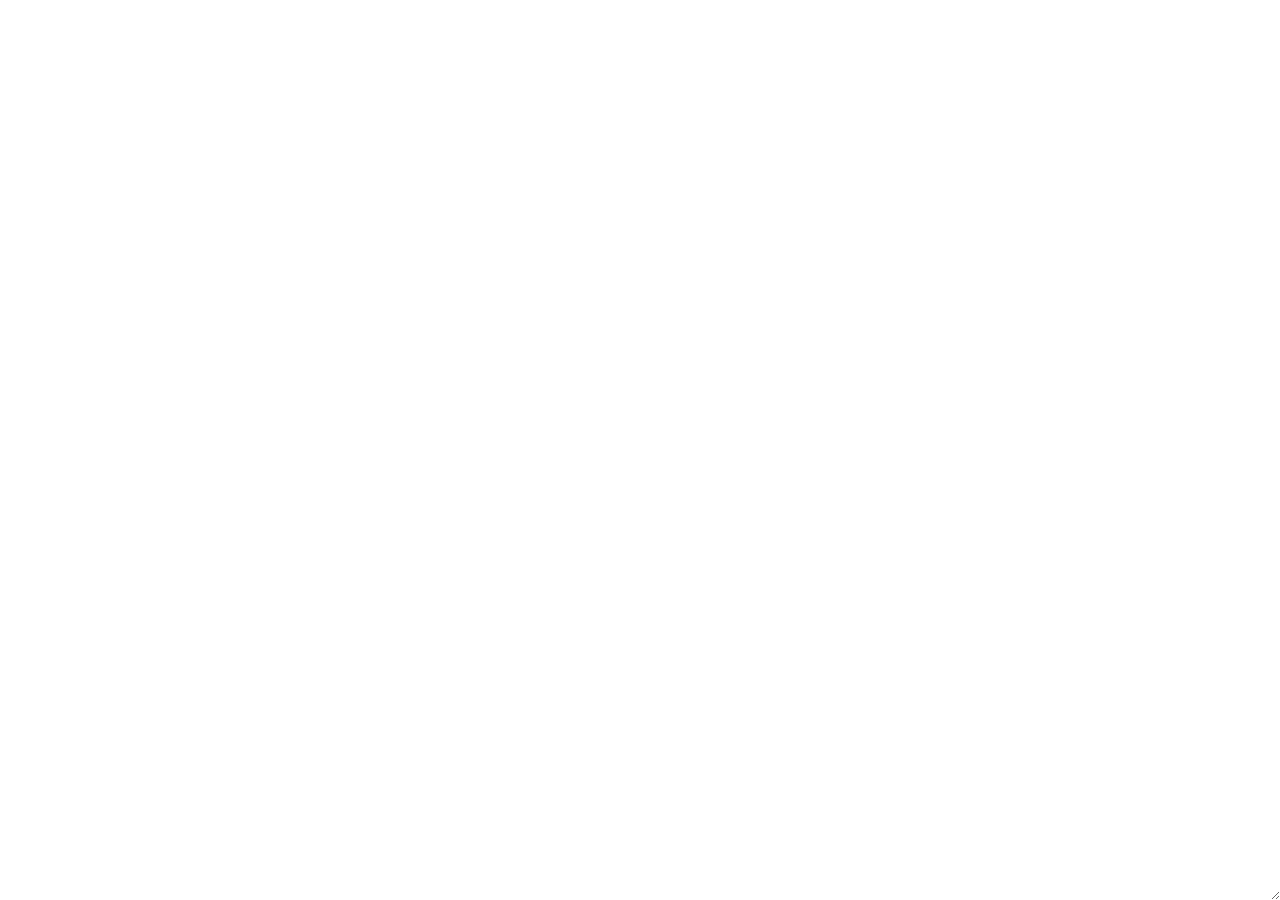
==== index.html @ e2af0a5c "Nth pages commit" ====
<!DOCTYPE html>
<html>
<head>
<meta http-equiv="X-UA-Compatible" content="IE=Edge">
<link href="https://cdnjs.cloudflare.com/ajax/libs/leaflet/0.7.7/leaflet.css" rel="stylesheet" type="text/css"/>
<link href="css/leaflet.label.css" rel="stylesheet" type="text/css"/>

<link href="css/app.css" rel="stylesheet" type="text/css"/>
<script>
    (function(i,s,o,g,r,a,m){i['GoogleAnalyticsObject']=r;i[r]=i[r]||function(){
     (i[r].q=i[r].q||[]).push(arguments)},i[r].l=1*new Date();a=s.createElement(o),
     m=s.getElementsByTagName(o)[0];a.async=1;a.src=g;m.parentNode.insertBefore(a,m)
     })(window,document,'script','//www.google-analytics.com/analytics.js','ga');
     
     ga('create', 'UA-73612892-1', 'auto');
     ga('send', 'pageview');
     </script>
<script>

/* Begin Config */
var config = {
    baseMapProvider: 'esri',    // Valid values: esri, osm
    startLatLng: [3.175, 73.509],
    startZoom: 9,
    linePopup: 'hover',                 // Valid values: hover, click
    datasets: {
        "Male' and atolls": {
            linkFile: 'population_sankey_maleandatolls.csv',  // data file name (may include path)
            weightMin: 1,
            weightMax: 30,
            lineColorMode: 'fixed',     // Valid values: fixed, random, weight, atoll or any color name
            lineColorIn: 'orange',         // Valid values: any color name
            lineColorOut: 'violet',      // Valid values: any color name
            skipValueThreshold: 1,
            skipWeightThreshold: 0,
            active: true
        },
        "To Male'": {
            linkFile: 'population_sankey_maleonly.csv',  // data file name (may include path)
            weightMin: 1,
            weightMax: 40,
            lineColorMode: 'atoll',     // Valid values: fixed, random, weight, atoll or any color name
            lineColorIn: 'orange',         // Valid values: any color name
            lineColorOut: 'violet',      // Valid values: any color name
            skipValueThreshold: 1,
            skipWeightThreshold: 0,
            active: false
        },
        "Among atolls": {
            linkFile: 'population_sankey_wo_male.csv',  // data file name (may include path)
            weightMin: 1,
            weightMax: 40,
            lineColorMode: 'fixed',     // Valid values: fixed, random, weight, atoll or any color name
            lineColorIn: 'orange',         // Valid values: any color name
            lineColorOut: 'violet',      // Valid values: any color name
            skipValueThreshold: 1,
            skipWeightThreshold: 0,
            active: false
        }
    }
};
/* End Config */
</script>
</head>
<body>
<div id="map"></div>


<script src="https://cdnjs.cloudflare.com/ajax/libs/leaflet/0.7.7/leaflet.js"></script>
<script src="https://cdnjs.cloudflare.com/ajax/libs/d3/3.4.9/d3.min.js"></script>
<script src="js/leaflet-providers.js"></script>
<script src="js/leaflet.polylinedecorator.min.js"></script>
<script src="js/leaflet.label.js"></script>
<script src="js/app.js"></script>
</body>
</html>
---- css/leaflet.label.css ----
@import url(http://fonts.googleapis.com/css?family=Source+Code+Pro:400,600);

@font-face {
    font-family: 'unfpabold';
    src: url("http://unfpamaldives.github.io/migration/css/assets/unfpa-bold-webfont.eot");
}
@font-face {
    font-family: 'unfpasemibold';
    src: url("http://unfpamaldives.github.io/migration/css/assets/unfpa-semibold-webfont.eot");
}
@font-face {
    font-family: 'unfpatext';
    src: url("http://unfpamaldives.github.io/migration/css/assets/unfpa-text-webfont.eot");
}
@font-face {
    font-family: 'unfpasemibolditalic';
    src: url("http://unfpamaldives.github.io/migration/css/assets/unfpa-semibolditalic-webfont.eot");
}
@font-face {
    font-family: 'unfpatextitalic';
    src: url("http://unfpamaldives.github.io/migration/css/assets/unfpa-textitalic-webfont.eot");
}


p3 { 
    margin-left: 0;
    margin-right: 0;
	font: 14px "unfpabold";
}
p4 { 
    margin-left: 0;
    margin-right: 0;
	font: 14px "unfpatext";
}



.leaflet-label {
	background: rgb(235, 235, 235);
	background: rgba(235, 235, 235, 0.81);
	background-clip: padding-box;
	border-color: #777;
	border-color: rgba(0,0,0,0.25);
	border-radius: 4px;
	border-style: solid;
	border-width: 4px;
	color: #111;
	display: block;
	font: 14px/20px "unfpabold";
	padding: 1px 6px;
	position: absolute;
	-webkit-user-select: none;
	   -moz-user-select: none;
	    -ms-user-select: none;
	        user-select: none;
	pointer-events: none;
	white-space: nowrap;
	z-index: 6;
}

.leaflet-label.leaflet-clickable {
	cursor: pointer;
	pointer-events: auto;
}

.leaflet-label:before,
.leaflet-label:after {
	border-top: 6px solid transparent;
	border-bottom: 6px solid transparent;
	content: none;
	position: absolute;
	top: 5px;
}

.leaflet-label:before {
	border-right: 6px solid black;
	border-right-color: inherit;
	left: -10px;
}

.leaflet-label:after {
	border-left: 6px solid black;
	border-left-color: inherit;
	right: -10px;
}

.leaflet-label-right:before,
.leaflet-label-left:after {
	content: "";
}
.leaflet-container {
    font: 14px/ "unfpatext";
---- css/app.css ----
body {
    margin: 0;
    padding: 0;
}
#map {
    position: absolute;
    top: 0;
    bottom: 0;
    width: 100%;
    resize: both;
    overflow: auto;
}

white-space: nowrap;    
}
@font-face {
    font-family: 'unfpabold';
    src: url("http://unfpamaldives.github.io/migration/css/assets/unfpa-bold-webfont.eot");
}
@font-face {
    font-family: 'unfpasemibold';
"    src: url("http://unfpamaldives.github.io/migration/css/assets/unfpa-semibold-webfont.eot");
}
@font-face {
    font-family: 'unfpatext';
    src: url("http://unfpamaldives.github.io/migration/css/assets/unfpa-text-webfont.eot");
}
@font-face {
    font-family: 'unfpatext';
    src: url("http://unfpamaldives.github.io/migration/css/assets/unfpa-text-webfont.eot");
}
@font-face {
    font-family: 'unfpasemibolditalic';
    src: url("http://unfpamaldives.github.io/migration/css/assets/unfpa-semibolditalic-webfont.eot");
}
@font-face {
    font-family: 'unfpatextitalic';
    src: url("http://unfpamaldives.github.io/migration/css/assets/unfpa-textitalic-webfont.eot");
}
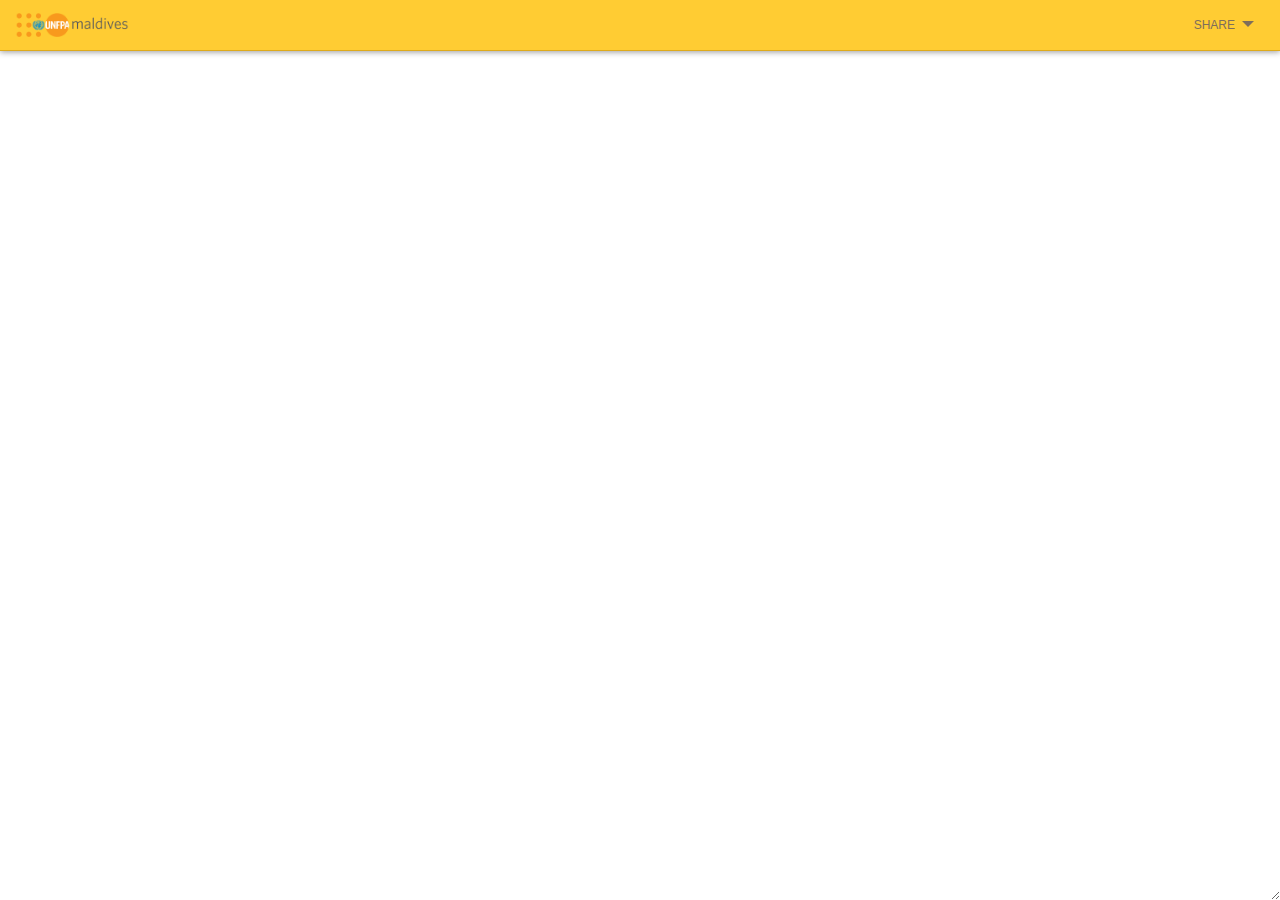
==== commit 8b45080e: "Nth pages commit" ====
--- a/index.html
+++ b/index.html
@@ -1,11 +1,71 @@
 <!DOCTYPE html>
-<html>
-<head>
-<meta http-equiv="X-UA-Compatible" content="IE=Edge">
-<link href="https://cdnjs.cloudflare.com/ajax/libs/leaflet/0.7.7/leaflet.css" rel="stylesheet" type="text/css"/>
-<link href="css/leaflet.label.css" rel="stylesheet" type="text/css"/>
-
-<link href="css/app.css" rel="stylesheet" type="text/css"/>
+<html id="index-page" lang="en">
+    <head>
+    <meta charset="utf-8">
+    <meta name="viewport" content="width=device-width, initial-scale=1.0, user-scalable=yes, minimum-scale=1.0, maximum-scale=1.0">
+
+<title>Maldivians on the Move: UNFPA's Migration Map</title>
+    <meta name="twitter:title" content="Maldives abuse database: 1,500 of the worst things to happen since 2005">
+    <meta property="og:title" content="Maldives abuse database: 1,500 of the worst things to happen since 2005">
+        <meta name="description" content="According
+            to administrative records from the the Family Protection Unit, since
+            2005 there have been 1,507 cases of abuse to which authorities have
+            responded: These range from alleged neglect to sexual assault,
+            as well as self-harm and out-of-wedlock pregnancies.
+            Mental health issues also figure prominently, but
+            are not depicted here">
+            <meta property="og:description" ccontent="According
+                to administrative records from the the Family Protection Unit, since
+                2005 there have been 1,507 cases of abuse to which authorities have
+                responded: These range from alleged neglect to sexual assault,
+                as well as self-harm and out-of-wedlock pregnancies.
+                Mental health issues also figure prominently, but
+                are not depicted here">
+                <meta name="twitter:description" content="According
+                    to administrative records from the the Family Protection Unit, since
+                    2005 there have been 1,507 cases of abuse to which authorities have
+                    responded: These range from alleged neglect to sexual assault,
+                    as well as self-harm and out-of-wedlock pregnancies.
+                    Mental health issues also figure prominently, but
+                    are not depicted here">
+    <meta name="keywords" content="migration; migrants; population dynamics; population data">
+    <link rel="canonical" href="http://unfpamaldives.github.io/migration/">
+    <meta property="og:url" content="http://unfpamaldives.github.io/migration/">
+    <meta name="twitter:url" content="http://unfpamaldives.github.io/migration/">
+    <link rel="shorturl" href="http://unfpamaldives.github.io/migration/">
+    <meta property="og:image" content="//unfpamaldives.github.io/abuse/drone-db/abuse_promo.jpg">
+    <meta name="twitter:image" content="//unfpamaldives.github.io/migration/drone-db/abuse_promo.jpg">
+
+    <meta name="twitter:site" content="@unfpamaldives">
+    <meta property="article:publisher" content="www.facebook.com/unfpamaldives">
+    <meta property="article:author" content="//www.facebook.com/UNFPAmaldives">
+    <!--<meta name="twitter:creator"    content="@username" />-->
+    <meta name="twitter:card" content="summary_large_image">
+    <meta property="fb:app_id" content="1203881719652746">
+    <meta property="og:site_name" content="UNFPA Maldives">
+    <meta property="fb:admins" content="1244584375">
+
+
+    <!-- FILL OUT THISNODE WITH SECTION HERE -->
+    <script src="drone-db/head.js"></script>
+    <script src="http://unfpamaldives.github.io/migration/" async="" type="text/javascript"></script>
+    <script src="../graphics.1" async="" type="text/javascript"></script>
+    <script type="text/javascript" charset="utf-8">
+        var wp_content_type = 'interactive graphics';
+        var thisNode = 'world/national-security',
+            navNode = thisNode,
+            commercialNode = 'national/sensitive',
+            wp_channel = 'world', // this should be top level section node only
+            wp_section = wp_channel,
+            wp_proj_directory  = document.location.pathname.replace('/wp-srv/special', ''),
+            wp_page_name = wp_section + ':' + wp_content_type + ':' + wp_proj_directory;
+        var wp_track_scrolling = true;
+        //var wp_subsection = 'sports - nationals'; // top level - subsection level, usually only used for sports
+        var wp_content_category = 'wp - ' + thisNode;
+        //var wp_hierarchy = 'sports|nationals'; // top level|subsection level, usually only used for sports
+        TWP = window.TWP || {};TWP.Data = {};TWP.base = '//maldives.unfpa.org';eidosBase = TWP.base;TWP.SocialConfig;
+    </script>
+
 <script>
     (function(i,s,o,g,r,a,m){i['GoogleAnalyticsObject']=r;i[r]=i[r]||function(){
      (i[r].q=i[r].q||[]).push(arguments)},i[r].l=1*new Date();a=s.createElement(o),
@@ -14,23 +74,155 @@
      
      ga('create', 'UA-73612892-1', 'auto');
      ga('send', 'pageview');
-     </script>
+     
+    </script>
+    <!-- Le styles -->
+    <!-- You will need to fix up your include paths due to subdirectory of project -->
+    <link href="drone-db/wpbootstrap.css" rel="stylesheet">
+    <link href="drone-db/wpbootstrap-responsive.css" rel="stylesheet">
+    <!--
+        Foundation Zurb Text Icons Fonts: //www.zurb.com/playground/foundation-icons
+        Example usage:
+        <i class="general foundicon-settings"></i> (Produces settings cog icon as a font)
+    -->
+<!-- More style stuff -->
+
+
+    <link href="drone-db/general_enclosed_foundicons.css" rel="stylesheet">
+    <link href="drone-db/general_foundicons.css" rel="stylesheet">
+    <link href="drone-db/social_foundicons.css" rel="stylesheet">
+    <link href="drone-db/accessibility_foundicons.css" rel="stylesheet">
+    <!--[if lt IE 8]>
+        <link rel="stylesheet" href="//www.washingtonpost.com/wp-srv/graphics/templates/mobile/assets/fonts/foundation-icons/css/accessibility_foundicons_ie7.css">
+        <link rel="stylesheet" href="//www.washingtonpost.com/wp-srv/graphics/templates/mobile/assets/fonts/foundation-icons/css/general_enclosed_foundicons_ie7.css">
+        <link rel="stylesheet" href="//www.washingtonpost.com/wp-srv/graphics/templates/mobile/assets/fonts/foundation-icons/css/general_foundicons_ie7.css">
+        <link rel="stylesheet" href="//www.washingtonpost.com/wp-srv/graphics/templates/mobile/assets/fonts/foundation-icons/css/social_foundicons_ie7.css">
+    <![endif]-->
+    <!-- End Foundation Icon Fonts -->
+    <link href="drone-db/colors.css" rel="stylesheet">
+    <link href="drone-db/fonts.css" rel="stylesheet">
+    <!--[if IE]>
+        <link rel="stylesheet" href="//www.washingtonpost.com/wp-srv/graphics/templates/mobile/css/iefonts.css" type="text/css" charset="utf-8" />
+    <![endif]-->
+    <link href="drone-db/css/font-awesome.min.css" rel="stylesheet">
+    <link href="https://css.washingtonpost.com/wp-srv/graphics/templates/mobile/css/font-awesome.min.css" rel="stylesheet">
+    <link href="drone-db/inline.css" rel="stylesheet">
+    <link href="drone-db/wp_002.css" rel="stylesheet">
+    <link href="drone-db/wp-responsive.css" rel="stylesheet">
+    <link rel="stylesheet" type="text/css" href="drone-db/pretty-comments.css">
+    <link href="drone-db/mobile-base.css" rel="stylesheet">
+    <!-- INCLUDE YOUR OWN CSS FILE HERE -->
+    <link rel="stylesheet" type="text/css" href="drone-db/drones-db.css">
+
+    <!-- Le HTML5 shim, for IE6-8 support of HTML5 elements -->
+    <!--[if lt IE 9]>
+    <script src="//html5shim.googlecode.com/svn/trunk/html5.js"></script>
+    <![endif]-->
+
+    <!-- Le fav and touch icons -->
+    <link rel="shortcut icon" href="drone-db/favicon.ico">
+    <link rel="apple-touch-icon-precomposed" sizes="144x144" href="drone-db/apple-icon-144x144.png">
+    <link rel="apple-touch-icon-precomposed" sizes="114x114" href="drone-db/apple-icon-114x114.png">
+    <link rel="apple-touch-icon-precomposed" sizes="72x72" href="drone-db/apple-icon-72x72.png">
+    <link rel="apple-touch-icon-precomposed" href="drone-db/apple-icon-57x57.png">
+
+    <!-- Core AD code includes -->
+    <script type="text/javascript" src="drone-db/jquery-min.js"></script>
+
+
+<!-- Main Bootstrap Functionality, Controls Menu -->
+<script type="text/javascript" src="drone-db/bootstrap.js"></script>
+<!-- Main Controls JS -->
+<script type="text/javascript" src="drone-db/wpcontrols.js"></script>
+<script type="text/javascript" src="drone-db/twp.js"></script>
+<script type="text/javascript" src="drone-db/mobile-base-1.js"></script>
+    </head>
+
+<!-- SCRIPTS CUSTOMIZED FOR THIS VIZ -->
+
+<link href="https://cdnjs.cloudflare.com/ajax/libs/leaflet/0.7.7/leaflet.css" rel="stylesheet" type="text/css">
+<link href="css/leaflet.label.css" rel="stylesheet" type="text/css">
+<link href="css/app.css" rel="stylesheet" type="text/css">
+    
+    <!--[if lt IE 7]><body class="ie6 d3-ie"><![endif]-->
+    <!--[if IE 7]><body class="ie7 d3-ie"><![endif]-->
+    <!--[if IE 8]><body class="ie8 d3-ie"><![endif]-->
+    <!--[if gt IE 8]><!--><body>
+        <!-- GLOBAL RESPONSIVE HEADER -->
+    <div id="nav">
+            <a class="branding" href="http://maldives.unfpa.org/">
+                <div class="hidden-phone">
+                    <img class="" src="drone-db/unfpa115px.png" alt="UNFPA Maldives">
+                        </div>
+                <div class="visible-phone">
+                    <img class="" src="drone-db/unfpa@60px.png" alt="UNFPA Maldives">
+                        </div>
+            </a>
+<!--         <p class="title">
+            <a href="#main-container">A swing of beauty</a>
+        </p> -->
+        <ul class="sections nav">
+            <li class="share">
+                <a href="#">
+                    <span class="text">Share</span>
+                </a>
+                <ul class="dropdown-menu" role="menu">
+                    <li id="dd-share-em"><a href="" title="Email" target="_blank"><i class="icon-envelope-alt mr5"></i> Email</a></li>
+                    <li class="divider show-for-medium-and-up"></li>
+                    <li id="dd-share-fb"><a href="" target="_blank"><i class="icon-facebook mr5"></i> Facebook</a></li>
+                    <li class="divider show-for-medium-and-up"></li>
+                    <li id="dd-share-tw"><a href="" target="_blank"><i class="icon-twitter mr5"></i> Tweet</a></li>
+                </ul>
+            </li>
+                <!-- <li class="comment visible-desktop">
+                <a href="#comments">
+                    <span class="icon">
+                        <img src="//www.washingtonpost.com/wp-srv/special/sports/cycling/images/comment-icon.png">
+                    </span>
+                    <span class="text">Comment</span>
+                </a>
+            </li> -->
+        </ul>
+        <div class="clear"></div>
+    </div>
+
+<!-- END GLOBAL RESPONSIVE NAV -->
+
+<!-- SECTION Logo Container for Header (remove "hidden" and add "visible-phone" class to show and hide toplogo) -->
+<div id="mobile-header" class="visible-phone">
+    <div class="navbar tight navbarlogo navsection">
+        <div class="pagination-centered">
+            <!-- Replace this link with section direct link or leave as home -->
+            <a href="http://unfpamaldives.github.io/migration" title="UNFPA Maldives">
+                <img src="drone-db/android-icon-36x36.png" class="UNFPA tiny" alt="UNFPA Maldives">
+                    <!-- REPLACE with Section name -->
+                    <h1 id="pagetitle" class="wptitle blacktxt">Data</h1>
+                    </a>
+        </div>
+    </div>
+</div>
+<!-- END SECTION Logo Container for Header -->
+
+    <!-- !!!!!!!!!!!!!!!!!!!!!!!!!!!!!!!!!!!!!!!!!!!!!! -->
+    <!-- !!!!!!!!!! MAIN CONTENT STARTS HERE !!!!!!!!!! -->
+    <!-- !!!!!!!!!!!!!!!!!!!!!!!!!!!!!!!!!!!!!!!!!!!!!! -->
 <script>
+
 
 /* Begin Config */
 var config = {
     baseMapProvider: 'esri',    // Valid values: esri, osm
-    startLatLng: [3.175, 73.509],
-    startZoom: 9,
-    linePopup: 'hover',                 // Valid values: hover, click
+    startLatLng: [4.1755, 73.509], //[3.175, 73.509],
+    startZoom: 8,
+    linePopup: 'click',                 // Valid values: hover, click
     datasets: {
         "Male' and atolls": {
             linkFile: 'population_sankey_maleandatolls.csv',  // data file name (may include path)
             weightMin: 1,
             weightMax: 30,
             lineColorMode: 'fixed',     // Valid values: fixed, random, weight, atoll or any color name
-            lineColorIn: 'orange',         // Valid values: any color name
-            lineColorOut: 'violet',      // Valid values: any color name
+            lineColorIn: '#fdb921',         // Valid values: any color name
+            lineColorOut: '#eb539e',      // Valid values: any color name
             skipValueThreshold: 1,
             skipWeightThreshold: 0,
             active: true
@@ -39,9 +231,9 @@
             linkFile: 'population_sankey_maleonly.csv',  // data file name (may include path)
             weightMin: 1,
             weightMax: 40,
-            lineColorMode: 'atoll',     // Valid values: fixed, random, weight, atoll or any color name
+            lineColorMode: 'fixed',     // Valid values: fixed, random, weight, atoll or any color name
             lineColorIn: 'orange',         // Valid values: any color name
-            lineColorOut: 'violet',      // Valid values: any color name
+            lineColorOut: '#e6e5d6',      // Valid values: any color name
             skipValueThreshold: 1,
             skipWeightThreshold: 0,
             active: false
@@ -49,10 +241,10 @@
         "Among atolls": {
             linkFile: 'population_sankey_wo_male.csv',  // data file name (may include path)
             weightMin: 1,
-            weightMax: 40,
+            weightMax: 5,
             lineColorMode: 'fixed',     // Valid values: fixed, random, weight, atoll or any color name
-            lineColorIn: 'orange',         // Valid values: any color name
-            lineColorOut: 'violet',      // Valid values: any color name
+            lineColorIn: '#fdb921',         // Valid values: any color name
+            lineColorOut: '#eb539e',      // Valid values: any color name
             skipValueThreshold: 1,
             skipWeightThreshold: 0,
             active: false
@@ -64,7 +256,16 @@
 </head>
 <body>
 <div id="map"></div>
-
+<!--
+<div id="main-container" class="drones main-content">
+        <div class="container">
+            <div class="intro-wrapper mt20">
+                <p class="franklin kicker caps text-center"><strong><a href="http://mpop.xyz" target="_blank">Back to MPop</a>: Migrants in Maldives</strong></p>
+                <h1 class="postoni large text-center">Maldivians on the move</h1>
+                <p class="franklin large text-center">By John Zuwasti Curran, <span style="color: #a00">Updated 13 May, 2016</span>, originally published December 12, 2015.</p>
+<p class="franklin kicker caps xx-marleft xx-marright-intro"><strong>Where is everyone going?</strong></p>
+<p class="body large georgia xx-marleft xx-marright-intro">This visualization depicts where Maldivians migrate. The page is under construction. This section will contain some expository text. It needs to be beautified, and I hope to add the navbar from mpop.xyz/graphics. Lorem ipsum, everyone! </p>
+-->
 
 <script src="https://cdnjs.cloudflare.com/ajax/libs/leaflet/0.7.7/leaflet.js"></script>
 <script src="https://cdnjs.cloudflare.com/ajax/libs/d3/3.4.9/d3.min.js"></script>
@@ -73,4 +274,70 @@
 <script src="js/leaflet.label.js"></script>
 <script src="js/app.js"></script>
 </body>
-</html>+</html>
+
+
+
+    <!-- !!!!!!!!!!!!!!!!!!!!!!!!!!!!!!!!!!!!!!!!!!!!!! -->
+    <!-- !!!!!!!!!!! MAIN CONTENT ENDS HERE !!!!!!!!!!! -->
+    <!-- !!!!!!!!!!!!!!!!!!!!!!!!!!!!!!!!!!!!!!!!!!!!!! -->
+
+<!-- <div class="comment-share-info hide hidden">
+    <div id="newsharebar">
+        <div class="newshare">
+            <ul class="share mega-menu inline-list">
+                <li class="sharetop">
+                    <div class="more" style="display: none;">
+                        <div class="arrow-one"></div>
+                        <div class="arrow-two"></div>
+                        <div class="morebottom">
+                            <div class="left">
+                                <ul>
+                                    <li><div class="shareitems facebook"></div> <a href="javascript:void(0)" class="facebook-link" onclick="window.open('https://www.facebook.com/share.php?u={shareURL}','','width=658,height=354,scrollbars=no');return false;">Facebook</a></li>
+                                    <li><div class="shareitems twitter"></div> <a href="javascript:void(0)" onclick="window.open('https://www.twitter.com/intent/tweet?text={headline}&amp;url={shareURL}','','width=550, height=350, scrollbars=no')">Twitter</a></li>
+                                    <li><div class="shareitems reddit"></div> <a href="javascript:void(0)" onclick="window.open('//reddit.com/submit?url={shareURL}%3Ftid%3Dsm_btn_reddit&amp;title={headline}','','width=550, height=350, scrollbars=no')">Reddit</a></li>
+                                </ul>
+                            </div>
+                            <div class="right">
+                                <ul>
+                                    <li><div class="shareitems stumbleupon"></div><a href="https://www.stumbleupon.com/submit?url=%7BshareURL%7D%3Ftid%3Dsm_btn_su&amp;title=%7Bheadline%7D">StumbleUpon</a></li>
+                                    <li><div class="shareitems digg"></div> <a href="https://digg.com/submit?phase=2&amp;url=%7BshareURL%7D%3Ftid%3Dsm_btn_digg&amp;title=%7Bheadline%7D">Digg</a></li>
+                                    <li><div class="shareitems delicious"></div> <a href="https://www.delicious.com/save?v=5&amp;noui&amp;jump=close&amp;url=%7BshareURL%7D%3Ftid%3Dsm_btn_delicious&amp;title=%7Bheadline%7D">Delicious</a></li>
+                                </ul>
+                            </div>
+                            <div style="clear:both;"></div>
+                        </div>
+                    </div>
+                </li>
+            </ul>
+        </div>
+    </div>     
+
+ </div></div>
+    <script type="text/javascript">jQuery('#echo_container').attr('guid',jQuery('link[rel=canonical]').eq(0).attr('href'));</script>
+    <script src="drone-db/twp-comments.js"></script>
+    </div>
+    <!-- end comments
+    <div class="span4 col pull-right side-articles hidden-phone mt20">
+        <!-- <div class="heading franklin"><strong>More stories</strong></div>
+        </div>
+    </div>
+    </div> -->
+
+
+
+
+<!-- GLOBAL WP MOBILE FOOTER -->
+<div class="wpfooter visible-phone">
+    <div class="pagination-centered">
+        <p><small>© Copyright 2016 UNFPA</small></p>
+        <!-- <p><strong><a href="#" class="fullSiteLink" title="View desktop site">View desktop site</a></strong></p> -->
+    </div>
+</div>
+
+    <!-- END GLOBAL WP MOBILE FOOTER -->
+
+
+    <!-- new ads -->
+    <!-- if mobile fallback, switch to data-ad-site to wp_mobile and remove data-ad-page-type entirely -->
+    <script src="drone-db/loader.js" data-ad-site="wp" data-ad-page-type="responsive" async=""></script>--- a/drone-db/wpbootstrap.css
+++ b/drone-db/wpbootstrap.css
@@ -0,0 +1,10 @@
+/*!
+ * WP Bootstrap v1.0.0
+ *
+ * (Based on Bootstrap v2.2.1)
+ * Copyright 2012 Twitter, Inc
+ * Licensed under the Apache License v2.0
+ * http://www.apache.org/licenses/LICENSE-2.0
+ *
+ * Designed and built with all the love in the world @twitter by @mdo and @fat.
+ */article,aside,details,figcaption,figure,footer,header,hgroup,nav,section{display:block}audio,canvas,video{display:inline-block;*display:inline;*zoom:1}audio:not([controls]){display:none}html{font-size:100%;-webkit-text-size-adjust:100%;-ms-text-size-adjust:100%}a:focus{outline:thin dotted #333;outline:5px auto -webkit-focus-ring-color;outline-offset:-2px}a:hover,a:active{outline:0}sub,sup{position:relative;font-size:75%;line-height:0;vertical-align:baseline}sup{top:-0.5em}sub{bottom:-0.25em}img{width:auto\9;height:auto;max-width:100%;vertical-align:middle;border:0;-ms-interpolation-mode:bicubic}#map_canvas img,.google-maps img{max-width:none}button,input,select,textarea{margin:0;font-size:100%;vertical-align:middle}button,input{*overflow:visible;line-height:normal}button::-moz-focus-inner,input::-moz-focus-inner{padding:0;border:0}button,html input[type="button"],input[type="reset"],input[type="submit"]{cursor:pointer;-webkit-appearance:button}input[type="search"]{-webkit-box-sizing:content-box;-moz-box-sizing:content-box;box-sizing:content-box;-webkit-appearance:textfield}input[type="search"]::-webkit-search-decoration,input[type="search"]::-webkit-search-cancel-button{-webkit-appearance:none}textarea{overflow:auto;vertical-align:top}.clearfix{*zoom:1}.clearfix:before,.clearfix:after{display:table;line-height:0;content:""}.clearfix:after{clear:both}.hide-text{font:0/0 a;color:transparent;text-shadow:none;background-color:transparent;border:0}.input-block-level{display:block;width:100%;min-height:30px;-webkit-box-sizing:border-box;-moz-box-sizing:border-box;box-sizing:border-box}body{margin:0;font-family:"Helvetica Neue",Helvetica,Arial,sans-serif;font-size:14px;line-height:20px;color:#333;background-color:#fff}a{color:#2e6d9d;text-decoration:none}a:hover{color:#005580;text-decoration:underline}.img-rounded{-webkit-border-radius:0;-moz-border-radius:0;border-radius:0}.img-polaroid{padding:4px;background-color:#fff;border:1px solid #ccc;border:1px solid rgba(0,0,0,0.2);-webkit-box-shadow:0 1px 3px rgba(0,0,0,0.1);-moz-box-shadow:0 1px 3px rgba(0,0,0,0.1);box-shadow:0 1px 3px rgba(0,0,0,0.1)}.img-circle{-webkit-border-radius:500px;-moz-border-radius:500px;border-radius:500px}.row{margin-left:-20px;*zoom:1}.row:before,.row:after{display:table;line-height:0;content:""}.row:after{clear:both}[class*="span"]{float:left;min-height:1px;margin-left:20px}.container,.navbar-static-top .container,.navbar-fixed-top .container,.navbar-fixed-bottom .container{width:940px}.span12{width:940px}.span11{width:860px}.span10{width:780px}.span9{width:700px}.span8{width:620px}.span7{width:540px}.span6{width:460px}.span5{width:380px}.span4{width:300px}.span3{width:220px}.span2{width:140px}.span1{width:60px}.offset12{margin-left:980px}.offset11{margin-left:900px}.offset10{margin-left:820px}.offset9{margin-left:740px}.offset8{margin-left:660px}.offset7{margin-left:580px}.offset6{margin-left:500px}.offset5{margin-left:420px}.offset4{margin-left:340px}.offset3{margin-left:260px}.offset2{margin-left:180px}.offset1{margin-left:100px}.row-fluid{width:100%;*zoom:1}.row-fluid:before,.row-fluid:after{display:table;line-height:0;content:""}.row-fluid:after{clear:both}.row-fluid [class*="span"]{display:block;float:left;width:100%;min-height:30px;margin-left:2.127659574468085%;*margin-left:2.074468085106383%;-webkit-box-sizing:border-box;-moz-box-sizing:border-box;box-sizing:border-box}.row-fluid [class*="span"]:first-child{margin-left:0}.row-fluid .controls-row [class*="span"]+[class*="span"]{margin-left:2.127659574468085%}.row-fluid .span12{width:100%;*width:99.94680851063829%}.row-fluid .span11{width:91.48936170212765%;*width:91.43617021276594%}.row-fluid .span10{width:82.97872340425532%;*width:82.92553191489361%}.row-fluid .span9{width:74.46808510638297%;*width:74.41489361702126%}.row-fluid .span8{width:65.95744680851064%;*width:65.90425531914893%}.row-fluid .span7{width:57.44680851063829%;*width:57.39361702127659%}.row-fluid .span6{width:48.93617021276595%;*width:48.88297872340425%}.row-fluid .span5{width:40.42553191489362%;*width:40.37234042553192%}.row-fluid .span4{width:31.914893617021278%;*width:31.861702127659576%}.row-fluid .span3{width:23.404255319148934%;*width:23.351063829787233%}.row-fluid .span2{width:14.893617021276595%;*width:14.840425531914894%}.row-fluid .span1{width:6.382978723404255%;*width:6.329787234042553%}.row-fluid .offset12{margin-left:104.25531914893617%;*margin-left:104.14893617021275%}.row-fluid .offset12:first-child{margin-left:102.12765957446808%;*margin-left:102.02127659574467%}.row-fluid .offset11{margin-left:95.74468085106382%;*margin-left:95.6382978723404%}.row-fluid .offset11:first-child{margin-left:93.61702127659574%;*margin-left:93.51063829787232%}.row-fluid .offset10{margin-left:87.23404255319149%;*margin-left:87.12765957446807%}.row-fluid .offset10:first-child{margin-left:85.1063829787234%;*margin-left:84.99999999999999%}.row-fluid .offset9{margin-left:78.72340425531914%;*margin-left:78.61702127659572%}.row-fluid .offset9:first-child{margin-left:76.59574468085106%;*margin-left:76.48936170212764%}.row-fluid .offset8{margin-left:70.2127659574468%;*margin-left:70.10638297872339%}.row-fluid .offset8:first-child{margin-left:68.08510638297872%;*margin-left:67.9787234042553%}.row-fluid .offset7{margin-left:61.70212765957446%;*margin-left:61.59574468085106%}.row-fluid .offset7:first-child{margin-left:59.574468085106375%;*margin-left:59.46808510638297%}.row-fluid .offset6{margin-left:53.191489361702125%;*margin-left:53.085106382978715%}.row-fluid .offset6:first-child{margin-left:51.063829787234035%;*margin-left:50.95744680851063%}.row-fluid .offset5{margin-left:44.68085106382979%;*margin-left:44.57446808510638%}.row-fluid .offset5:first-child{margin-left:42.5531914893617%;*margin-left:42.4468085106383%}.row-fluid .offset4{margin-left:36.170212765957444%;*margin-left:36.06382978723405%}.row-fluid .offset4:first-child{margin-left:34.04255319148936%;*margin-left:33.93617021276596%}.row-fluid .offset3{margin-left:27.659574468085104%;*margin-left:27.5531914893617%}.row-fluid .offset3:first-child{margin-left:25.53191489361702%;*margin-left:25.425531914893618%}.row-fluid .offset2{margin-left:19.148936170212764%;*margin-left:19.04255319148936%}.row-fluid .offset2:first-child{margin-left:17.02127659574468%;*margin-left:16.914893617021278%}.row-fluid .offset1{margin-left:10.638297872340425%;*margin-left:10.53191489361702%}.row-fluid .offset1:first-child{margin-left:8.51063829787234%;*margin-left:8.404255319148938%}[class*="span"].hide,.row-fluid [class*="span"].hide{display:none}[class*="span"].pull-right,.row-fluid [class*="span"].pull-right{float:right}.container{margin-right:auto;margin-left:auto;*zoom:1}.container:before,.container:after{display:table;line-height:0;content:""}.container:after{clear:both}.container-fluid{padding-right:20px;padding-left:20px;*zoom:1}.container-fluid:before,.container-fluid:after{display:table;line-height:0;content:""}.container-fluid:after{clear:both}p{margin:0 0 10px}.lead{margin-bottom:20px;font-size:21px;font-weight:200;line-height:30px}small{font-size:85%}strong{font-weight:bold}em{font-style:italic}cite{font-style:normal}.muted{color:#999}.text-warning{color:#c09853}a.text-warning:hover{color:#a47e3c}.text-error{color:#b94a48}a.text-error:hover{color:#953b39}.text-info{color:#3a87ad}a.text-info:hover{color:#2d6987}.text-success{color:#468847}a.text-success:hover{color:#356635}h1,h2,h3,h4,h5,h6{margin:10px 0;font-family:inherit;font-weight:bold;line-height:20px;color:inherit;text-rendering:optimizelegibility}h1 small,h2 small,h3 small,h4 small,h5 small,h6 small{font-weight:normal;line-height:1;color:#999}h1,h2,h3{line-height:40px}h1{font-size:38.5px}h2{font-size:31.5px}h3{font-size:24.5px}h4{font-size:17.5px}h5{font-size:14px}h6{font-size:11.9px}h1 small{font-size:24.5px}h2 small{font-size:17.5px}h3 small{font-size:14px}h4 small{font-size:14px}.page-header{padding-bottom:9px;margin:20px 0 30px;border-bottom:1px solid #eee}ul,ol{padding:0;margin:0 0 10px 25px}ul ul,ul ol,ol ol,ol ul{margin-bottom:0}li{line-height:20px}ul.unstyled,ol.unstyled{margin-left:0;list-style:none}dl{margin-bottom:20px}dt,dd{line-height:20px}dt{font-weight:bold}dd{margin-left:10px}.dl-horizontal{*zoom:1}.dl-horizontal:before,.dl-horizontal:after{display:table;line-height:0;content:""}.dl-horizontal:after{clear:both}.dl-horizontal dt{float:left;width:160px;overflow:hidden;clear:left;text-align:right;text-overflow:ellipsis;white-space:nowrap}.dl-horizontal dd{margin-left:180px}hr{margin:20px 0;border:0;border-top:1px solid #eee;border-bottom:1px solid #fff}abbr[title],abbr[data-original-title]{cursor:help;border-bottom:1px dotted #999}abbr.initialism{font-size:90%;text-transform:uppercase}blockquote{padding:0 0 0 15px;margin:0 0 20px;border-left:5px solid #eee}blockquote p{margin-bottom:0;font-size:16px;font-weight:300;line-height:25px}blockquote small{display:block;line-height:20px;color:#999}blockquote small:before{content:'\2014 \00A0'}blockquote.pull-right{float:right;padding-right:15px;padding-left:0;border-right:5px solid #eee;border-left:0}blockquote.pull-right p,blockquote.pull-right small{text-align:right}blockquote.pull-right small:before{content:''}blockquote.pull-right small:after{content:'\00A0 \2014'}q:before,q:after,blockquote:before,blockquote:after{content:""}address{display:block;margin-bottom:20px;font-style:normal;line-height:20px}code,pre{padding:0 3px 2px;font-family:Monaco,Menlo,Consolas,"Courier New",monospace;font-size:12px;color:#333;-webkit-border-radius:0;-moz-border-radius:0;border-radius:0}code{padding:2px 4px;color:#d14;background-color:#f7f7f9;border:1px solid #e1e1e8}pre{display:block;padding:9.5px;margin:0 0 10px;font-size:13px;line-height:20px;word-break:break-all;word-wrap:break-word;white-space:pre;white-space:pre-wrap;background-color:#f5f5f5;border:1px solid #ccc;border:1px solid rgba(0,0,0,0.15);-webkit-border-radius:0;-moz-border-radius:0;border-radius:0}pre.prettyprint{margin-bottom:20px}pre code{padding:0;color:inherit;background-color:transparent;border:0}.pre-scrollable{max-height:340px;overflow-y:scroll}form{margin:0 0 20px}fieldset{padding:0;margin:0;border:0}legend{display:block;width:100%;padding:0;margin-bottom:20px;font-size:21px;line-height:40px;color:#333;border:0;border-bottom:1px solid #e5e5e5}legend small{font-size:15px;color:#999}label,input,button,select,textarea{font-size:14px;font-weight:normal;line-height:20px}input,button,select,textarea{font-family:"Helvetica Neue",Helvetica,Arial,sans-serif}label{display:block;margin-bottom:5px}select,textarea,input[type="text"],input[type="password"],input[type="datetime"],input[type="datetime-local"],input[type="date"],input[type="month"],input[type="time"],input[type="week"],input[type="number"],input[type="email"],input[type="url"],input[type="search"],input[type="tel"],input[type="color"],.uneditable-input{display:inline-block;height:20px;padding:4px 6px;margin-bottom:10px;font-size:14px;line-height:20px;color:#555;vertical-align:middle;-webkit-border-radius:0;-moz-border-radius:0;border-radius:0}input,textarea,.uneditable-input{width:206px}textarea{height:auto}textarea,input[type="text"],input[type="password"],input[type="datetime"],input[type="datetime-local"],input[type="date"],input[type="month"],input[type="time"],input[type="week"],input[type="number"],input[type="email"],input[type="url"],input[type="search"],input[type="tel"],input[type="color"],.uneditable-input{background-color:#fff;border:1px solid #ccc;-webkit-box-shadow:inset 0 1px 1px rgba(0,0,0,0.075);-moz-box-shadow:inset 0 1px 1px rgba(0,0,0,0.075);box-shadow:inset 0 1px 1px rgba(0,0,0,0.075);-webkit-transition:border linear .2s,box-shadow linear .2s;-moz-transition:border linear .2s,box-shadow linear .2s;-o-transition:border linear .2s,box-shadow linear .2s;transition:border linear .2s,box-shadow linear .2s}textarea:focus,input[type="text"]:focus,input[type="password"]:focus,input[type="datetime"]:focus,input[type="datetime-local"]:focus,input[type="date"]:focus,input[type="month"]:focus,input[type="time"]:focus,input[type="week"]:focus,input[type="number"]:focus,input[type="email"]:focus,input[type="url"]:focus,input[type="search"]:focus,input[type="tel"]:focus,input[type="color"]:focus,.uneditable-input:focus{border-color:rgba(82,168,236,0.8);outline:0;outline:thin dotted \9;-webkit-box-shadow:inset 0 1px 1px rgba(0,0,0,0.075),0 0 8px rgba(82,168,236,0.6);-moz-box-shadow:inset 0 1px 1px rgba(0,0,0,0.075),0 0 8px rgba(82,168,236,0.6);box-shadow:inset 0 1px 1px rgba(0,0,0,0.075),0 0 8px rgba(82,168,236,0.6)}input[type="radio"],input[type="checkbox"]{margin:4px 0 0;margin-top:1px \9;*margin-top:0;line-height:normal;cursor:pointer}input[type="file"],input[type="image"],input[type="submit"],input[type="reset"],input[type="button"],input[type="radio"],input[type="checkbox"]{width:auto}select,input[type="file"]{height:30px;*margin-top:4px;line-height:30px}select{width:220px;background-color:#fff;border:1px solid #ccc}select[multiple],select[size]{height:auto}select:focus,input[type="file"]:focus,input[type="radio"]:focus,input[type="checkbox"]:focus{outline:thin dotted #333;outline:5px auto -webkit-focus-ring-color;outline-offset:-2px}.uneditable-input,.uneditable-textarea{color:#999;cursor:not-allowed;background-color:#fcfcfc;border-color:#ccc;-webkit-box-shadow:inset 0 1px 2px rgba(0,0,0,0.025);-moz-box-shadow:inset 0 1px 2px rgba(0,0,0,0.025);box-shadow:inset 0 1px 2px rgba(0,0,0,0.025)}.uneditable-input{overflow:hidden;white-space:nowrap}.uneditable-textarea{width:auto;height:auto}input:-moz-placeholder,textarea:-moz-placeholder{color:#999}input:-ms-input-placeholder,textarea:-ms-input-placeholder{color:#999}input::-webkit-input-placeholder,textarea::-webkit-input-placeholder{color:#999}.radio,.checkbox{min-height:20px;padding-left:20px}.radio input[type="radio"],.checkbox input[type="checkbox"]{float:left;margin-left:-20px}.controls>.radio:first-child,.controls>.checkbox:first-child{padding-top:5px}.radio.inline,.checkbox.inline{display:inline-block;padding-top:5px;margin-bottom:0;vertical-align:middle}.radio.inline+.radio.inline,.checkbox.inline+.checkbox.inline{margin-left:10px}.input-mini{width:60px}.input-small{width:90px}.input-medium{width:150px}.input-large{width:210px}.input-xlarge{width:270px}.input-xxlarge{width:530px}input[class*="span"],select[class*="span"],textarea[class*="span"],.uneditable-input[class*="span"],.row-fluid input[class*="span"],.row-fluid select[class*="span"],.row-fluid textarea[class*="span"],.row-fluid .uneditable-input[class*="span"]{float:none;margin-left:0}.input-append input[class*="span"],.input-append .uneditable-input[class*="span"],.input-prepend input[class*="span"],.input-prepend .uneditable-input[class*="span"],.row-fluid input[class*="span"],.row-fluid select[class*="span"],.row-fluid textarea[class*="span"],.row-fluid .uneditable-input[class*="span"],.row-fluid .input-prepend [class*="span"],.row-fluid .input-append [class*="span"]{display:inline-block}input,textarea,.uneditable-input{margin-left:0}.controls-row [class*="span"]+[class*="span"]{margin-left:20px}input.span12,textarea.span12,.uneditable-input.span12{width:926px}input.span11,textarea.span11,.uneditable-input.span11{width:846px}input.span10,textarea.span10,.uneditable-input.span10{width:766px}input.span9,textarea.span9,.uneditable-input.span9{width:686px}input.span8,textarea.span8,.uneditable-input.span8{width:606px}input.span7,textarea.span7,.uneditable-input.span7{width:526px}input.span6,textarea.span6,.uneditable-input.span6{width:446px}input.span5,textarea.span5,.uneditable-input.span5{width:366px}input.span4,textarea.span4,.uneditable-input.span4{width:286px}input.span3,textarea.span3,.uneditable-input.span3{width:206px}input.span2,textarea.span2,.uneditable-input.span2{width:126px}input.span1,textarea.span1,.uneditable-input.span1{width:46px}.controls-row{*zoom:1}.controls-row:before,.controls-row:after{display:table;line-height:0;content:""}.controls-row:after{clear:both}.controls-row [class*="span"],.row-fluid .controls-row [class*="span"]{float:left}.controls-row .checkbox[class*="span"],.controls-row .radio[class*="span"]{padding-top:5px}input[disabled],select[disabled],textarea[disabled],input[readonly],select[readonly],textarea[readonly]{cursor:not-allowed;background-color:#eee}input[type="radio"][disabled],input[type="checkbox"][disabled],input[type="radio"][readonly],input[type="checkbox"][readonly]{background-color:transparent}.control-group.warning>label,.control-group.warning .help-block,.control-group.warning .help-inline{color:#c09853}.control-group.warning .checkbox,.control-group.warning .radio,.control-group.warning input,.control-group.warning select,.control-group.warning textarea{color:#c09853}.control-group.warning input,.control-group.warning select,.control-group.warning textarea{border-color:#c09853;-webkit-box-shadow:inset 0 1px 1px rgba(0,0,0,0.075);-moz-box-shadow:inset 0 1px 1px rgba(0,0,0,0.075);box-shadow:inset 0 1px 1px rgba(0,0,0,0.075)}.control-group.warning input:focus,.control-group.warning select:focus,.control-group.warning textarea:focus{border-color:#a47e3c;-webkit-box-shadow:inset 0 1px 1px rgba(0,0,0,0.075),0 0 6px #dbc59e;-moz-box-shadow:inset 0 1px 1px rgba(0,0,0,0.075),0 0 6px #dbc59e;box-shadow:inset 0 1px 1px rgba(0,0,0,0.075),0 0 6px #dbc59e}.control-group.warning .input-prepend .add-on,.control-group.warning .input-append .add-on{color:#c09853;background-color:#fcf8e3;border-color:#c09853}.control-group.error>label,.control-group.error .help-block,.control-group.error .help-inline{color:#b94a48}.control-group.error .checkbox,.control-group.error .radio,.control-group.error input,.control-group.error select,.control-group.error textarea{color:#b94a48}.control-group.error input,.control-group.error select,.control-group.error textarea{border-color:#b94a48;-webkit-box-shadow:inset 0 1px 1px rgba(0,0,0,0.075);-moz-box-shadow:inset 0 1px 1px rgba(0,0,0,0.075);box-shadow:inset 0 1px 1px rgba(0,0,0,0.075)}.control-group.error input:focus,.control-group.error select:focus,.control-group.error textarea:focus{border-color:#953b39;-webkit-box-shadow:inset 0 1px 1px rgba(0,0,0,0.075),0 0 6px #d59392;-moz-box-shadow:inset 0 1px 1px rgba(0,0,0,0.075),0 0 6px #d59392;box-shadow:inset 0 1px 1px rgba(0,0,0,0.075),0 0 6px #d59392}.control-group.error .input-prepend .add-on,.control-group.error .input-append .add-on{color:#b94a48;background-color:#f2dede;border-color:#b94a48}.control-group.success>label,.control-group.success .help-block,.control-group.success .help-inline{color:#468847}.control-group.success .checkbox,.control-group.success .radio,.control-group.success input,.control-group.success select,.control-group.success textarea{color:#468847}.control-group.success input,.control-group.success select,.control-group.success textarea{border-color:#468847;-webkit-box-shadow:inset 0 1px 1px rgba(0,0,0,0.075);-moz-box-shadow:inset 0 1px 1px rgba(0,0,0,0.075);box-shadow:inset 0 1px 1px rgba(0,0,0,0.075)}.control-group.success input:focus,.control-group.success select:focus,.control-group.success textarea:focus{border-color:#356635;-webkit-box-shadow:inset 0 1px 1px rgba(0,0,0,0.075),0 0 6px #7aba7b;-moz-box-shadow:inset 0 1px 1px rgba(0,0,0,0.075),0 0 6px #7aba7b;box-shadow:inset 0 1px 1px rgba(0,0,0,0.075),0 0 6px #7aba7b}.control-group.success .input-prepend .add-on,.control-group.success .input-append .add-on{color:#468847;background-color:#dff0d8;border-color:#468847}.control-group.info>label,.control-group.info .help-block,.control-group.info .help-inline{color:#3a87ad}.control-group.info .checkbox,.control-group.info .radio,.control-group.info input,.control-group.info select,.control-group.info textarea{color:#3a87ad}.control-group.info input,.control-group.info select,.control-group.info textarea{border-color:#3a87ad;-webkit-box-shadow:inset 0 1px 1px rgba(0,0,0,0.075);-moz-box-shadow:inset 0 1px 1px rgba(0,0,0,0.075);box-shadow:inset 0 1px 1px rgba(0,0,0,0.075)}.control-group.info input:focus,.control-group.info select:focus,.control-group.info textarea:focus{border-color:#2d6987;-webkit-box-shadow:inset 0 1px 1px rgba(0,0,0,0.075),0 0 6px #7ab5d3;-moz-box-shadow:inset 0 1px 1px rgba(0,0,0,0.075),0 0 6px #7ab5d3;box-shadow:inset 0 1px 1px rgba(0,0,0,0.075),0 0 6px #7ab5d3}.control-group.info .input-prepend .add-on,.control-group.info .input-append .add-on{color:#3a87ad;background-color:#d9edf7;border-color:#3a87ad}input:focus:required:invalid,textarea:focus:required:invalid,select:focus:required:invalid{color:#b94a48;border-color:#ee5f5b}input:focus:required:invalid:focus,textarea:focus:required:invalid:focus,select:focus:required:invalid:focus{border-color:#e9322d;-webkit-box-shadow:0 0 6px #f8b9b7;-moz-box-shadow:0 0 6px #f8b9b7;box-shadow:0 0 6px #f8b9b7}.form-actions{padding:19px 20px 20px;margin-top:20px;margin-bottom:20px;background-color:#f5f5f5;border-top:1px solid #e5e5e5;*zoom:1}.form-actions:before,.form-actions:after{display:table;line-height:0;content:""}.form-actions:after{clear:both}.help-block,.help-inline{color:#595959}.help-block{display:block;margin-bottom:10px}.help-inline{display:inline-block;*display:inline;padding-left:5px;vertical-align:middle;*zoom:1}.input-append,.input-prepend{margin-bottom:5px;font-size:0;white-space:nowrap}.input-append input,.input-prepend input,.input-append select,.input-prepend select,.input-append .uneditable-input,.input-prepend .uneditable-input,.input-append .dropdown-menu,.input-prepend .dropdown-menu{font-size:14px}.input-append input,.input-prepend input,.input-append select,.input-prepend select,.input-append .uneditable-input,.input-prepend .uneditable-input{position:relative;margin-bottom:0;*margin-left:0;vertical-align:top;-webkit-border-radius:0;-moz-border-radius:0;border-radius:0}.input-append input:focus,.input-prepend input:focus,.input-append select:focus,.input-prepend select:focus,.input-append .uneditable-input:focus,.input-prepend .uneditable-input:focus{z-index:2}.input-append .add-on,.input-prepend .add-on{display:inline-block;width:auto;height:20px;min-width:16px;padding:4px 5px;font-size:14px;font-weight:normal;line-height:20px;text-align:center;text-shadow:0 1px 0 #fff;background-color:#eee;border:1px solid #ccc}.input-append .add-on,.input-prepend .add-on,.input-append .btn,.input-prepend .btn{vertical-align:top;-webkit-border-radius:0;-moz-border-radius:0;border-radius:0}.input-append .active,.input-prepend .active{background-color:#a9dba9;border-color:#46a546}.input-prepend .add-on,.input-prepend .btn{margin-right:-1px}.input-prepend .add-on:first-child,.input-prepend .btn:first-child{-webkit-border-radius:0;-moz-border-radius:0;border-radius:0}.input-append input,.input-append select,.input-append .uneditable-input{-webkit-border-radius:0;-moz-border-radius:0;border-radius:0}.input-append input+.btn-group .btn,.input-append select+.btn-group .btn,.input-append .uneditable-input+.btn-group .btn{-webkit-border-radius:0;-moz-border-radius:0;border-radius:0}.input-append .add-on,.input-append .btn,.input-append .btn-group{margin-left:-1px}.input-append .add-on:last-child,.input-append .btn:last-child{-webkit-border-radius:0;-moz-border-radius:0;border-radius:0}.input-append .btn:last-child i.general{display:block;-webkit-transform:rotate(270deg);-moz-transform:rotate(270deg);-o-transform:rotate(270deg);transform:rotate(270deg);ms-filter:"progid:DXImageTransform.Microsoft.BasicImage(rotation=3)";filter:progid:DXImageTransform.Microsoft.BasicImage(rotation=3);text-shadow:0 -1px 0 rgba(0,0,0,0.3);font-size:16px}.input-append .btn:last-child{border:0 none;padding-top:7px;padding-bottom:7px;line-height:14px;padding-right:10px}.input-prepend.input-append input,.input-prepend.input-append select,.input-prepend.input-append .uneditable-input{-webkit-border-radius:0;-moz-border-radius:0;border-radius:0}.input-prepend.input-append input+.btn-group .btn,.input-prepend.input-append select+.btn-group .btn,.input-prepend.input-append .uneditable-input+.btn-group .btn{-webkit-border-radius:0;-moz-border-radius:0;border-radius:0}.input-prepend.input-append .add-on:first-child,.input-prepend.input-append .btn:first-child{margin-right:-1px;-webkit-border-radius:0;-moz-border-radius:0;border-radius:0}.input-prepend.input-append .add-on:last-child,.input-prepend.input-append .btn:last-child{margin-left:-1px;-webkit-border-radius:0;-moz-border-radius:0;border-radius:0}.input-prepend.input-append .btn-group:first-child{margin-left:0}input.search-query{padding-right:14px;padding-right:4px \9;padding-left:14px;padding-left:4px \9;margin-bottom:0;-webkit-border-radius:15px;-moz-border-radius:15px;border-radius:15px}.form-search{padding-top:5px;margin-bottom:0}.container-fluid .form-search{float:right}.nav .form-search{margin-left:10px}.form-search .input-append .search-query,.form-search .input-prepend .search-query{-webkit-border-radius:0;-moz-border-radius:0;border-radius:0}.form-search .input-append .search-query{-webkit-border-radius:14px 0 0 14px;-moz-border-radius:14px 0 0 14px;border-radius:14px 0 0 14px}.form-search .input-append .btn{-webkit-border-radius:0;-moz-border-radius:0;border-radius:0}.form-search .input-prepend .search-query{-webkit-border-radius:0 14px 14px 0;-moz-border-radius:0 14px 14px 0;border-radius:0 14px 14px 0}.form-search .input-prepend .btn{-webkit-border-radius:0;-moz-border-radius:0;border-radius:0}.form-search input,.form-inline input,.form-horizontal input,.form-search textarea,.form-inline textarea,.form-horizontal textarea,.form-search select,.form-inline select,.form-horizontal select,.form-search .help-inline,.form-inline .help-inline,.form-horizontal .help-inline,.form-search .uneditable-input,.form-inline .uneditable-input,.form-horizontal .uneditable-input,.form-search .input-prepend,.form-inline .input-prepend,.form-horizontal .input-prepend,.form-search .input-append,.form-inline .input-append,.form-horizontal .input-append{display:inline-block;*display:inline;margin-bottom:0;vertical-align:middle;*zoom:1}.form-search .hide,.form-inline .hide,.form-horizontal .hide{display:none}.form-search label,.form-inline label,.form-search .btn-group,.form-inline .btn-group{display:inline-block}.form-search .input-append,.form-inline .input-append,.form-search .input-prepend,.form-inline .input-prepend{margin-bottom:0}.form-search .radio,.form-search .checkbox,.form-inline .radio,.form-inline .checkbox{padding-left:0;margin-bottom:0;vertical-align:middle}.form-search .radio input[type="radio"],.form-search .checkbox input[type="checkbox"],.form-inline .radio input[type="radio"],.form-inline .checkbox input[type="checkbox"]{float:left;margin-right:3px;margin-left:0}.control-group{margin-bottom:10px}legend+.control-group{margin-top:20px;-webkit-margin-top-collapse:separate}.form-horizontal .control-group{margin-bottom:20px;*zoom:1}.form-horizontal .control-group:before,.form-horizontal .control-group:after{display:table;line-height:0;content:""}.form-horizontal .control-group:after{clear:both}.form-horizontal .control-label{float:left;width:160px;padding-top:5px;text-align:right}.form-horizontal .controls{*display:inline-block;*padding-left:20px;margin-left:180px;*margin-left:0}.form-horizontal .controls:first-child{*padding-left:180px}.form-horizontal .help-block{margin-bottom:0}.form-horizontal input+.help-block,.form-horizontal select+.help-block,.form-horizontal textarea+.help-block{margin-top:10px}.form-horizontal .form-actions{padding-left:180px}table{max-width:100%;background-color:transparent;border-collapse:collapse;border-spacing:0}.table{width:100%;margin-bottom:20px}.table th,.table td{padding:8px;line-height:20px;text-align:left;vertical-align:top;border-top:1px solid #ddd}.table th{font-weight:bold}.table thead th{vertical-align:bottom}.table caption+thead tr:first-child th,.table caption+thead tr:first-child td,.table colgroup+thead tr:first-child th,.table colgroup+thead tr:first-child td,.table thead:first-child tr:first-child th,.table thead:first-child tr:first-child td{border-top:0}.table tbody+tbody{border-top:2px solid #ddd}.table-condensed th,.table-condensed td{padding:4px 5px}.table-bordered{border:1px solid #ddd;border-collapse:separate;*border-collapse:collapse;border-left:0;-webkit-border-radius:0;-moz-border-radius:0;border-radius:0}.table-bordered th,.table-bordered td{border-left:1px solid #ddd}.table-bordered caption+thead tr:first-child th,.table-bordered caption+tbody tr:first-child th,.table-bordered caption+tbody tr:first-child td,.table-bordered colgroup+thead tr:first-child th,.table-bordered colgroup+tbody tr:first-child th,.table-bordered colgroup+tbody tr:first-child td,.table-bordered thead:first-child tr:first-child th,.table-bordered tbody:first-child tr:first-child th,.table-bordered tbody:first-child tr:first-child td{border-top:0}.table-bordered thead:first-child tr:first-child th:first-child,.table-bordered tbody:first-child tr:first-child td:first-child{-webkit-border-top-left-radius:0;border-top-left-radius:0;-moz-border-radius-topleft:4px}.table-bordered thead:first-child tr:first-child th:last-child,.table-bordered tbody:first-child tr:first-child td:last-child{-webkit-border-top-right-radius:0;border-top-right-radius:0;-moz-border-radius-topright:4px}.table-bordered thead:last-child tr:last-child th:first-child,.table-bordered tbody:last-child tr:last-child td:first-child,.table-bordered tfoot:last-child tr:last-child td:first-child{-webkit-border-radius:0 0 0 4px;-moz-border-radius:0 0 0 4px;border-radius:0 0 0 4px;-webkit-border-bottom-left-radius:0;border-bottom-left-radius:0;-moz-border-radius-bottomleft:4px}.table-bordered thead:last-child tr:last-child th:last-child,.table-bordered tbody:last-child tr:last-child td:last-child,.table-bordered tfoot:last-child tr:last-child td:last-child{-webkit-border-bottom-right-radius:0;border-bottom-right-radius:0;-moz-border-radius-bottomright:4px}.table-bordered caption+thead tr:first-child th:first-child,.table-bordered caption+tbody tr:first-child td:first-child,.table-bordered colgroup+thead tr:first-child th:first-child,.table-bordered colgroup+tbody tr:first-child td:first-child{-webkit-border-top-left-radius:0;border-top-left-radius:0;-moz-border-radius-topleft:4px}.table-bordered caption+thead tr:first-child th:last-child,.table-bordered caption+tbody tr:first-child td:last-child,.table-bordered colgroup+thead tr:first-child th:last-child,.table-bordered colgroup+tbody tr:first-child td:last-child{-webkit-border-top-right-radius:0;border-top-right-radius:0;-moz-border-radius-topright:4px}.table-striped tbody tr:nth-child(odd) td,.table-striped tbody tr:nth-child(odd) th{background-color:#f9f9f9}.table-hover tbody tr:hover td,.table-hover tbody tr:hover th{background-color:#f5f5f5}table td[class*="span"],table th[class*="span"],.row-fluid table td[class*="span"],.row-fluid table th[class*="span"]{display:table-cell;float:none;margin-left:0}.table td.span1,.table th.span1{float:none;width:44px;margin-left:0}.table td.span2,.table th.span2{float:none;width:124px;margin-left:0}.table td.span3,.table th.span3{float:none;width:204px;margin-left:0}.table td.span4,.table th.span4{float:none;width:284px;margin-left:0}.table td.span5,.table th.span5{float:none;width:364px;margin-left:0}.table td.span6,.table th.span6{float:none;width:444px;margin-left:0}.table td.span7,.table th.span7{float:none;width:524px;margin-left:0}.table td.span8,.table th.span8{float:none;width:604px;margin-left:0}.table td.span9,.table th.span9{float:none;width:684px;margin-left:0}.table td.span10,.table th.span10{float:none;width:764px;margin-left:0}.table td.span11,.table th.span11{float:none;width:844px;margin-left:0}.table td.span12,.table th.span12{float:none;width:924px;margin-left:0}.table tbody tr.success td{background-color:#dff0d8}.table tbody tr.error td{background-color:#f2dede}.table tbody tr.warning td{background-color:#fcf8e3}.table tbody tr.info td{background-color:#d9edf7}.table-hover tbody tr.success:hover td{background-color:#d0e9c6}.table-hover tbody tr.error:hover td{background-color:#ebcccc}.table-hover tbody tr.warning:hover td{background-color:#faf2cc}.table-hover tbody tr.info:hover td{background-color:#c4e3f3}.reverse-text{-webkit-transform:rotate(270deg);-moz-transform:rotate(270deg);-o-transform:rotate(270deg);transform:rotate(270deg);ms-filter:"progid:DXImageTransform.Microsoft.BasicImage(rotation=3)";filter:progid:DXImageTransform.Microsoft.BasicImage(rotation=3)}input[type="text"].placeholdertxt{font-size:12px}[class*="social foundicon-"]:before{font-family:"SocialFoundicons"}[class*="general foundicon-"]:before{font-family:"GeneralFoundicons"}[class*="gen-enclosed foundicon-"]:before{font-family:"GeneralEnclosedFoundicons"}[class*="accessibility foundicon-"]:before{font-family:"AccessibilityFoundicons"}[class^="icon-"],[class*=" icon-"]{display:inline-block;width:14px;height:14px;margin-top:1px;*margin-right:.3em;line-height:14px;vertical-align:text-top;background-image:url("../img/glyphicons-halflings.png");background-position:14px 14px;background-repeat:no-repeat}.icon-white,.nav-pills>.active>a>[class^="icon-"],.nav-pills>.active>a>[class*=" icon-"],.nav-list>.active>a>[class^="icon-"],.nav-list>.active>a>[class*=" icon-"],.navbar-inverse .nav>.active>a>[class^="icon-"],.navbar-inverse .nav>.active>a>[class*=" icon-"],.dropdown-menu>li>a:hover>[class^="icon-"],.dropdown-menu>li>a:hover>[class*=" icon-"],.dropdown-menu>.active>a>[class^="icon-"],.dropdown-menu>.active>a>[class*=" icon-"],.dropdown-submenu:hover>a>[class^="icon-"],.dropdown-submenu:hover>a>[class*=" icon-"]{background-image:url("../img/glyphicons-halflings-white.png")}.icon-glass{background-position:0 0}.icon-music{background-position:-24px 0}.icon-search{background-position:-48px 0}.icon-envelope{background-position:-72px 0}.icon-heart{background-position:-96px 0}.icon-star{background-position:-120px 0}.icon-star-empty{background-position:-144px 0}.icon-user{background-position:-168px 0}.icon-film{background-position:-192px 0}.icon-th-large{background-position:-216px 0}.icon-th{background-position:-240px 0}.icon-th-list{background-position:-264px 0}.icon-ok{background-position:-288px 0}.icon-remove{background-position:-312px 0}.icon-zoom-in{background-position:-336px 0}.icon-zoom-out{background-position:-360px 0}.icon-off{background-position:-384px 0}.icon-signal{background-position:-408px 0}.icon-cog{background-position:-432px 0}.icon-trash{background-position:-456px 0}.icon-home{background-position:0 -24px}.icon-file{background-position:-24px -24px}.icon-time{background-position:-48px -24px}.icon-road{background-position:-72px -24px}.icon-download-alt{background-position:-96px -24px}.icon-download{background-position:-120px -24px}.icon-upload{background-position:-144px -24px}.icon-inbox{background-position:-168px -24px}.icon-play-circle{background-position:-192px -24px}.icon-repeat{background-position:-216px -24px}.icon-refresh{background-position:-240px -24px}.icon-list-alt{background-position:-264px -24px}.icon-lock{background-position:-287px -24px}.icon-flag{background-position:-312px -24px}.icon-headphones{background-position:-336px -24px}.icon-volume-off{background-position:-360px -24px}.icon-volume-down{background-position:-384px -24px}.icon-volume-up{background-position:-408px -24px}.icon-qrcode{background-position:-432px -24px}.icon-barcode{background-position:-456px -24px}.icon-tag{background-position:0 -48px}.icon-tags{background-position:-25px -48px}.icon-book{background-position:-48px -48px}.icon-bookmark{background-position:-72px -48px}.icon-print{background-position:-96px -48px}.icon-camera{background-position:-120px -48px}.icon-font{background-position:-144px -48px}.icon-bold{background-position:-167px -48px}.icon-italic{background-position:-192px -48px}.icon-text-height{background-position:-216px -48px}.icon-text-width{background-position:-240px -48px}.icon-align-left{background-position:-264px -48px}.icon-align-center{background-position:-288px -48px}.icon-align-right{background-position:-312px -48px}.icon-align-justify{background-position:-336px -48px}.icon-list{background-position:-360px -48px}.icon-indent-left{background-position:-384px -48px}.icon-indent-right{background-position:-408px -48px}.icon-facetime-video{background-position:-432px -48px}.icon-picture{background-position:-456px -48px}.icon-pencil{background-position:0 -72px}.icon-map-marker{background-position:-24px -72px}.icon-adjust{background-position:-48px -72px}.icon-tint{background-position:-72px -72px}.icon-edit{background-position:-96px -72px}.icon-share{background-position:-120px -72px}.icon-check{background-position:-144px -72px}.icon-move{background-position:-168px -72px}.icon-step-backward{background-position:-192px -72px}.icon-fast-backward{background-position:-216px -72px}.icon-backward{background-position:-240px -72px}.icon-play{background-position:-264px -72px}.icon-pause{background-position:-288px -72px}.icon-stop{background-position:-312px -72px}.icon-forward{background-position:-336px -72px}.icon-fast-forward{background-position:-360px -72px}.icon-step-forward{background-position:-384px -72px}.icon-eject{background-position:-408px -72px}.icon-chevron-left{background-position:-432px -72px}.icon-chevron-right{background-position:-456px -72px}.icon-plus-sign{background-position:0 -96px}.icon-minus-sign{background-position:-24px -96px}.icon-remove-sign{background-position:-48px -96px}.icon-ok-sign{background-position:-72px -96px}.icon-question-sign{background-position:-96px -96px}.icon-info-sign{background-position:-120px -96px}.icon-screenshot{background-position:-144px -96px}.icon-remove-circle{background-position:-168px -96px}.icon-ok-circle{background-position:-192px -96px}.icon-ban-circle{background-position:-216px -96px}.icon-arrow-left{background-position:-240px -96px}.icon-arrow-right{background-position:-264px -96px}.icon-arrow-up{background-position:-289px -96px}.icon-arrow-down{background-position:-312px -96px}.icon-share-alt{background-position:-336px -96px}.icon-resize-full{background-position:-360px -96px}.icon-resize-small{background-position:-384px -96px}.icon-plus{background-position:-408px -96px}.icon-minus{background-position:-433px -96px}.icon-asterisk{background-position:-456px -96px}.icon-exclamation-sign{background-position:0 -120px}.icon-gift{background-position:-24px -120px}.icon-leaf{background-position:-48px -120px}.icon-fire{background-position:-72px -120px}.icon-eye-open{background-position:-96px -120px}.icon-eye-close{background-position:-120px -120px}.icon-warning-sign{background-position:-144px -120px}.icon-plane{background-position:-168px -120px}.icon-calendar{background-position:-192px -120px}.icon-random{width:16px;background-position:-216px -120px}.icon-comment{background-position:-240px -120px}.icon-magnet{background-position:-264px -120px}.icon-chevron-up{background-position:-288px -120px}.icon-chevron-down{background-position:-313px -119px}.icon-retweet{background-position:-336px -120px}.icon-shopping-cart{background-position:-360px -120px}.icon-folder-close{background-position:-384px -120px}.icon-folder-open{width:16px;background-position:-408px -120px}.icon-resize-vertical{background-position:-432px -119px}.icon-resize-horizontal{background-position:-456px -118px}.icon-hdd{background-position:0 -144px}.icon-bullhorn{background-position:-24px -144px}.icon-bell{background-position:-48px -144px}.icon-certificate{background-position:-72px -144px}.icon-thumbs-up{background-position:-96px -144px}.icon-thumbs-down{background-position:-120px -144px}.icon-hand-right{background-position:-144px -144px}.icon-hand-left{background-position:-168px -144px}.icon-hand-up{background-position:-192px -144px}.icon-hand-down{background-position:-216px -144px}.icon-circle-arrow-right{background-position:-240px -144px}.icon-circle-arrow-left{background-position:-264px -144px}.icon-circle-arrow-up{background-position:-288px -144px}.icon-circle-arrow-down{background-position:-312px -144px}.icon-globe{background-position:-336px -144px}.icon-wrench{background-position:-360px -144px}.icon-tasks{background-position:-384px -144px}.icon-filter{background-position:-408px -144px}.icon-briefcase{background-position:-432px -144px}.icon-fullscreen{background-position:-456px -144px}.dropup,.dropdown{position:relative}.dropdown-toggle{*margin-bottom:-3px}.dropdown-toggle:active,.open .dropdown-toggle{outline:0}.caret{display:inline-block;width:0;height:0;vertical-align:top;border-top:4px solid #000;border-right:4px solid transparent;border-left:4px solid transparent;content:""}.dropdown .caret{margin-top:8px;margin-left:2px}.dropdown-menu{position:absolute;top:100%;left:0;z-index:1000;display:none;float:left;min-width:160px;padding:5px 0;margin:2px 0 0;list-style:none;background-color:#fff;border:1px solid #ccc;border:1px solid rgba(0,0,0,0.2);*border-right-width:2px;*border-bottom-width:2px;-webkit-border-radius:0;-moz-border-radius:0;border-radius:0;-webkit-box-shadow:0 5px 10px rgba(0,0,0,0.2);-moz-box-shadow:0 5px 10px rgba(0,0,0,0.2);box-shadow:0 5px 10px rgba(0,0,0,0.2);-webkit-background-clip:padding-box;-moz-background-clip:padding;background-clip:padding-box}.dropdown-menu.pull-right{right:0;left:auto}.dropdown-menu .divider{*width:100%;height:1px;margin:9px 1px;*margin:-5px 0 5px;overflow:hidden;background-color:#e5e5e5;border-bottom:1px solid #fff}.dropdown-menu li>a{display:block;padding:3px 20px;clear:both;font-weight:normal;line-height:20px;color:#333;white-space:nowrap}.dropdown-menu li>a:hover,.dropdown-menu li>a:focus,.dropdown-submenu:hover>a{color:#fff;text-decoration:none;background-color:#0081c2;background-image:-moz-linear-gradient(top,#2e6d9d,#0077b3);background-image:-webkit-gradient(linear,0 0,0 100%,from(#2e6d9d),to(#0077b3));background-image:-webkit-linear-gradient(top,#2e6d9d,#0077b3);background-image:-o-linear-gradient(top,#2e6d9d,#0077b3);background-image:linear-gradient(to bottom,#2e6d9d,#0077b3);background-repeat:repeat-x;filter:progid:DXImageTransform.Microsoft.gradient(startColorstr='#ff2e6d9d',endColorstr='#ff0077b3',GradientType=0)}.dropdown-menu .active>a,.dropdown-menu .active>a:hover{color:#333;text-decoration:none;background-color:#0081c2;background-image:-moz-linear-gradient(top,#2e6d9d,#0077b3);background-image:-webkit-gradient(linear,0 0,0 100%,from(#2e6d9d),to(#0077b3));background-image:-webkit-linear-gradient(top,#2e6d9d,#0077b3);background-image:-o-linear-gradient(top,#2e6d9d,#0077b3);background-image:linear-gradient(to bottom,#2e6d9d,#0077b3);background-repeat:repeat-x;outline:0;filter:progid:DXImageTransform.Microsoft.gradient(startColorstr='#ff2e6d9d',endColorstr='#ff0077b3',GradientType=0)}.dropdown-menu .disabled>a,.dropdown-menu .disabled>a:hover{color:#999}.dropdown-menu .disabled>a:hover{text-decoration:none;cursor:default;background-color:transparent;background-image:none}.open{*z-index:1000}.open>.dropdown-menu{display:block}.pull-right>.dropdown-menu{right:0;left:auto}.dropup .caret,.navbar-fixed-bottom .dropdown .caret{border-top:0;border-bottom:4px solid #000;content:""}.dropup .dropdown-menu,.navbar-fixed-bottom .dropdown .dropdown-menu{top:auto;bottom:100%;margin-bottom:1px}.dropdown-submenu{position:relative}.dropdown-submenu>.dropdown-menu{top:0;left:100%;margin-top:-6px;margin-left:-1px;-webkit-border-radius:0 6px 6px 6px;-moz-border-radius:0 6px 6px 6px;border-radius:0 6px 6px 6px}.dropdown-submenu:hover>.dropdown-menu{display:block}.dropup .dropdown-submenu>.dropdown-menu{top:auto;bottom:0;margin-top:0;margin-bottom:-2px;-webkit-border-radius:5px 5px 5px 0;-moz-border-radius:5px 5px 5px 0;border-radius:5px 5px 5px 0}.dropdown-submenu>a:after{display:block;float:right;width:0;height:0;margin-top:5px;margin-right:-10px;border-color:transparent;border-left-color:#ccc;border-style:solid;border-width:5px 0 5px 5px;content:" "}.dropdown-submenu:hover>a:after{border-left-color:#fff}.dropdown-submenu.pull-left{float:none}.dropdown-submenu.pull-left>.dropdown-menu{left:-100%;margin-left:10px;-webkit-border-radius:6px 0 6px 6px;-moz-border-radius:6px 0 6px 6px;border-radius:6px 0 6px 6px}.dropdown .dropdown-menu .nav-header{padding-right:20px;padding-left:20px}.typeahead{margin-top:2px;-webkit-border-radius:0;-moz-border-radius:0;border-radius:0}.well{min-height:20px;padding:19px;margin-bottom:20px;background-color:#f5f5f5;border:1px solid #e3e3e3;-webkit-border-radius:0;-moz-border-radius:0;border-radius:0;-webkit-box-shadow:inset 0 1px 1px rgba(0,0,0,0.05);-moz-box-shadow:inset 0 1px 1px rgba(0,0,0,0.05);box-shadow:inset 0 1px 1px rgba(0,0,0,0.05)}.well blockquote{border-color:#ddd;border-color:rgba(0,0,0,0.15)}.well-large{padding:24px;-webkit-border-radius:0;-moz-border-radius:0;border-radius:0}.well-small{padding:9px;-webkit-border-radius:0;-moz-border-radius:0;border-radius:0}.fade{opacity:0;-webkit-transition:opacity .15s linear;-moz-transition:opacity .15s linear;-o-transition:opacity .15s linear;transition:opacity .15s linear}.fade.in{opacity:1}.collapse{position:relative;height:0;overflow:hidden;-webkit-transition:height .35s ease;-moz-transition:height .35s ease;-o-transition:height .35s ease;transition:height .35s ease}.collapse.in{height:auto}.close{float:right;font-size:20px;font-weight:bold;line-height:20px;color:#000;text-shadow:0 1px 0 #fff;opacity:.2;filter:alpha(opacity=20)}.close:hover{color:#000;text-decoration:none;cursor:pointer;opacity:.4;filter:alpha(opacity=40)}button.close{padding:0;cursor:pointer;background:transparent;border:0;-webkit-appearance:none}.btn{display:inline-block;*display:inline;padding:4px 12px;margin-bottom:0;*margin-left:.3em;font-size:14px;line-height:20px;*line-height:20px;color:#333;text-align:center;text-shadow:0 1px 1px rgba(255,255,255,0.75);vertical-align:middle;cursor:pointer;background-color:#f5f5f5;*background-color:#e6e6e6;background-image:none;border:1px solid #bbb;*border:0;border-color:#e6e6e6 #e6e6e6 #bfbfbf;border-color:rgba(0,0,0,0.1) rgba(0,0,0,0.1) rgba(0,0,0,0.25);border-bottom-color:#a2a2a2;-webkit-border-radius:0;-moz-border-radius:0;border-radius:0;filter:progid:DXImageTransform.Microsoft.gradient(startColorstr='#ffffffff',endColorstr='#ffe6e6e6',GradientType=0);filter:progid:DXImageTransform.Microsoft.gradient(enabled=false);*zoom:1;-webkit-box-shadow:inset 0 1px 0 rgba(255,255,255,0.2),0 1px 2px rgba(0,0,0,0.05);-moz-box-shadow:inset 0 1px 0 rgba(255,255,255,0.2),0 1px 2px rgba(0,0,0,0.05);box-shadow:inset 0 1px 0 rgba(255,255,255,0.2),0 1px 2px rgba(0,0,0,0.05)}.btn:hover,.btn:active,.btn.active,.btn.disabled,.btn[disabled]{color:#333;background-color:#e6e6e6;*background-color:#d9d9d9}.btn:active,.btn.active{background-color:#ccc \9}.btn:first-child{*margin-left:0}.btn:hover{color:#333;text-decoration:none;background-color:#e6e6e6;*background-color:#d9d9d9;background-position:0 -15px;-webkit-transition:background-position .1s linear;-moz-transition:background-position .1s linear;-o-transition:background-position .1s linear;transition:background-position .1s linear}.btn:focus{outline:thin dotted #333;outline:5px auto -webkit-focus-ring-color;outline-offset:-2px}.btn.active,.btn:active{background-color:#e6e6e6;background-color:#d9d9d9 \9;background-image:none;outline:0;-webkit-box-shadow:inset 0 2px 4px rgba(0,0,0,0.15),0 1px 2px rgba(0,0,0,0.05);-moz-box-shadow:inset 0 2px 4px rgba(0,0,0,0.15),0 1px 2px rgba(0,0,0,0.05);box-shadow:inset 0 2px 4px rgba(0,0,0,0.15),0 1px 2px rgba(0,0,0,0.05)}.btn.disabled,.btn[disabled]{cursor:default;background-color:#e6e6e6;background-image:none;opacity:.65;filter:alpha(opacity=65);-webkit-box-shadow:none;-moz-box-shadow:none;box-shadow:none}.btn-large{padding:11px 19px;font-size:17.5px;-webkit-border-radius:0;-moz-border-radius:0;border-radius:0}.btn-large [class^="icon-"],.btn-large [class*=" icon-"]{margin-top:2px}.btn-small{padding:2px 10px;font-size:11.9px;-webkit-border-radius:0;-moz-border-radius:0;border-radius:0}.btn-small [class^="icon-"],.btn-small [class*=" icon-"]{margin-top:0}.btn-mini{padding:1px 6px;font-size:10.5px;-webkit-border-radius:0;-moz-border-radius:0;border-radius:0}.btn-block{display:block;width:100%;padding-right:0;padding-left:0;-webkit-box-sizing:border-box;-moz-box-sizing:border-box;box-sizing:border-box}.btn-block+.btn-block{margin-top:5px}input[type="submit"].btn-block,input[type="reset"].btn-block,input[type="button"].btn-block{width:100%}.btn-primary.active,.btn-warning.active,.btn-danger.active,.btn-success.active,.btn-info.active,.btn-inverse.active{color:rgba(255,255,255,0.75)}.btn{border-color:#c5c5c5;border-color:rgba(0,0,0,0.15) rgba(0,0,0,0.15) rgba(0,0,0,0.25)}.btn-primary{color:#fff;text-shadow:0 -1px 0 rgba(0,0,0,0.25);background-color:#2e6d9d;*background-color:#3178b5;background-image:none;border-color:#3178b5 #3178b5 #2e6d9d;border-color:rgba(0,0,0,0.1) rgba(0,0,0,0.1) rgba(0,0,0,0.25);filter:progid:DXImageTransform.Microsoft.gradient(startColorstr='#ff2e6d9d',endColorstr='#ff0044cc',GradientType=0);filter:progid:DXImageTransform.Microsoft.gradient(enabled=false)}.btn-primary:hover,.btn-primary:active,.btn-primary.active,.btn-primary.disabled,.btn-primary[disabled]{color:#fff;background-color:#2e6d9d;*background-color:#3178b5}.btn-primary:active,.btn-primary.active{background-color:#039 \9}.btn-warning{color:#fff;text-shadow:0 -1px 0 rgba(0,0,0,0.25);background-color:#f8b44e;*background-color:#f8b44e;background-image:none;border-color:#f8b44e #f8b44e #ad6704;border-color:rgba(0,0,0,0.1) rgba(0,0,0,0.1) rgba(0,0,0,0.25);filter:progid:DXImageTransform.Microsoft.gradient(startColorstr='#fffbb450',endColorstr='#fff89406',GradientType=0);filter:progid:DXImageTransform.Microsoft.gradient(enabled=false)}.btn-warning:hover,.btn-warning:active,.btn-warning.active,.btn-warning.disabled,.btn-warning[disabled]{color:#fff;background-color:#f8b44e;*background-color:#f8b44e}.btn-warning:active,.btn-warning.active{background-color:#fae17c \9}.btn-danger{color:#fff;text-shadow:0 -1px 0 rgba(0,0,0,0.25);background-color:#dc463f;*background-color:#d44c51;background-image:none;border-color:#dc463f #dc463f #802420;border-color:rgba(0,0,0,0.1) rgba(0,0,0,0.1) rgba(0,0,0,0.25);filter:progid:DXImageTransform.Microsoft.gradient(startColorstr='#ffee5f5b',endColorstr='#ffbd362f',GradientType=0);filter:progid:DXImageTransform.Microsoft.gradient(enabled=false)}.btn-danger:hover,.btn-danger:active,.btn-danger.active,.btn-danger.disabled,.btn-danger[disabled]{color:#fff;background-color:#dc463f;*background-color:#d44c51}.btn-danger:active,.btn-danger.active{background-color:#942a25 \9}.btn-success{color:#fff;text-shadow:0 -1px 0 rgba(0,0,0,0.25);background-color:#5bb75b;*background-color:#51a351;background-image:none;border-color:#51a351 #51a351 #387038;border-color:rgba(0,0,0,0.1) rgba(0,0,0,0.1) rgba(0,0,0,0.25);filter:progid:DXImageTransform.Microsoft.gradient(startColorstr='#ff62c462',endColorstr='#ff51a351',GradientType=0);filter:progid:DXImageTransform.Microsoft.gradient(enabled=false)}.btn-success:hover,.btn-success:active,.btn-success.active,.btn-success.disabled,.btn-success[disabled]{color:#fff;background-color:#51a351;*background-color:#499249}.btn-success:active,.btn-success.active{background-color:#408140 \9}.btn-info{color:#fff;text-shadow:0 -1px 0 rgba(0,0,0,0.25);background-color:#4c9bde;*background-color:#4c9bde;background-image:none;border-color:#2f96b4 #2f96b4 #1f6377;border-color:rgba(0,0,0,0.1) rgba(0,0,0,0.1) rgba(0,0,0,0.25);filter:progid:DXImageTransform.Microsoft.gradient(startColorstr='#ff5bc0de',endColorstr='#ff2f96b4',GradientType=0);filter:progid:DXImageTransform.Microsoft.gradient(enabled=false)}.btn-info:hover,.btn-info:active,.btn-info.active,.btn-info.disabled,.btn-info[disabled]{color:#fff;background-color:#4c9bde;*background-color:#4c9bde}.btn-info:active,.btn-info.active{background-color:#498cb2 \9}.btn-inverse{color:#fff;text-shadow:0 -1px 0 rgba(0,0,0,0.25);background-color:#2f2f2f;*background-color:#1f1f1f;background-image:none;border-color:#1f1f1f #1f1f1f #000;border-color:rgba(0,0,0,0.1) rgba(0,0,0,0.1) rgba(0,0,0,0.25);filter:progid:DXImageTransform.Microsoft.gradient(startColorstr='#ff444444',endColorstr='#ff222222',GradientType=0);filter:progid:DXImageTransform.Microsoft.gradient(enabled=false)}.btn-inverse:hover,.btn-inverse:active,.btn-inverse.active,.btn-inverse.disabled,.btn-inverse[disabled]{color:#fff;background-color:#1f1f1f;*background-color:#151515}.btn-inverse:active,.btn-inverse.active{background-color:#080808 \9}button.btn,input[type="submit"].btn{*padding-top:3px;*padding-bottom:3px}button.btn::-moz-focus-inner,input[type="submit"].btn::-moz-focus-inner{padding:0;border:0}button.btn.btn-large,input[type="submit"].btn.btn-large{*padding-top:7px;*padding-bottom:7px}button.btn.btn-small,input[type="submit"].btn.btn-small{*padding-top:3px;*padding-bottom:3px}button.btn.btn-mini,input[type="submit"].btn.btn-mini{*padding-top:1px;*padding-bottom:1px}.btn-link,.btn-link:active,.btn-link[disabled]{background-color:transparent;background-image:none;-webkit-box-shadow:none;-moz-box-shadow:none;box-shadow:none}.btn-link{color:#2e6d9d;cursor:pointer;border-color:transparent;-webkit-border-radius:0;-moz-border-radius:0;border-radius:0}.btn-link:hover{color:#005580;text-decoration:underline;background-color:transparent}.btn-link[disabled]:hover{color:#333;text-decoration:none}.btn-group{position:relative;display:inline-block;*display:inline;*margin-left:.3em;font-size:0;white-space:nowrap;vertical-align:middle;*zoom:1}.btn-group:first-child{*margin-left:0}.btn-group+.btn-group{margin-left:5px}.btn-toolbar{margin-top:10px;margin-bottom:10px;font-size:0}.btn-toolbar .btn+.btn,.btn-toolbar .btn-group+.btn,.btn-toolbar .btn+.btn-group{margin-left:5px}.btn-group>.btn{position:relative;-webkit-border-radius:0;-moz-border-radius:0;border-radius:0}.btn-group>.btn+.btn{margin-left:-1px}.btn-group>.btn,.btn-group>.dropdown-menu{font-size:14px}.btn-group>.btn-mini{font-size:11px}.btn-group>.btn-small{font-size:12px}.btn-group>.btn-large{font-size:16px}.btn-group>.btn:first-child{margin-left:0;-webkit-border-bottom-left-radius:0;border-bottom-left-radius:0;-webkit-border-top-left-radius:0;border-top-left-radius:0;-moz-border-radius-bottomleft:4px;-moz-border-radius-topleft:4px}.btn-group>.btn:last-child,.btn-group>.dropdown-toggle{-webkit-border-top-right-radius:0;border-top-right-radius:0;-webkit-border-bottom-right-radius:0;border-bottom-right-radius:0;-moz-border-radius-topright:4px;-moz-border-radius-bottomright:4px}.btn-group>.btn.large:first-child{margin-left:0;-webkit-border-bottom-left-radius:0;border-bottom-left-radius:0;-webkit-border-top-left-radius:0;border-top-left-radius:0;-moz-border-radius-bottomleft:6px;-moz-border-radius-topleft:6px}.btn-group>.btn.large:last-child,.btn-group>.large.dropdown-toggle{-webkit-border-top-right-radius:0;border-top-right-radius:0;-webkit-border-bottom-right-radius:0;border-bottom-right-radius:0;-moz-border-radius-topright:6px;-moz-border-radius-bottomright:6px}.btn-group>.btn:hover,.btn-group>.btn:focus,.btn-group>.btn:active,.btn-group>.btn.active{z-index:2}.btn-group .dropdown-toggle:active,.btn-group.open .dropdown-toggle{outline:0}.btn-group>.btn+.dropdown-toggle{*padding-top:5px;padding-right:8px;*padding-bottom:5px;padding-left:8px;-webkit-box-shadow:inset 1px 0 0 rgba(255,255,255,0.125),inset 0 1px 0 rgba(255,255,255,0.2),0 1px 2px rgba(0,0,0,0.05);-moz-box-shadow:inset 1px 0 0 rgba(255,255,255,0.125),inset 0 1px 0 rgba(255,255,255,0.2),0 1px 2px rgba(0,0,0,0.05);box-shadow:inset 1px 0 0 rgba(255,255,255,0.125),inset 0 1px 0 rgba(255,255,255,0.2),0 1px 2px rgba(0,0,0,0.05)}.btn-group>.btn-mini+.dropdown-toggle{*padding-top:2px;padding-right:5px;*padding-bottom:2px;padding-left:5px}.btn-group>.btn-small+.dropdown-toggle{*padding-top:5px;*padding-bottom:4px}.btn-group>.btn-large+.dropdown-toggle{*padding-top:7px;padding-right:12px;*padding-bottom:7px;padding-left:12px}.btn-group.open .dropdown-toggle{background-image:none;-webkit-box-shadow:inset 0 2px 4px rgba(0,0,0,0.15),0 1px 2px rgba(0,0,0,0.05);-moz-box-shadow:inset 0 2px 4px rgba(0,0,0,0.15),0 1px 2px rgba(0,0,0,0.05);box-shadow:inset 0 2px 4px rgba(0,0,0,0.15),0 1px 2px rgba(0,0,0,0.05)}.btn-group.open .btn.dropdown-toggle{background-color:#e6e6e6}.btn-group.open .btn-primary.dropdown-toggle{background-color:#04c}.btn-group.open .btn-warning.dropdown-toggle{background-color:#f89406}.btn-group.open .btn-danger.dropdown-toggle{background-color:#bd362f}.btn-group.open .btn-success.dropdown-toggle{background-color:#51a351}.btn-group.open .btn-info.dropdown-toggle{background-color:#2f96b4}.btn-group.open .btn-inverse.dropdown-toggle{background-color:#222}.btn .caret{margin-top:8px;margin-left:0}.btn-mini .caret,.btn-small .caret,.btn-large .caret{margin-top:6px}.btn-large .caret{border-top-width:5px;border-right-width:5px;border-left-width:5px}.dropup .btn-large .caret{border-bottom-width:5px}.btn-primary .caret,.btn-warning .caret,.btn-danger .caret,.btn-info .caret,.btn-success .caret,.btn-inverse .caret{border-top-color:#fff;border-bottom-color:#fff}.btn-group-vertical{display:inline-block;*display:inline;*zoom:1}.btn-group-vertical .btn{display:block;float:none;width:100%;-webkit-border-radius:0;-moz-border-radius:0;border-radius:0}.btn-group-vertical .btn+.btn{margin-top:-1px;margin-left:0}.btn-group-vertical .btn:first-child{-webkit-border-radius:4px 4px 0 0;-moz-border-radius:4px 4px 0 0;border-radius:4px 4px 0 0}.btn-group-vertical .btn:last-child{-webkit-border-radius:0 0 4px 4px;-moz-border-radius:0 0 4px 4px;border-radius:0 0 4px 4px}.btn-group-vertical .btn-large:first-child{-webkit-border-radius:6px 6px 0 0;-moz-border-radius:6px 6px 0 0;border-radius:6px 6px 0 0}.btn-group-vertical .btn-large:last-child{-webkit-border-radius:0 0 6px 6px;-moz-border-radius:0 0 6px 6px;border-radius:0 0 6px 6px}.alert{padding:8px 35px 8px 14px;margin-bottom:20px;color:#c09853;text-shadow:0 1px 0 rgba(255,255,255,0.5);background-color:#fcf8e3;border:1px solid #fbeed5;-webkit-border-radius:0;-moz-border-radius:0;border-radius:0}.alert h4{margin:0}.alert .close{position:relative;top:-2px;right:-21px;line-height:20px}.alert-success{color:#468847;background-color:#dff0d8;border-color:#d6e9c6}.alert-danger,.alert-error{color:#b94a48;background-color:#f2dede;border-color:#eed3d7}.alert-info{color:#3a87ad;background-color:#d9edf7;border-color:#bce8f1}.alert-block{padding-top:14px;padding-bottom:14px}.alert-block>p,.alert-block>ul{margin-bottom:0}.alert-block p+p{margin-top:5px}.nav{margin-bottom:20px;margin-left:0;list-style:none}.nav>li>a{display:block}.nav>li>a:hover{text-decoration:none;background-color:#eee}.nav>.pull-right{float:right}.nav-header{display:block;padding:3px 15px;font-size:11px;font-weight:bold;line-height:20px;color:#999;text-shadow:0 1px 0 rgba(255,255,255,0.5);text-transform:uppercase}.nav li+.nav-header{margin-top:9px}.nav-list{padding-right:15px;padding-left:15px;margin-bottom:0}.nav-list>li>a,.nav-list .nav-header{margin-right:-15px;margin-left:-15px;text-shadow:0 1px 0 rgba(255,255,255,0.5)}.nav-list>li>a{padding:3px 15px}.nav-list>.active>a,.nav-list>.active>a:hover{color:#fff;text-shadow:0 -1px 0 rgba(0,0,0,0.2);background-color:#2e6d9d}.nav-list [class^="icon-"],.nav-list [class*=" icon-"]{margin-right:2px}.nav-list .divider{*width:100%;height:1px;margin:9px 1px;*margin:-5px 0 5px;overflow:hidden;background-color:#e5e5e5;border-bottom:1px solid #fff}.nav-list .divider.dotted{margin:4px 1px;background-color:transparent;border-bottom:2px dotted #bfbfbf}.nav-tabs,.nav-pills{*zoom:1}.nav-tabs:before,.nav-pills:before,.nav-tabs:after,.nav-pills:after{display:table;line-height:0;content:""}.nav-tabs:after,.nav-pills:after{clear:both}.nav-tabs>li,.nav-pills>li{float:left}.nav-tabs>li>a,.nav-pills>li>a{padding-right:12px;padding-left:12px;margin-right:2px;line-height:14px}.nav-tabs{border-bottom:1px solid #ddd}.nav-tabs>li{margin-bottom:-1px}.nav-tabs>li>a{padding-top:8px;padding-bottom:8px;line-height:20px;border:1px solid transparent;-webkit-border-radius:4px 4px 0 0;-moz-border-radius:4px 4px 0 0;border-radius:4px 4px 0 0}.nav-tabs>li>a:hover{border-color:#eee #eee #ddd}.nav-tabs>.active>a,.nav-tabs>.active>a:hover{color:#555;cursor:default;background-color:#fff;border:1px solid #ddd;border-bottom-color:transparent}.nav-pills>li>a{padding-top:8px;padding-bottom:8px;margin-top:2px;margin-bottom:2px;-webkit-border-radius:0;-moz-border-radius:0;border-radius:0}.nav-pills>.active>a,.nav-pills>.active>a:hover{color:#fff;background-color:#2e6d9d}.nav-stacked>li{float:none}.nav-stacked>li>a{margin-right:0}.nav-tabs.nav-stacked{border-bottom:0}.nav-tabs.nav-stacked>li>a{border:1px solid #ddd;-webkit-border-radius:0;-moz-border-radius:0;border-radius:0}.nav-tabs.nav-stacked>li:first-child>a{-webkit-border-top-right-radius:0;border-top-right-radius:0;-webkit-border-top-left-radius:0;border-top-left-radius:0;-moz-border-radius-topright:4px;-moz-border-radius-topleft:4px}.nav-tabs.nav-stacked>li:last-child>a{-webkit-border-bottom-right-radius:0;border-bottom-right-radius:0;-webkit-border-bottom-left-radius:0;border-bottom-left-radius:0;-moz-border-radius-bottomright:4px;-moz-border-radius-bottomleft:4px}.nav-tabs.nav-stacked>li>a:hover{z-index:2;border-color:#ddd}.nav-pills.nav-stacked>li>a{margin-bottom:3px}.nav-pills.nav-stacked>li:last-child>a{margin-bottom:1px}.nav-tabs .dropdown-menu{-webkit-border-radius:0 0 6px 6px;-moz-border-radius:0 0 6px 6px;border-radius:0 0 6px 6px}.nav-pills .dropdown-menu{-webkit-border-radius:0;-moz-border-radius:0;border-radius:0}.nav .dropdown-toggle .caret{margin-top:6px;border-top-color:#2e6d9d;border-bottom-color:#2e6d9d}.nav .dropdown-toggle:hover .caret{border-top-color:#005580;border-bottom-color:#005580}.nav-tabs .dropdown-toggle .caret{margin-top:8px}.nav .active .dropdown-toggle .caret{border-top-color:#fff;border-bottom-color:#fff}.nav-tabs .active .dropdown-toggle .caret{border-top-color:#555;border-bottom-color:#555}.nav>.dropdown.active>a:hover{cursor:pointer}.nav-tabs .open .dropdown-toggle,.nav-pills .open .dropdown-toggle,.nav>li.dropdown.open.active>a:hover{color:#fff;background-color:#999;border-color:#999}.nav li.dropdown.open .caret,.nav li.dropdown.open.active .caret,.nav li.dropdown.open a:hover .caret{border-top-color:#fff;border-bottom-color:#fff;opacity:1;filter:alpha(opacity=100)}.tabs-stacked .open>a:hover{border-color:#999}.tabbable{*zoom:1}.tabbable:before,.tabbable:after{display:table;line-height:0;content:""}.tabbable:after{clear:both}.tab-content{overflow:auto}.tabs-below>.nav-tabs,.tabs-right>.nav-tabs,.tabs-left>.nav-tabs{border-bottom:0}.tab-content>.tab-pane,.pill-content>.pill-pane{display:none}.tab-content>.active,.pill-content>.active{display:block}.tabs-below>.nav-tabs{border-top:1px solid #ddd}.tabs-below>.nav-tabs>li{margin-top:-1px;margin-bottom:0}.tabs-below>.nav-tabs>li>a{-webkit-border-radius:0 0 4px 4px;-moz-border-radius:0 0 4px 4px;border-radius:0 0 4px 4px}.tabs-below>.nav-tabs>li>a:hover{border-top-color:#ddd;border-bottom-color:transparent}.tabs-below>.nav-tabs>.active>a,.tabs-below>.nav-tabs>.active>a:hover{border-color:transparent #ddd #ddd #ddd}.tabs-left>.nav-tabs>li,.tabs-right>.nav-tabs>li{float:none}.tabs-left>.nav-tabs>li>a,.tabs-right>.nav-tabs>li>a{min-width:74px;margin-right:0;margin-bottom:3px}.tabs-left>.nav-tabs{float:left;margin-right:19px;border-right:1px solid #ddd}.tabs-left>.nav-tabs>li>a{margin-right:-1px;-webkit-border-radius:0;-moz-border-radius:0;border-radius:0}.tabs-left>.nav-tabs>li>a:hover{border-color:#eee #ddd #eee #eee}.tabs-left>.nav-tabs .active>a,.tabs-left>.nav-tabs .active>a:hover{border-color:#ddd transparent #ddd #ddd;*border-right-color:#fff}.tabs-right>.nav-tabs{float:right;margin-left:19px;border-left:1px solid #ddd}.tabs-right>.nav-tabs>li>a{margin-left:-1px;-webkit-border-radius:0;-moz-border-radius:0;border-radius:0}.tabs-right>.nav-tabs>li>a:hover{border-color:#eee #eee #eee #ddd}.tabs-right>.nav-tabs .active>a,.tabs-right>.nav-tabs .active>a:hover{border-color:#ddd #ddd #ddd transparent;*border-left-color:#fff}.nav>.disabled>a{color:#999}.nav>.disabled>a:hover{text-decoration:none;cursor:default;background-color:transparent}.navbar{*position:relative;*z-index:2;margin-bottom:20px;overflow:visible;color:#777}.navbar-inner{min-height:40px;padding-right:20px;padding-left:20px;background-color:#fafafa;background-image:-moz-linear-gradient(top,#fff,#f2f2f2);background-image:-webkit-gradient(linear,0 0,0 100%,from(#fff),to(#f2f2f2));background-image:-webkit-linear-gradient(top,#fff,#f2f2f2);background-image:-o-linear-gradient(top,#fff,#f2f2f2);background-image:linear-gradient(to bottom,#fff,#f2f2f2);background-repeat:repeat-x;border:1px solid #d4d4d4;-webkit-border-radius:0;-moz-border-radius:0;border-radius:0;filter:progid:DXImageTransform.Microsoft.gradient(startColorstr='#ffffffff',endColorstr='#fff2f2f2',GradientType=0);*zoom:1;-webkit-box-shadow:0 1px 1px rgba(0,0,0,0.6);-moz-box-shadow:0 1px 1px rgba(0,0,0,0.6);box-shadow:0 1px 1px rgba(0,0,0,0.6)}.navbar-inner:before,.navbar-inner:after{display:table;line-height:0;content:""}.navbar-inner:after{clear:both}.navbar .container{width:auto}.nav-collapse.collapse{height:auto;overflow:visible}.navbar .brand{display:block;float:left;padding:10px 20px 1px;margin-left:-20px;font-size:20px;font-weight:200;color:#777;text-shadow:0 1px 0 #fff}.navbar .brand:hover{text-decoration:none}.navbar a.brand.wpicon{background:url(../img/wp_white_60.png) 15px 10px no-repeat;background-size:30px 30px;width:20px;height:30px;padding-bottom:0}.navbar a.brand.wplogo{background:url(../img/thewashingtonpost.png) 15px 12px no-repeat;background-size:167px 25px;width:157px;height:25px;padding-bottom:0}.navbar a.brand.wplogo span,.navbar a.brand.wpicon span{display:none}.navbar .brand img.wplogo{width:167px;height:25px}.navbar .brand img.wpicon{width:30px;height:30px}.navbar-text{margin-bottom:0;line-height:40px}.navbar-link{color:#777}.navbar-link:hover{color:#333}.navbar .divider-vertical{height:40px;margin:0;border-right:1px solid #fff;border-left:1px solid #f2f2f2}.navbar .btn,.navbar .btn-group{margin-top:5px}.navbar .btn-group .btn,.navbar .input-prepend .btn,.navbar .input-append .btn{margin-top:0}.navbar-form{margin-bottom:0;*zoom:1}.navbar-form:before,.navbar-form:after{display:table;line-height:0;content:""}.navbar-form:after{clear:both}.navbar-form input,.navbar-form select,.navbar-form .radio,.navbar-form .checkbox{margin-top:5px}.navbar-form input,.navbar-form select,.navbar-form .btn{display:inline-block;margin-bottom:0}.navbar-form input[type="image"],.navbar-form input[type="checkbox"],.navbar-form input[type="radio"]{margin-top:3px}.navbar-form .input-append,.navbar-form .input-prepend{margin-top:6px;white-space:nowrap}.navbar-form .input-append input,.navbar-form .input-prepend input{margin-top:0}.navbar-search{position:relative;float:left;margin-top:5px;margin-bottom:0}.navbar-search .search-query{padding:4px 14px;margin-bottom:0;font-family:"Helvetica Neue",Helvetica,Arial,sans-serif;font-size:13px;font-weight:normal;line-height:1;-webkit-border-radius:15px;-moz-border-radius:15px;border-radius:15px}.navbar-static-top{position:static;margin-bottom:0}.navbar-static-top .navbar-inner{-webkit-border-radius:0;-moz-border-radius:0;border-radius:0}.navbar-fixed-top,.navbar-fixed-bottom{position:fixed;right:0;left:0;z-index:1030;margin-bottom:0}.navbar-fixed-top .navbar-inner,.navbar-static-top .navbar-inner{border-width:0 0 1px}.navbar-fixed-bottom .navbar-inner{border-width:1px 0 0}.navbar-fixed-top .navbar-inner,.navbar-fixed-bottom .navbar-inner{padding-right:0;padding-left:0;-webkit-border-radius:0;-moz-border-radius:0;border-radius:0}.navbar-static-top .container,.navbar-fixed-top .container,.navbar-fixed-bottom .container{width:940px}.navbar-fixed-top{top:0}.navbar-fixed-top .navbar-inner,.navbar-static-top .navbar-inner{-webkit-box-shadow:0 1px 10px rgba(0,0,0,0.1);-moz-box-shadow:0 1px 10px rgba(0,0,0,0.1);box-shadow:0 1px 10px rgba(0,0,0,0.1)}.navbar-fixed-bottom{bottom:0}.navbar-fixed-bottom .navbar-inner{-webkit-box-shadow:0 -1px 10px rgba(0,0,0,0.1);-moz-box-shadow:0 -1px 10px rgba(0,0,0,0.1);box-shadow:0 -1px 10px rgba(0,0,0,0.1)}.navbar .nav{position:relative;left:0;display:block;float:left;margin:0 10px 0 0}.navbar .nav.pull-right{float:right;margin-right:0}.navbar .nav>li{float:left}.navbar .nav>li>a{float:none;padding:8px 15px 7px;color:#777;text-decoration:none;text-shadow:0 1px 0 #fff}.navbar .nav .dropdown-toggle .caret{margin-top:8px}.navbar .nav>li>a:focus,.navbar .nav>li>a:hover{color:#333;text-decoration:none;background-color:transparent}.navbar .nav>.active>a,.navbar .nav>.active>a:hover,.navbar .nav>.active>a:focus{color:#555;text-decoration:none;background-color:#e5e5e5;-webkit-box-shadow:inset 0 3px 8px rgba(0,0,0,0.125);-moz-box-shadow:inset 0 3px 8px rgba(0,0,0,0.125);box-shadow:inset 0 3px 8px rgba(0,0,0,0.125)}.navbar .btn-navbar{display:none;float:right;padding:7px 10px;margin-right:5px;margin-left:5px;color:#fff;text-shadow:0 -1px 0 rgba(0,0,0,0.25);background-color:#ededed;*background-color:#e5e5e5;background-image:-moz-linear-gradient(top,#f2f2f2,#e5e5e5);background-image:-webkit-gradient(linear,0 0,0 100%,from(#f2f2f2),to(#e5e5e5));background-image:-webkit-linear-gradient(top,#f2f2f2,#e5e5e5);background-image:-o-linear-gradient(top,#f2f2f2,#e5e5e5);background-image:linear-gradient(to bottom,#f2f2f2,#e5e5e5);background-repeat:repeat-x;border-color:#e5e5e5 #e5e5e5 #bfbfbf;border-color:rgba(0,0,0,0.1) rgba(0,0,0,0.1) rgba(0,0,0,0.25);filter:progid:DXImageTransform.Microsoft.gradient(startColorstr='#fff2f2f2',endColorstr='#ffe5e5e5',GradientType=0);filter:progid:DXImageTransform.Microsoft.gradient(enabled=false);-webkit-box-shadow:inset 0 1px 0 rgba(255,255,255,0.1),0 1px 0 rgba(255,255,255,0.075);-moz-box-shadow:inset 0 1px 0 rgba(255,255,255,0.1),0 1px 0 rgba(255,255,255,0.075);box-shadow:inset 0 1px 0 rgba(255,255,255,0.1),0 1px 0 rgba(255,255,255,0.075)}.navbar .btn-navbar:hover,.navbar .btn-navbar:active,.navbar .btn-navbar.active,.navbar .btn-navbar.disabled,.navbar .btn-navbar[disabled]{color:#fff;background-color:#e5e5e5;*background-color:#d9d9d9}.navbar .btn-navbar:active,.navbar .btn-navbar.active{background-color:#ccc \9}.navbar .btn-navbar .icon-bar{display:block;width:18px;height:2px;background-color:#f5f5f5;-webkit-border-radius:1px;-moz-border-radius:1px;border-radius:1px;-webkit-box-shadow:0 1px 0 rgba(0,0,0,0.25);-moz-box-shadow:0 1px 0 rgba(0,0,0,0.25);box-shadow:0 1px 0 rgba(0,0,0,0.25)}.btn-navbar .icon-bar+.icon-bar{margin-top:3px}.navbar .nav>li>.dropdown-menu:before{position:absolute;top:-7px;left:9px;display:inline-block;border-right:7px solid transparent;border-bottom:7px solid #ccc;border-left:7px solid transparent;border-bottom-color:rgba(0,0,0,0.2);content:''}.navbar .nav>li>.dropdown-menu:after{position:absolute;top:-6px;left:10px;display:inline-block;border-right:6px solid transparent;border-bottom:6px solid #fff;border-left:6px solid transparent;content:''}.navbar-fixed-bottom .nav>li>.dropdown-menu:before{top:auto;bottom:-7px;border-top:7px solid #ccc;border-bottom:0;border-top-color:rgba(0,0,0,0.2)}.navbar-fixed-bottom .nav>li>.dropdown-menu:after{top:auto;bottom:-6px;border-top:6px solid #fff;border-bottom:0}.navbar .nav li.dropdown.open>.dropdown-toggle,.navbar .nav li.dropdown.active>.dropdown-toggle,.navbar .nav li.dropdown.open.active>.dropdown-toggle{color:#555;background-color:#e5e5e5}.navbar .nav li.dropdown>.dropdown-toggle .caret{border-top-color:#777;border-bottom-color:#777}.navbar .nav li.dropdown.open>.dropdown-toggle .caret,.navbar .nav li.dropdown.active>.dropdown-toggle .caret,.navbar .nav li.dropdown.open.active>.dropdown-toggle .caret{border-top-color:#555;border-bottom-color:#555}.navbar .pull-right>li>.dropdown-menu,.navbar .nav>li>.dropdown-menu.pull-right{right:0;left:auto}.navbar .pull-right>li>.dropdown-menu:before,.navbar .nav>li>.dropdown-menu.pull-right:before{right:12px;left:auto}.navbar .pull-right>li>.dropdown-menu:after,.navbar .nav>li>.dropdown-menu.pull-right:after{right:13px;left:auto}.navbar .pull-right>li>.dropdown-menu .dropdown-menu,.navbar .nav>li>.dropdown-menu.pull-right .dropdown-menu{right:100%;left:auto;margin-right:-1px;margin-left:0;-webkit-border-radius:0;-moz-border-radius:0;border-radius:0}.navbar-inverse{color:#999}.navbar-inverse .navbar-inner{background-color:#1f1f1f;background-image:none;border-color:#1f1f1f}.navbar-inverse .brand,.navbar-inverse .nav>li>a{color:#999;text-shadow:0 -1px 0 rgba(0,0,0,0.25)}.navbar-inverse .brand:hover,.navbar-inverse .nav>li>a:hover{color:#fff}.navbar-inverse .nav>li>a:focus,.navbar-inverse .nav>li>a:hover{color:#fff;background-color:transparent}.navbar-inverse .nav .active>a,.navbar-inverse .nav .active>a:hover,.navbar-inverse .nav .active>a:focus{color:#fff;background-color:#111}.navbar-inverse .navbar-link{color:#999}.navbar-inverse .navbar-link:hover{color:#fff}.navbar-inverse .divider-vertical{border-left:1px solid #2b2b2b;border-right:1px solid #1b1b1b}.navbar-inverse .nav li.dropdown.open>.dropdown-toggle,.navbar-inverse .nav li.dropdown.active>.dropdown-toggle,.navbar-inverse .nav li.dropdown.open.active>.dropdown-toggle{color:#fff;background-color:#111}.navbar-inverse .nav li.dropdown>.dropdown-toggle .caret{border-top-color:#999;border-bottom-color:#999}.navbar-inverse .nav li.dropdown.open>.dropdown-toggle .caret,.navbar-inverse .nav li.dropdown.active>.dropdown-toggle .caret,.navbar-inverse .nav li.dropdown.open.active>.dropdown-toggle .caret{border-top-color:#fff;border-bottom-color:#fff}.navbar-inverse .navbar-search .search-query{color:#fff;background-color:#515151;border-color:#111;-webkit-box-shadow:inset 0 1px 2px rgba(0,0,0,0.1),0 1px 0 rgba(255,255,255,0.15);-moz-box-shadow:inset 0 1px 2px rgba(0,0,0,0.1),0 1px 0 rgba(255,255,255,0.15);box-shadow:inset 0 1px 2px rgba(0,0,0,0.1),0 1px 0 rgba(255,255,255,0.15);-webkit-transition:none;-moz-transition:none;-o-transition:none;transition:none}.navbar-inverse .navbar-search .search-query:-moz-placeholder{color:#ccc}.navbar-inverse .navbar-search .search-query:-ms-input-placeholder{color:#ccc}.navbar-inverse .navbar-search .search-query::-webkit-input-placeholder{color:#ccc}.navbar-inverse .navbar-search .search-query:focus,.navbar-inverse .navbar-search .search-query.focused{padding:5px 15px;color:#333;text-shadow:0 1px 0 #fff;background-color:#fff;border:0;outline:0;-webkit-box-shadow:0 0 3px rgba(0,0,0,0.15);-moz-box-shadow:0 0 3px rgba(0,0,0,0.15);box-shadow:0 0 3px rgba(0,0,0,0.15)}.navbar-inverse .btn-navbar{color:#fff;text-shadow:0 -1px 0 rgba(0,0,0,0.25);background-color:#0e0e0e;*background-color:#040404;background-image:-moz-linear-gradient(top,#151515,#040404);background-image:-webkit-gradient(linear,0 0,0 100%,from(#151515),to(#040404));background-image:-webkit-linear-gradient(top,#151515,#040404);background-image:-o-linear-gradient(top,#151515,#040404);background-image:linear-gradient(to bottom,#151515,#040404);background-repeat:repeat-x;border-color:#040404 #040404 #000;border-color:rgba(0,0,0,0.1) rgba(0,0,0,0.1) rgba(0,0,0,0.25);filter:progid:DXImageTransform.Microsoft.gradient(startColorstr='#ff151515',endColorstr='#ff040404',GradientType=0);filter:progid:DXImageTransform.Microsoft.gradient(enabled=false)}.navbar-inverse .btn-navbar:hover,.navbar-inverse .btn-navbar:active,.navbar-inverse .btn-navbar.active,.navbar-inverse .btn-navbar.disabled,.navbar-inverse .btn-navbar[disabled]{color:#fff;background-color:#040404;*background-color:#000}.navbar-inverse .btn-navbar:active,.navbar-inverse .btn-navbar.active{background-color:#000 \9}.breadcrumb{padding:8px 15px;margin:0 0 20px;list-style:none;background-color:#f5f5f5;-webkit-border-radius:0;-moz-border-radius:0;border-radius:0}.breadcrumb li{display:inline-block;*display:inline;text-shadow:0 1px 0 #fff;*zoom:1}.breadcrumb .divider{padding:0 5px;color:#ccc}.breadcrumb .active{color:#999}.pagination{margin:20px 0}.pagination ul{display:inline-block;*display:inline;margin-bottom:0;margin-left:0;-webkit-border-radius:0;-moz-border-radius:0;border-radius:0;*zoom:1;-webkit-box-shadow:0 1px 2px rgba(0,0,0,0.05);-moz-box-shadow:0 1px 2px rgba(0,0,0,0.05);box-shadow:0 1px 2px rgba(0,0,0,0.05)}.pagination ul>li{display:inline}.pagination ul>li>a,.pagination ul>li>span{float:left;padding:4px 12px;line-height:20px;text-decoration:none;background-color:#fff;border:1px solid #ddd;border-left-width:0}.pagination ul>li>a:hover,.pagination ul>.active>a,.pagination ul>.active>span{background-color:#f5f5f5}.pagination ul>.active>a,.pagination ul>.active>span{color:#999;cursor:default}.pagination ul>.disabled>span,.pagination ul>.disabled>a,.pagination ul>.disabled>a:hover{color:#999;cursor:default;background-color:transparent}.pagination ul>li:first-child>a,.pagination ul>li:first-child>span{border-left-width:1px;-webkit-border-bottom-left-radius:0;border-bottom-left-radius:0;-webkit-border-top-left-radius:0;border-top-left-radius:0;-moz-border-radius-bottomleft:4px;-moz-border-radius-topleft:4px}.pagination ul>li:last-child>a,.pagination ul>li:last-child>span{-webkit-border-top-right-radius:0;border-top-right-radius:0;-webkit-border-bottom-right-radius:0;border-bottom-right-radius:0;-moz-border-radius-topright:4px;-moz-border-radius-bottomright:4px}.pagination-centered{text-align:center}.pagination-right{text-align:right}.pagination-large ul>li>a,.pagination-large ul>li>span{padding:11px 19px;font-size:17.5px}.pagination-large ul>li:first-child>a,.pagination-large ul>li:first-child>span{-webkit-border-bottom-left-radius:0;border-bottom-left-radius:0;-webkit-border-top-left-radius:0;border-top-left-radius:0;-moz-border-radius-bottomleft:6px;-moz-border-radius-topleft:6px}.pagination-large ul>li:last-child>a,.pagination-large ul>li:last-child>span{-webkit-border-top-right-radius:0;border-top-right-radius:0;-webkit-border-bottom-right-radius:0;border-bottom-right-radius:0;-moz-border-radius-topright:6px;-moz-border-radius-bottomright:6px}.pagination-mini ul>li:first-child>a,.pagination-small ul>li:first-child>a,.pagination-mini ul>li:first-child>span,.pagination-small ul>li:first-child>span{-webkit-border-bottom-left-radius:0;border-bottom-left-radius:0;-webkit-border-top-left-radius:0;border-top-left-radius:0;-moz-border-radius-bottomleft:3px;-moz-border-radius-topleft:3px}.pagination-mini ul>li:last-child>a,.pagination-small ul>li:last-child>a,.pagination-mini ul>li:last-child>span,.pagination-small ul>li:last-child>span{-webkit-border-top-right-radius:0;border-top-right-radius:0;-webkit-border-bottom-right-radius:0;border-bottom-right-radius:0;-moz-border-radius-topright:3px;-moz-border-radius-bottomright:3px}.pagination-small ul>li>a,.pagination-small ul>li>span{padding:2px 10px;font-size:11.9px}.pagination-mini ul>li>a,.pagination-mini ul>li>span{padding:1px 6px;font-size:10.5px}.pager{margin:20px 0;text-align:center;list-style:none;*zoom:1}.pager:before,.pager:after{display:table;line-height:0;content:""}.pager:after{clear:both}.pager li{display:inline}.pager li>a,.pager li>span{display:inline-block;padding:5px 14px;background-color:#fff;border:1px solid #ddd;-webkit-border-radius:15px;-moz-border-radius:15px;border-radius:15px}.pager li>a:hover{text-decoration:none;background-color:#f5f5f5}.pager .next>a,.pager .next>span{float:right}.pager .previous>a,.pager .previous>span{float:left}.pager .disabled>a,.pager .disabled>a:hover,.pager .disabled>span{color:#999;cursor:default;background-color:#fff}.modal-backdrop{position:fixed;top:0;right:0;bottom:0;left:0;z-index:1040;background-color:#000}.modal-backdrop.fade{opacity:0}.modal-backdrop,.modal-backdrop.fade.in{opacity:.8;filter:alpha(opacity=80)}.modal{position:fixed;top:50%;left:50%;z-index:1050;width:560px;margin:-250px 0 0 -280px;background-color:#fff;border:1px solid #999;border:1px solid rgba(0,0,0,0.3);*border:1px solid #999;-webkit-border-radius:0;-moz-border-radius:0;border-radius:0;outline:0;-webkit-box-shadow:0 3px 7px rgba(0,0,0,0.3);-moz-box-shadow:0 3px 7px rgba(0,0,0,0.3);box-shadow:0 3px 7px rgba(0,0,0,0.3);-webkit-background-clip:padding-box;-moz-background-clip:padding-box;background-clip:padding-box}.modal.fade{top:-25%;-webkit-transition:opacity .3s linear,top .3s ease-out;-moz-transition:opacity .3s linear,top .3s ease-out;-o-transition:opacity .3s linear,top .3s ease-out;transition:opacity .3s linear,top .3s ease-out}.modal.fade.in{top:50%}.modal-header{padding:9px 15px;border-bottom:1px solid #eee}.modal-header .close{margin-top:2px}.modal-header h3{margin:0;line-height:30px}.modal-body{max-height:400px;padding:15px;overflow-y:auto}.modal-form{margin-bottom:0}.modal-footer{padding:14px 15px 15px;margin-bottom:0;text-align:right;background-color:#f5f5f5;border-top:1px solid #ddd;-webkit-border-radius:0 0 6px 6px;-moz-border-radius:0 0 6px 6px;border-radius:0 0 6px 6px;*zoom:1;-webkit-box-shadow:inset 0 1px 0 #fff;-moz-box-shadow:inset 0 1px 0 #fff;box-shadow:inset 0 1px 0 #fff}.modal-footer:before,.modal-footer:after{display:table;line-height:0;content:""}.modal-footer:after{clear:both}.modal-footer .btn+.btn{margin-bottom:0;margin-left:5px}.modal-footer .btn-group .btn+.btn{margin-left:-1px}.modal-footer .btn-block+.btn-block{margin-left:0}.tooltip{position:absolute;z-index:1030;display:block;padding:5px;font-size:11px;opacity:0;filter:alpha(opacity=0);visibility:visible}.tooltip.in{opacity:.8;filter:alpha(opacity=80)}.tooltip.top{margin-top:-3px}.tooltip.right{margin-left:3px}.tooltip.bottom{margin-top:3px}.tooltip.left{margin-left:-3px}.tooltip-inner{max-width:200px;padding:3px 8px;color:#fff;text-align:center;text-decoration:none;background-color:#000;-webkit-border-radius:0;-moz-border-radius:0;border-radius:0}.tooltip-arrow{position:absolute;width:0;height:0;border-color:transparent;border-style:solid}.tooltip.top .tooltip-arrow{bottom:0;left:50%;margin-left:-5px;border-top-color:#000;border-width:5px 5px 0}.tooltip.right .tooltip-arrow{top:50%;left:0;margin-top:-5px;border-right-color:#000;border-width:5px 5px 5px 0}.tooltip.left .tooltip-arrow{top:50%;right:0;margin-top:-5px;border-left-color:#000;border-width:5px 0 5px 5px}.tooltip.bottom .tooltip-arrow{top:0;left:50%;margin-left:-5px;border-bottom-color:#000;border-width:0 5px 5px}.popover{position:absolute;top:0;left:0;z-index:1010;display:none;width:236px;padding:1px;background-color:#fff;border:1px solid #ccc;border:1px solid rgba(0,0,0,0.2);-webkit-border-radius:0;-moz-border-radius:0;border-radius:0;-webkit-box-shadow:0 5px 10px rgba(0,0,0,0.2);-moz-box-shadow:0 5px 10px rgba(0,0,0,0.2);box-shadow:0 5px 10px rgba(0,0,0,0.2);-webkit-background-clip:padding-box;-moz-background-clip:padding;background-clip:padding-box}.popover.top{margin-top:-10px}.popover.right{margin-left:10px}.popover.bottom{margin-top:10px}.popover.left{margin-left:-10px}.popover-title{padding:8px 14px;margin:0;font-size:14px;font-weight:normal;line-height:18px;background-color:#f7f7f7;border-bottom:1px solid #ebebeb;-webkit-border-radius:5px 5px 0 0;-moz-border-radius:5px 5px 0 0;border-radius:5px 5px 0 0}.popover-content{padding:9px 14px}.popover-content p,.popover-content ul,.popover-content ol{margin-bottom:0}.popover .arrow,.popover .arrow:after{position:absolute;display:inline-block;width:0;height:0;border-color:transparent;border-style:solid}.popover .arrow:after{z-index:-1;content:""}.popover.top .arrow{bottom:-10px;left:50%;margin-left:-10px;border-top-color:#fff;border-width:10px 10px 0}.popover.top .arrow:after{bottom:-1px;left:-11px;border-top-color:rgba(0,0,0,0.25);border-width:11px 11px 0}.popover.right .arrow{top:50%;left:-10px;margin-top:-10px;border-right-color:#fff;border-width:10px 10px 10px 0}.popover.right .arrow:after{bottom:-11px;left:-1px;border-right-color:rgba(0,0,0,0.25);border-width:11px 11px 11px 0}.popover.bottom .arrow{top:-10px;left:50%;margin-left:-10px;border-bottom-color:#fff;border-width:0 10px 10px}.popover.bottom .arrow:after{top:-1px;left:-11px;border-bottom-color:rgba(0,0,0,0.25);border-width:0 11px 11px}.popover.left .arrow{top:50%;right:-10px;margin-top:-10px;border-left-color:#fff;border-width:10px 0 10px 10px}.popover.left .arrow:after{right:-1px;bottom:-11px;border-left-color:rgba(0,0,0,0.25);border-width:11px 0 11px 11px}.thumbnails{margin-left:-20px;list-style:none;*zoom:1}.thumbnails:before,.thumbnails:after{display:table;line-height:0;content:""}.thumbnails:after{clear:both}.row-fluid .thumbnails{margin-left:0}.thumbnails>li{float:left;margin-bottom:20px;margin-left:20px}.thumbnail{display:block;padding:4px;line-height:20px;border:1px solid #ddd;-webkit-border-radius:0;-moz-border-radius:0;border-radius:0;-webkit-box-shadow:0 1px 3px rgba(0,0,0,0.055);-moz-box-shadow:0 1px 3px rgba(0,0,0,0.055);box-shadow:0 1px 3px rgba(0,0,0,0.055);-webkit-transition:all .2s ease-in-out;-moz-transition:all .2s ease-in-out;-o-transition:all .2s ease-in-out;transition:all .2s ease-in-out}a.thumbnail:hover{border-color:#2e6d9d;-webkit-box-shadow:0 1px 4px rgba(0,105,214,0.25);-moz-box-shadow:0 1px 4px rgba(0,105,214,0.25);box-shadow:0 1px 4px rgba(0,105,214,0.25)}.thumbnail>img{display:block;max-width:100%;margin-right:auto;margin-left:auto}.thumbnail .caption{padding:9px;color:#555}.media,.media-body{overflow:hidden;*overflow:visible;zoom:1}.media,.media .media{margin-top:15px}.media:first-child{margin-top:0}.media-object{display:block}.media-heading{margin:0 0 5px}.media .pull-left{margin-right:10px}.media .pull-right{margin-left:10px}.media-list{margin-left:0;list-style:none}.light{opacity:.25}.label,.badge{display:inline-block;padding:2px 4px;font-size:11.844px;font-weight:bold;line-height:14px;color:#f5f5f5;text-shadow:0 -1px 0 rgba(0,0,0,0.15);white-space:nowrap;vertical-align:baseline;background-color:#9f9f9f}.label{-webkit-border-radius:0;-moz-border-radius:0;border-radius:0}.badge{padding-right:9px;padding-left:9px;-webkit-border-radius:9px;-moz-border-radius:9px;border-radius:9px}a.label:hover,a.badge:hover{color:#fff;text-decoration:none;cursor:pointer}.label-light,.badge-light{background-color:#efefef}.label-important,.badge-important{background-color:#dc463f}.label-important[href],.badge-important[href]{background-color:#dc463f}.label-warning,.badge-warning{background-color:#f8b44e}.label-warning[href],.badge-warning[href]{background-color:#f8b44e}.label-success,.badge-success{background-color:#5ea154}.label-success[href],.badge-success[href]{background-color:#5ea154}.label-info,.badge-info{background-color:#4c9bde}.label-info[href],.badge-info[href]{background-color:#4c9bde}.label-inverse,.badge-inverse{background-color:#1f1f1f}.label-inverse[href],.badge-inverse[href]{background-color:#1f1f1f}.btn .label,.btn .badge{position:relative;top:-1px}.btn-mini .label,.btn-mini .badge{top:0}@-webkit-keyframes progress-bar-stripes{from{background-position:40px 0}to{background-position:0 0}}@-moz-keyframes progress-bar-stripes{from{background-position:40px 0}to{background-position:0 0}}@-ms-keyframes progress-bar-stripes{from{background-position:40px 0}to{background-position:0 0}}@-o-keyframes progress-bar-stripes{from{background-position:0 0}to{background-position:40px 0}}@keyframes progress-bar-stripes{from{background-position:40px 0}to{background-position:0 0}}.progress{height:20px;margin-bottom:20px;overflow:hidden;background-color:#f7f7f7;background-image:-moz-linear-gradient(top,#f5f5f5,#f9f9f9);background-image:-webkit-gradient(linear,0 0,0 100%,from(#f5f5f5),to(#f9f9f9));background-image:-webkit-linear-gradient(top,#f5f5f5,#f9f9f9);background-image:-o-linear-gradient(top,#f5f5f5,#f9f9f9);background-image:linear-gradient(to bottom,#f5f5f5,#f9f9f9);background-repeat:repeat-x;-webkit-border-radius:0;-moz-border-radius:0;border-radius:0;filter:progid:DXImageTransform.Microsoft.gradient(startColorstr='#fff5f5f5',endColorstr='#fff9f9f9',GradientType=0);-webkit-box-shadow:inset 0 1px 2px rgba(0,0,0,0.1);-moz-box-shadow:inset 0 1px 2px rgba(0,0,0,0.1);box-shadow:inset 0 1px 2px rgba(0,0,0,0.1)}.progress .bar{float:left;width:0;height:100%;font-size:12px;color:#fff;text-align:center;text-shadow:0 -1px 0 rgba(0,0,0,0.25);background-color:#0e90d2;background-image:-moz-linear-gradient(top,#149bdf,#0480be);background-image:-webkit-gradient(linear,0 0,0 100%,from(#149bdf),to(#0480be));background-image:-webkit-linear-gradient(top,#149bdf,#0480be);background-image:-o-linear-gradient(top,#149bdf,#0480be);background-image:linear-gradient(to bottom,#149bdf,#0480be);background-repeat:repeat-x;filter:progid:DXImageTransform.Microsoft.gradient(startColorstr='#ff149bdf',endColorstr='#ff0480be',GradientType=0);-webkit-box-shadow:inset 0 -1px 0 rgba(0,0,0,0.15);-moz-box-shadow:inset 0 -1px 0 rgba(0,0,0,0.15);box-shadow:inset 0 -1px 0 rgba(0,0,0,0.15);-webkit-box-sizing:border-box;-moz-box-sizing:border-box;box-sizing:border-box;-webkit-transition:width .6s ease;-moz-transition:width .6s ease;-o-transition:width .6s ease;transition:width .6s ease}.progress .bar+.bar{-webkit-box-shadow:inset 1px 0 0 rgba(0,0,0,0.15),inset 0 -1px 0 rgba(0,0,0,0.15);-moz-box-shadow:inset 1px 0 0 rgba(0,0,0,0.15),inset 0 -1px 0 rgba(0,0,0,0.15);box-shadow:inset 1px 0 0 rgba(0,0,0,0.15),inset 0 -1px 0 rgba(0,0,0,0.15)}.progress-striped .bar{background-color:#149bdf;background-image:-webkit-gradient(linear,0 100%,100% 0,color-stop(0.25,rgba(255,255,255,0.15)),color-stop(0.25,transparent),color-stop(0.5,transparent),color-stop(0.5,rgba(255,255,255,0.15)),color-stop(0.75,rgba(255,255,255,0.15)),color-stop(0.75,transparent),to(transparent));background-image:-webkit-linear-gradient(45deg,rgba(255,255,255,0.15) 25%,transparent 25%,transparent 50%,rgba(255,255,255,0.15) 50%,rgba(255,255,255,0.15) 75%,transparent 75%,transparent);background-image:-moz-linear-gradient(45deg,rgba(255,255,255,0.15) 25%,transparent 25%,transparent 50%,rgba(255,255,255,0.15) 50%,rgba(255,255,255,0.15) 75%,transparent 75%,transparent);background-image:-o-linear-gradient(45deg,rgba(255,255,255,0.15) 25%,transparent 25%,transparent 50%,rgba(255,255,255,0.15) 50%,rgba(255,255,255,0.15) 75%,transparent 75%,transparent);background-image:linear-gradient(45deg,rgba(255,255,255,0.15) 25%,transparent 25%,transparent 50%,rgba(255,255,255,0.15) 50%,rgba(255,255,255,0.15) 75%,transparent 75%,transparent);-webkit-background-size:40px 40px;-moz-background-size:40px 40px;-o-background-size:40px 40px;background-size:40px 40px}.progress.active .bar{-webkit-animation:progress-bar-stripes 2s linear infinite;-moz-animation:progress-bar-stripes 2s linear infinite;-ms-animation:progress-bar-stripes 2s linear infinite;-o-animation:progress-bar-stripes 2s linear infinite;animation:progress-bar-stripes 2s linear infinite}.progress-danger .bar,.progress .bar-danger{background-color:#dd514c;background-image:-moz-linear-gradient(top,#ee5f5b,#c43c35);background-image:-webkit-gradient(linear,0 0,0 100%,from(#ee5f5b),to(#c43c35));background-image:-webkit-linear-gradient(top,#ee5f5b,#c43c35);background-image:-o-linear-gradient(top,#ee5f5b,#c43c35);background-image:linear-gradient(to bottom,#ee5f5b,#c43c35);background-repeat:repeat-x;filter:progid:DXImageTransform.Microsoft.gradient(startColorstr='#ffee5f5b',endColorstr='#ffc43c35',GradientType=0)}.progress-danger.progress-striped .bar,.progress-striped .bar-danger{background-color:#ee5f5b;background-image:-webkit-gradient(linear,0 100%,100% 0,color-stop(0.25,rgba(255,255,255,0.15)),color-stop(0.25,transparent),color-stop(0.5,transparent),color-stop(0.5,rgba(255,255,255,0.15)),color-stop(0.75,rgba(255,255,255,0.15)),color-stop(0.75,transparent),to(transparent));background-image:-webkit-linear-gradient(45deg,rgba(255,255,255,0.15) 25%,transparent 25%,transparent 50%,rgba(255,255,255,0.15) 50%,rgba(255,255,255,0.15) 75%,transparent 75%,transparent);background-image:-moz-linear-gradient(45deg,rgba(255,255,255,0.15) 25%,transparent 25%,transparent 50%,rgba(255,255,255,0.15) 50%,rgba(255,255,255,0.15) 75%,transparent 75%,transparent);background-image:-o-linear-gradient(45deg,rgba(255,255,255,0.15) 25%,transparent 25%,transparent 50%,rgba(255,255,255,0.15) 50%,rgba(255,255,255,0.15) 75%,transparent 75%,transparent);background-image:linear-gradient(45deg,rgba(255,255,255,0.15) 25%,transparent 25%,transparent 50%,rgba(255,255,255,0.15) 50%,rgba(255,255,255,0.15) 75%,transparent 75%,transparent)}.progress-success .bar,.progress .bar-success{background-color:#5eb95e;background-image:-moz-linear-gradient(top,#62c462,#57a957);background-image:-webkit-gradient(linear,0 0,0 100%,from(#62c462),to(#57a957));background-image:-webkit-linear-gradient(top,#62c462,#57a957);background-image:-o-linear-gradient(top,#62c462,#57a957);background-image:linear-gradient(to bottom,#62c462,#57a957);background-repeat:repeat-x;filter:progid:DXImageTransform.Microsoft.gradient(startColorstr='#ff62c462',endColorstr='#ff57a957',GradientType=0)}.progress-success.progress-striped .bar,.progress-striped .bar-success{background-color:#62c462;background-image:-webkit-gradient(linear,0 100%,100% 0,color-stop(0.25,rgba(255,255,255,0.15)),color-stop(0.25,transparent),color-stop(0.5,transparent),color-stop(0.5,rgba(255,255,255,0.15)),color-stop(0.75,rgba(255,255,255,0.15)),color-stop(0.75,transparent),to(transparent));background-image:-webkit-linear-gradient(45deg,rgba(255,255,255,0.15) 25%,transparent 25%,transparent 50%,rgba(255,255,255,0.15) 50%,rgba(255,255,255,0.15) 75%,transparent 75%,transparent);background-image:-moz-linear-gradient(45deg,rgba(255,255,255,0.15) 25%,transparent 25%,transparent 50%,rgba(255,255,255,0.15) 50%,rgba(255,255,255,0.15) 75%,transparent 75%,transparent);background-image:-o-linear-gradient(45deg,rgba(255,255,255,0.15) 25%,transparent 25%,transparent 50%,rgba(255,255,255,0.15) 50%,rgba(255,255,255,0.15) 75%,transparent 75%,transparent);background-image:linear-gradient(45deg,rgba(255,255,255,0.15) 25%,transparent 25%,transparent 50%,rgba(255,255,255,0.15) 50%,rgba(255,255,255,0.15) 75%,transparent 75%,transparent)}.progress-info .bar,.progress .bar-info{background-color:#4bb1cf;background-image:-moz-linear-gradient(top,#5bc0de,#339bb9);background-image:-webkit-gradient(linear,0 0,0 100%,from(#5bc0de),to(#339bb9));background-image:-webkit-linear-gradient(top,#5bc0de,#339bb9);background-image:-o-linear-gradient(top,#5bc0de,#339bb9);background-image:linear-gradient(to bottom,#5bc0de,#339bb9);background-repeat:repeat-x;filter:progid:DXImageTransform.Microsoft.gradient(startColorstr='#ff5bc0de',endColorstr='#ff339bb9',GradientType=0)}.progress-info.progress-striped .bar,.progress-striped .bar-info{background-color:#5bc0de;background-image:-webkit-gradient(linear,0 100%,100% 0,color-stop(0.25,rgba(255,255,255,0.15)),color-stop(0.25,transparent),color-stop(0.5,transparent),color-stop(0.5,rgba(255,255,255,0.15)),color-stop(0.75,rgba(255,255,255,0.15)),color-stop(0.75,transparent),to(transparent));background-image:-webkit-linear-gradient(45deg,rgba(255,255,255,0.15) 25%,transparent 25%,transparent 50%,rgba(255,255,255,0.15) 50%,rgba(255,255,255,0.15) 75%,transparent 75%,transparent);background-image:-moz-linear-gradient(45deg,rgba(255,255,255,0.15) 25%,transparent 25%,transparent 50%,rgba(255,255,255,0.15) 50%,rgba(255,255,255,0.15) 75%,transparent 75%,transparent);background-image:-o-linear-gradient(45deg,rgba(255,255,255,0.15) 25%,transparent 25%,transparent 50%,rgba(255,255,255,0.15) 50%,rgba(255,255,255,0.15) 75%,transparent 75%,transparent);background-image:linear-gradient(45deg,rgba(255,255,255,0.15) 25%,transparent 25%,transparent 50%,rgba(255,255,255,0.15) 50%,rgba(255,255,255,0.15) 75%,transparent 75%,transparent)}.progress-warning .bar,.progress .bar-warning{background-color:#faa732;background-image:-moz-linear-gradient(top,#fbb450,#f89406);background-image:-webkit-gradient(linear,0 0,0 100%,from(#fbb450),to(#f89406));background-image:-webkit-linear-gradient(top,#fbb450,#f89406);background-image:-o-linear-gradient(top,#fbb450,#f89406);background-image:linear-gradient(to bottom,#fbb450,#f89406);background-repeat:repeat-x;filter:progid:DXImageTransform.Microsoft.gradient(startColorstr='#fffbb450',endColorstr='#fff89406',GradientType=0)}.progress-warning.progress-striped .bar,.progress-striped .bar-warning{background-color:#fbb450;background-image:-webkit-gradient(linear,0 100%,100% 0,color-stop(0.25,rgba(255,255,255,0.15)),color-stop(0.25,transparent),color-stop(0.5,transparent),color-stop(0.5,rgba(255,255,255,0.15)),color-stop(0.75,rgba(255,255,255,0.15)),color-stop(0.75,transparent),to(transparent));background-image:-webkit-linear-gradient(45deg,rgba(255,255,255,0.15) 25%,transparent 25%,transparent 50%,rgba(255,255,255,0.15) 50%,rgba(255,255,255,0.15) 75%,transparent 75%,transparent);background-image:-moz-linear-gradient(45deg,rgba(255,255,255,0.15) 25%,transparent 25%,transparent 50%,rgba(255,255,255,0.15) 50%,rgba(255,255,255,0.15) 75%,transparent 75%,transparent);background-image:-o-linear-gradient(45deg,rgba(255,255,255,0.15) 25%,transparent 25%,transparent 50%,rgba(255,255,255,0.15) 50%,rgba(255,255,255,0.15) 75%,transparent 75%,transparent);background-image:linear-gradient(45deg,rgba(255,255,255,0.15) 25%,transparent 25%,transparent 50%,rgba(255,255,255,0.15) 50%,rgba(255,255,255,0.15) 75%,transparent 75%,transparent)}.accordion{margin-bottom:20px}.accordion-group{margin-bottom:2px;border:1px solid #e5e5e5;-webkit-border-radius:0;-moz-border-radius:0;border-radius:0}.accordion-heading{border-bottom:0}.accordion-heading .accordion-toggle{display:block;padding:8px 15px}.accordion-toggle{cursor:pointer}.accordion-inner{padding:9px 15px;border-top:1px solid #e5e5e5}.carousel{position:relative;margin-bottom:20px;line-height:1}.carousel-inner{position:relative;width:100%;overflow:hidden}.carousel .item{position:relative;display:none;-webkit-transition:.6s ease-in-out left;-moz-transition:.6s ease-in-out left;-o-transition:.6s ease-in-out left;transition:.6s ease-in-out left}.carousel .item>img{display:block;line-height:1}.carousel .active,.carousel .next,.carousel .prev{display:block}.carousel .active{left:0}.carousel .next,.carousel .prev{position:absolute;top:0;width:100%}.carousel .next{left:100%}.carousel .prev{left:-100%}.carousel .next.left,.carousel .prev.right{left:0}.carousel .active.left{left:-100%}.carousel .active.right{left:100%}.carousel-control{position:absolute;top:40%;left:15px;width:40px;height:40px;margin-top:-20px;font-size:60px;font-weight:100;line-height:30px;color:#fff;text-align:center;background:#222;border:3px solid #fff;-webkit-border-radius:23px;-moz-border-radius:23px;border-radius:23px;opacity:.5;filter:alpha(opacity=50)}.carousel-control.right{right:15px;left:auto}.carousel-control:hover{color:#fff;text-decoration:none;opacity:.9;filter:alpha(opacity=90)}.carousel-caption{position:absolute;right:0;bottom:0;left:0;padding:15px;background:#333;background:rgba(0,0,0,0.75)}.carousel-caption h4,.carousel-caption p{line-height:20px;color:#fff}.carousel-caption h4{margin:0 0 5px}.carousel-caption p{margin-bottom:0}.hero-unit{padding:60px;margin-bottom:30px;font-size:18px;font-weight:200;line-height:30px;color:inherit;background-color:#eee;-webkit-border-radius:0;-moz-border-radius:0;border-radius:0}.hero-unit h1{margin-bottom:0;font-size:60px;line-height:1;letter-spacing:-1px;color:inherit}.hero-unit li{line-height:30px}.pull-right{float:right}.pull-left{float:left}.hide{display:none}.show{display:block}.invisible{visibility:hidden}.affix{position:fixed}--- a/drone-db/wpbootstrap-responsive.css
+++ b/drone-db/wpbootstrap-responsive.css
@@ -0,0 +1,9 @@
+/*!
+ * Bootstrap Responsive v2.2.1
+ *
+ * Copyright 2012 Twitter, Inc
+ * Licensed under the Apache License v2.0
+ * http://www.apache.org/licenses/LICENSE-2.0
+ *
+ * Designed and built with all the love in the world @twitter by @mdo and @fat.
+ */.clearfix{*zoom:1}.clearfix:before,.clearfix:after{display:table;line-height:0;content:""}.clearfix:after{clear:both}.hide-text{font:0/0 a;color:transparent;text-shadow:none;background-color:transparent;border:0}.input-block-level{display:block;width:100%;min-height:30px;-webkit-box-sizing:border-box;-moz-box-sizing:border-box;box-sizing:border-box}.hidden{display:none;visibility:hidden}.visible-phone{display:none!important}.visible-tablet{display:none!important}.hidden-desktop{display:none!important}.visible-desktop{display:inherit!important}@media(min-width:768px) and (max-width:979px){.hidden-desktop{display:inherit!important}.visible-desktop{display:none!important}.visible-tablet{display:inherit!important}.hidden-tablet{display:none!important}}@media(max-width:767px){.hidden-desktop{display:inherit!important}.visible-desktop{display:none!important}.visible-phone{display:inherit!important}.hidden-phone{display:none!important}}@media(min-width:1200px){.row{margin-left:-30px;*zoom:1}.row:before,.row:after{display:table;line-height:0;content:""}.row:after{clear:both}[class*="span"]{float:left;min-height:1px;margin-left:30px}.container,.navbar-static-top .container,.navbar-fixed-top .container,.navbar-fixed-bottom .container{width:1170px}.span12{width:1170px}.span11{width:1070px}.span10{width:970px}.span9{width:870px}.span8{width:770px}.span7{width:670px}.span6{width:570px}.span5{width:470px}.span4{width:370px}.span3{width:270px}.span2{width:170px}.span1{width:70px}.offset12{margin-left:1230px}.offset11{margin-left:1130px}.offset10{margin-left:1030px}.offset9{margin-left:930px}.offset8{margin-left:830px}.offset7{margin-left:730px}.offset6{margin-left:630px}.offset5{margin-left:530px}.offset4{margin-left:430px}.offset3{margin-left:330px}.offset2{margin-left:230px}.offset1{margin-left:130px}.row-fluid{width:100%;*zoom:1}.row-fluid:before,.row-fluid:after{display:table;line-height:0;content:""}.row-fluid:after{clear:both}.row-fluid [class*="span"]{display:block;float:left;width:100%;min-height:30px;margin-left:2.564102564102564%;*margin-left:2.5109110747408616%;-webkit-box-sizing:border-box;-moz-box-sizing:border-box;box-sizing:border-box}.row-fluid [class*="span"]:first-child{margin-left:0}.row-fluid .controls-row [class*="span"]+[class*="span"]{margin-left:2.564102564102564%}.row-fluid .span12{width:100%;*width:99.94680851063829%}.row-fluid .span11{width:91.45299145299145%;*width:91.39979996362975%}.row-fluid .span10{width:82.90598290598291%;*width:82.8527914166212%}.row-fluid .span9{width:74.35897435897436%;*width:74.30578286961266%}.row-fluid .span8{width:65.81196581196582%;*width:65.75877432260411%}.row-fluid .span7{width:57.26495726495726%;*width:57.21176577559556%}.row-fluid .span6{width:48.717948717948715%;*width:48.664757228587014%}.row-fluid .span5{width:40.17094017094017%;*width:40.11774868157847%}.row-fluid .span4{width:31.623931623931625%;*width:31.570740134569924%}.row-fluid .span3{width:23.076923076923077%;*width:23.023731587561375%}.row-fluid .span2{width:14.52991452991453%;*width:14.476723040552828%}.row-fluid .span1{width:5.982905982905983%;*width:5.929714493544281%}.row-fluid .offset12{margin-left:105.12820512820512%;*margin-left:105.02182214948171%}.row-fluid .offset12:first-child{margin-left:102.56410256410257%;*margin-left:102.45771958537915%}.row-fluid .offset11{margin-left:96.58119658119658%;*margin-left:96.47481360247316%}.row-fluid .offset11:first-child{margin-left:94.01709401709402%;*margin-left:93.91071103837061%}.row-fluid .offset10{margin-left:88.03418803418803%;*margin-left:87.92780505546462%}.row-fluid .offset10:first-child{margin-left:85.47008547008548%;*margin-left:85.36370249136206%}.row-fluid .offset9{margin-left:79.48717948717949%;*margin-left:79.38079650845607%}.row-fluid .offset9:first-child{margin-left:76.92307692307693%;*margin-left:76.81669394435352%}.row-fluid .offset8{margin-left:70.94017094017094%;*margin-left:70.83378796144753%}.row-fluid .offset8:first-child{margin-left:68.37606837606839%;*margin-left:68.26968539734497%}.row-fluid .offset7{margin-left:62.393162393162385%;*margin-left:62.28677941443899%}.row-fluid .offset7:first-child{margin-left:59.82905982905982%;*margin-left:59.72267685033642%}.row-fluid .offset6{margin-left:53.84615384615384%;*margin-left:53.739770867430444%}.row-fluid .offset6:first-child{margin-left:51.28205128205128%;*margin-left:51.175668303327875%}.row-fluid .offset5{margin-left:45.299145299145295%;*margin-left:45.1927623204219%}.row-fluid .offset5:first-child{margin-left:42.73504273504273%;*margin-left:42.62865975631933%}.row-fluid .offset4{margin-left:36.75213675213675%;*margin-left:36.645753773413354%}.row-fluid .offset4:first-child{margin-left:34.18803418803419%;*margin-left:34.081651209310785%}.row-fluid .offset3{margin-left:28.205128205128204%;*margin-left:28.0987452264048%}.row-fluid .offset3:first-child{margin-left:25.641025641025642%;*margin-left:25.53464266230224%}.row-fluid .offset2{margin-left:19.65811965811966%;*margin-left:19.551736679396257%}.row-fluid .offset2:first-child{margin-left:17.094017094017094%;*margin-left:16.98763411529369%}.row-fluid .offset1{margin-left:11.11111111111111%;*margin-left:11.004728132387708%}.row-fluid .offset1:first-child{margin-left:8.547008547008547%;*margin-left:8.440625568285142%}input,textarea,.uneditable-input{margin-left:0}.controls-row [class*="span"]+[class*="span"]{margin-left:30px}input.span12,textarea.span12,.uneditable-input.span12{width:1156px}input.span11,textarea.span11,.uneditable-input.span11{width:1056px}input.span10,textarea.span10,.uneditable-input.span10{width:956px}input.span9,textarea.span9,.uneditable-input.span9{width:856px}input.span8,textarea.span8,.uneditable-input.span8{width:756px}input.span7,textarea.span7,.uneditable-input.span7{width:656px}input.span6,textarea.span6,.uneditable-input.span6{width:556px}input.span5,textarea.span5,.uneditable-input.span5{width:456px}input.span4,textarea.span4,.uneditable-input.span4{width:356px}input.span3,textarea.span3,.uneditable-input.span3{width:256px}input.span2,textarea.span2,.uneditable-input.span2{width:156px}input.span1,textarea.span1,.uneditable-input.span1{width:56px}.thumbnails{margin-left:-30px}.thumbnails>li{margin-left:30px}.row-fluid .thumbnails{margin-left:0}}@media(min-width:768px) and (max-width:979px){.row{margin-left:-20px;*zoom:1}.row:before,.row:after{display:table;line-height:0;content:""}.row:after{clear:both}[class*="span"]{float:left;min-height:1px;margin-left:20px}.container,.navbar-static-top .container,.navbar-fixed-top .container,.navbar-fixed-bottom .container{width:724px}.span12{width:724px}.span11{width:662px}.span10{width:600px}.span9{width:538px}.span8{width:476px}.span7{width:414px}.span6{width:352px}.span5{width:290px}.span4{width:228px}.span3{width:166px}.span2{width:104px}.span1{width:42px}.offset12{margin-left:764px}.offset11{margin-left:702px}.offset10{margin-left:640px}.offset9{margin-left:578px}.offset8{margin-left:516px}.offset7{margin-left:454px}.offset6{margin-left:392px}.offset5{margin-left:330px}.offset4{margin-left:268px}.offset3{margin-left:206px}.offset2{margin-left:144px}.offset1{margin-left:82px}.row-fluid{width:100%;*zoom:1}.row-fluid:before,.row-fluid:after{display:table;line-height:0;content:""}.row-fluid:after{clear:both}.row-fluid [class*="span"]{display:block;float:left;width:100%;min-height:30px;margin-left:2.7624309392265194%;*margin-left:2.709239449864817%;-webkit-box-sizing:border-box;-moz-box-sizing:border-box;box-sizing:border-box}.row-fluid [class*="span"]:first-child{margin-left:0}.row-fluid .controls-row [class*="span"]+[class*="span"]{margin-left:2.7624309392265194%}.row-fluid .span12{width:100%;*width:99.94680851063829%}.row-fluid .span11{width:91.43646408839778%;*width:91.38327259903608%}.row-fluid .span10{width:82.87292817679558%;*width:82.81973668743387%}.row-fluid .span9{width:74.30939226519337%;*width:74.25620077583166%}.row-fluid .span8{width:65.74585635359117%;*width:65.69266486422946%}.row-fluid .span7{width:57.18232044198895%;*width:57.12912895262725%}.row-fluid .span6{width:48.61878453038674%;*width:48.56559304102504%}.row-fluid .span5{width:40.05524861878453%;*width:40.00205712942283%}.row-fluid .span4{width:31.491712707182323%;*width:31.43852121782062%}.row-fluid .span3{width:22.92817679558011%;*width:22.87498530621841%}.row-fluid .span2{width:14.3646408839779%;*width:14.311449394616199%}.row-fluid .span1{width:5.801104972375691%;*width:5.747913483013988%}.row-fluid .offset12{margin-left:105.52486187845304%;*margin-left:105.41847889972962%}.row-fluid .offset12:first-child{margin-left:102.76243093922652%;*margin-left:102.6560479605031%}.row-fluid .offset11{margin-left:96.96132596685082%;*margin-left:96.8549429881274%}.row-fluid .offset11:first-child{margin-left:94.1988950276243%;*margin-left:94.09251204890089%}.row-fluid .offset10{margin-left:88.39779005524862%;*margin-left:88.2914070765252%}.row-fluid .offset10:first-child{margin-left:85.6353591160221%;*margin-left:85.52897613729868%}.row-fluid .offset9{margin-left:79.8342541436464%;*margin-left:79.72787116492299%}.row-fluid .offset9:first-child{margin-left:77.07182320441989%;*margin-left:76.96544022569647%}.row-fluid .offset8{margin-left:71.2707182320442%;*margin-left:71.16433525332079%}.row-fluid .offset8:first-child{margin-left:68.50828729281768%;*margin-left:68.40190431409427%}.row-fluid .offset7{margin-left:62.70718232044199%;*margin-left:62.600799341718584%}.row-fluid .offset7:first-child{margin-left:59.94475138121547%;*margin-left:59.838368402492065%}.row-fluid .offset6{margin-left:54.14364640883978%;*margin-left:54.037263430116376%}.row-fluid .offset6:first-child{margin-left:51.38121546961326%;*margin-left:51.27483249088986%}.row-fluid .offset5{margin-left:45.58011049723757%;*margin-left:45.47372751851417%}.row-fluid .offset5:first-child{margin-left:42.81767955801105%;*margin-left:42.71129657928765%}.row-fluid .offset4{margin-left:37.01657458563536%;*margin-left:36.91019160691196%}.row-fluid .offset4:first-child{margin-left:34.25414364640884%;*margin-left:34.14776066768544%}.row-fluid .offset3{margin-left:28.45303867403315%;*margin-left:28.346655695309746%}.row-fluid .offset3:first-child{margin-left:25.69060773480663%;*margin-left:25.584224756083227%}.row-fluid .offset2{margin-left:19.88950276243094%;*margin-left:19.783119783707537%}.row-fluid .offset2:first-child{margin-left:17.12707182320442%;*margin-left:17.02068884448102%}.row-fluid .offset1{margin-left:11.32596685082873%;*margin-left:11.219583872105325%}.row-fluid .offset1:first-child{margin-left:8.56353591160221%;*margin-left:8.457152932878806%}input,textarea,.uneditable-input{margin-left:0}.controls-row [class*="span"]+[class*="span"]{margin-left:20px}input.span12,textarea.span12,.uneditable-input.span12{width:710px}input.span11,textarea.span11,.uneditable-input.span11{width:648px}input.span10,textarea.span10,.uneditable-input.span10{width:586px}input.span9,textarea.span9,.uneditable-input.span9{width:524px}input.span8,textarea.span8,.uneditable-input.span8{width:462px}input.span7,textarea.span7,.uneditable-input.span7{width:400px}input.span6,textarea.span6,.uneditable-input.span6{width:338px}input.span5,textarea.span5,.uneditable-input.span5{width:276px}input.span4,textarea.span4,.uneditable-input.span4{width:214px}input.span3,textarea.span3,.uneditable-input.span3{width:152px}input.span2,textarea.span2,.uneditable-input.span2{width:90px}input.span1,textarea.span1,.uneditable-input.span1{width:28px}}@media(max-width:767px){body{padding-right:20px;padding-left:20px}.navbar-fixed-top,.navbar-fixed-bottom,.navbar-static-top{margin-right:-20px;margin-left:-20px}.container-fluid{padding:0}.dl-horizontal dt{float:none;width:auto;clear:none;text-align:left}.dl-horizontal dd{margin-left:0}.container{width:auto}.row-fluid{width:100%}.row,.thumbnails{margin-left:0}.thumbnails>li{float:none;margin-left:0}[class*="span"],.uneditable-input[class*="span"],.row-fluid [class*="span"]{display:block;float:none;width:100%;margin-left:0;-webkit-box-sizing:border-box;-moz-box-sizing:border-box;box-sizing:border-box}.span12,.row-fluid .span12{width:100%;-webkit-box-sizing:border-box;-moz-box-sizing:border-box;box-sizing:border-box}.row-fluid [class*="offset"]:first-child{margin-left:0}.input-large,.input-xlarge,.input-xxlarge,input[class*="span"],select[class*="span"],textarea[class*="span"],.uneditable-input{display:block;width:100%;min-height:30px;-webkit-box-sizing:border-box;-moz-box-sizing:border-box;box-sizing:border-box}.input-prepend input,.input-append input,.input-prepend input[class*="span"],.input-append input[class*="span"]{display:inline-block;width:auto}.controls-row [class*="span"]+[class*="span"]{margin-left:0}.modal{position:fixed;top:20px;right:20px;left:20px;width:auto;margin:0}.modal.fade{top:-100px}.modal.fade.in{top:20px}}@media(max-width:480px){.nav-collapse{-webkit-transform:translate3d(0,0,0)}.page-header h1 small{display:block;line-height:20px}input[type="checkbox"],input[type="radio"]{border:1px solid #ccc}.form-horizontal .control-label{float:none;width:auto;padding-top:0;text-align:left}.form-horizontal .controls{margin-left:0}.form-horizontal .control-list{padding-top:0}.form-horizontal .form-actions{padding-right:10px;padding-left:10px}.media .pull-left,.media .pull-right{display:block;float:none;margin-bottom:10px}.media-object{margin-right:0;margin-left:0}.modal{top:10px;right:10px;left:10px}.modal-header .close{padding:10px;margin:-10px}.carousel-caption{position:static}}@media(max-width:979px){body{padding-top:0}.navbar-fixed-top,.navbar-fixed-bottom{position:static}.navbar-fixed-top{margin-bottom:20px}.navbar-fixed-bottom{margin-top:20px}.navbar-fixed-top .navbar-inner,.navbar-fixed-bottom .navbar-inner{padding:5px}.navbar .container{width:auto;padding:0}.navbar .brand{padding-right:10px;padding-left:10px;margin:0 0 0 -5px}.nav-collapse{clear:both}.nav-collapse .nav{float:none;margin:0 0 10px}.nav-collapse .nav>li{float:none}.nav-collapse .nav>li>a{margin-bottom:2px}.nav-collapse .nav>.divider-vertical{display:none}.nav-collapse .nav .nav-header{color:#777;text-shadow:none}.nav-collapse .nav>li>a,.nav-collapse .dropdown-menu a{padding:9px 15px;font-weight:bold;color:#777;-webkit-border-radius:3px;-moz-border-radius:3px;border-radius:3px}.nav-collapse .btn{padding:4px 10px 4px;font-weight:normal;-webkit-border-radius:4px;-moz-border-radius:4px;border-radius:4px}.nav-collapse .dropdown-menu li+li a{margin-bottom:2px}.nav-collapse .nav>li>a:hover,.nav-collapse .dropdown-menu a:hover{background-color:#f2f2f2}.navbar-inverse .nav-collapse .nav>li>a,.navbar-inverse .nav-collapse .dropdown-menu a{color:#999}.navbar-inverse .nav-collapse .nav>li>a:hover,.navbar-inverse .nav-collapse .dropdown-menu a:hover{background-color:#111}.nav-collapse.in .btn-group{padding:0;margin-top:5px}.nav-collapse .dropdown-menu{position:static;top:auto;left:auto;display:none;float:none;max-width:none;padding:0;margin:0 15px;background-color:transparent;border:0;-webkit-border-radius:0;-moz-border-radius:0;border-radius:0;-webkit-box-shadow:none;-moz-box-shadow:none;box-shadow:none}.nav-collapse .open>.dropdown-menu{display:block}.nav-collapse .dropdown-menu:before,.nav-collapse .dropdown-menu:after{display:none}.nav-collapse .dropdown-menu .divider{display:none}.nav-collapse .nav>li>.dropdown-menu:before,.nav-collapse .nav>li>.dropdown-menu:after{display:none}.nav-collapse .navbar-form,.nav-collapse .navbar-search{float:none;padding:10px 15px;margin:10px 0;border-top:1px solid #f2f2f2;border-bottom:1px solid #f2f2f2;-webkit-box-shadow:inset 0 1px 0 rgba(255,255,255,0.1),0 1px 0 rgba(255,255,255,0.1);-moz-box-shadow:inset 0 1px 0 rgba(255,255,255,0.1),0 1px 0 rgba(255,255,255,0.1);box-shadow:inset 0 1px 0 rgba(255,255,255,0.1),0 1px 0 rgba(255,255,255,0.1)}.navbar-inverse .nav-collapse .navbar-form,.navbar-inverse .nav-collapse .navbar-search{border-top-color:#111;border-bottom-color:#111}.navbar .nav-collapse .nav.pull-right{float:none;margin-left:0}.nav-collapse,.nav-collapse.collapse{height:0;overflow:hidden}.navbar .btn-navbar{display:block}.navbar-static .navbar-inner{padding-right:10px;padding-left:10px}}@media(min-width:980px){.nav-collapse.collapse{height:auto!important;overflow:visible!important}}--- a/drone-db/general_enclosed_foundicons.css
+++ b/drone-db/general_enclosed_foundicons.css
@@ -0,0 +1,216 @@
+/* font-face */
+@font-face {
+  font-family: "GeneralEnclosedFoundicons";
+  src: url("http://mpop.xyz/graphics/fonts/general_enclosed_foundicons.eot");
+  src: url("http://mpop.xyz/graphics/fonts/general_enclosed_foundicons.eot?") format("embedded-opentype"), url("http://mpop.xyz/graphics/fonts/general_enclosed_foundicons.woff") format("woff"), url("http://mpop.xyz/graphics/fonts/general_enclosed_foundicons.ttf") format("truetype"), url("http://mpop.xyz/graphics/fonts/general_enclosed_foundicons.svg") format("svg");
+  font-weight: normal;
+  font-style: normal;
+}
+
+/* global foundicon styles */
+[class*="foundicon-"] {
+  display: inline;
+  width: auto;
+  height: auto;
+  line-height: inherit;
+  vertical-align: baseline;
+  background-image: none;
+  background-position: 0 0;
+  background-repeat: repeat;
+}
+
+[class*="foundicon-"]:before {
+  font-family: "GeneralEnclosedFoundicons";
+  font-weight: normal;
+  font-style: normal;
+  text-decoration: inherit;
+}
+
+/* icons */
+.foundicon-settings:before {
+  content: "\f000";
+}
+
+.foundicon-heart:before {
+  content: "\f001";
+}
+
+.foundicon-star:before {
+  content: "\f002";
+}
+
+.foundicon-plus:before {
+  content: "\f003";
+}
+
+.foundicon-minus:before {
+  content: "\f004";
+}
+
+.foundicon-checkmark:before {
+  content: "\f005";
+}
+
+.foundicon-remove:before {
+  content: "\f006";
+}
+
+.foundicon-mail:before {
+  content: "\f007";
+}
+
+.foundicon-calendar:before {
+  content: "\f008";
+}
+
+.foundicon-page:before {
+  content: "\f009";
+}
+
+.foundicon-tools:before {
+  content: "\f00a";
+}
+
+.foundicon-globe:before {
+  content: "\f00b";
+}
+
+.foundicon-home:before {
+  content: "\f00c";
+}
+
+.foundicon-quote:before {
+  content: "\f00d";
+}
+
+.foundicon-people:before {
+  content: "\f00e";
+}
+
+.foundicon-monitor:before {
+  content: "\f00f";
+}
+
+.foundicon-laptop:before {
+  content: "\f010";
+}
+
+.foundicon-phone:before {
+  content: "\f011";
+}
+
+.foundicon-cloud:before {
+  content: "\f012";
+}
+
+.foundicon-error:before {
+  content: "\f013";
+}
+
+.foundicon-right-arrow:before {
+  content: "\f014";
+}
+
+.foundicon-left-arrow:before {
+  content: "\f015";
+}
+
+.foundicon-up-arrow:before {
+  content: "\f016";
+}
+
+.foundicon-down-arrow:before {
+  content: "\f017";
+}
+
+.foundicon-trash:before {
+  content: "\f018";
+}
+
+.foundicon-add-doc:before {
+  content: "\f019";
+}
+
+.foundicon-edit:before {
+  content: "\f01a";
+}
+
+.foundicon-lock:before {
+  content: "\f01b";
+}
+
+.foundicon-unlock:before {
+  content: "\f01c";
+}
+
+.foundicon-refresh:before {
+  content: "\f01d";
+}
+
+.foundicon-paper-clip:before {
+  content: "\f01e";
+}
+
+.foundicon-video:before {
+  content: "\f01f";
+}
+
+.foundicon-photo:before {
+  content: "\f020";
+}
+
+.foundicon-graph:before {
+  content: "\f021";
+}
+
+.foundicon-idea:before {
+  content: "\f022";
+}
+
+.foundicon-mic:before {
+  content: "\f023";
+}
+
+.foundicon-cart:before {
+  content: "\f024";
+}
+
+.foundicon-address-book:before {
+  content: "\f025";
+}
+
+.foundicon-compass:before {
+  content: "\f026";
+}
+
+.foundicon-flag:before {
+  content: "\f027";
+}
+
+.foundicon-location:before {
+  content: "\f028";
+}
+
+.foundicon-clock:before {
+  content: "\f029";
+}
+
+.foundicon-folder:before {
+  content: "\f02a";
+}
+
+.foundicon-inbox:before {
+  content: "\f02b";
+}
+
+.foundicon-website:before {
+  content: "\f02c";
+}
+
+.foundicon-smiley:before {
+  content: "\f02d";
+}
+
+.foundicon-search:before {
+  content: "\f02e";
+}
--- a/drone-db/general_foundicons.css
+++ b/drone-db/general_foundicons.css
@@ -0,0 +1,216 @@
+/* font-face */
+@font-face {
+  font-family: "GeneralFoundicons";
+  src: url("http://mpop.xyz/graphics/fonts/general_foundicons.eot");
+  src: url("http://mpop.xyz/graphics/fonts/general_foundicons.eot?") format("embedded-opentype"), url("http://mpop.xyz/graphics/fonts/general_foundicons.woff") format("woff"), url("http://mpop.xyz/graphics/fonts/general_foundicons.ttf") format("truetype"), url("http://mpop.xyz/graphics/fonts/general_foundicons.svg") format("svg");
+  font-weight: normal;
+  font-style: normal;
+}
+
+/* global foundicon styles */
+[class*="foundicon-"] {
+  display: inline;
+  width: auto;
+  height: auto;
+  line-height: inherit;
+  vertical-align: baseline;
+  background-image: none;
+  background-position: 0 0;
+  background-repeat: repeat;
+}
+
+[class*="foundicon-"]:before {
+  font-family: "GeneralFoundicons";
+  font-weight: normal;
+  font-style: normal;
+  text-decoration: inherit;
+}
+
+/* icons */
+.foundicon-settings:before {
+  content: "\f000";
+}
+
+.foundicon-heart:before {
+  content: "\f001";
+}
+
+.foundicon-star:before {
+  content: "\f002";
+}
+
+.foundicon-plus:before {
+  content: "\f003";
+}
+
+.foundicon-minus:before {
+  content: "\f004";
+}
+
+.foundicon-checkmark:before {
+  content: "\f005";
+}
+
+.foundicon-remove:before {
+  content: "\f006";
+}
+
+.foundicon-mail:before {
+  content: "\f007";
+}
+
+.foundicon-calendar:before {
+  content: "\f008";
+}
+
+.foundicon-page:before {
+  content: "\f009";
+}
+
+.foundicon-tools:before {
+  content: "\f00a";
+}
+
+.foundicon-globe:before {
+  content: "\f00b";
+}
+
+.foundicon-home:before {
+  content: "\f00c";
+}
+
+.foundicon-quote:before {
+  content: "\f00d";
+}
+
+.foundicon-people:before {
+  content: "\f00e";
+}
+
+.foundicon-monitor:before {
+  content: "\f00f";
+}
+
+.foundicon-laptop:before {
+  content: "\f010";
+}
+
+.foundicon-phone:before {
+  content: "\f011";
+}
+
+.foundicon-cloud:before {
+  content: "\f012";
+}
+
+.foundicon-error:before {
+  content: "\f013";
+}
+
+.foundicon-right-arrow:before {
+  content: "\f014";
+}
+
+.foundicon-left-arrow:before {
+  content: "\f015";
+}
+
+.foundicon-up-arrow:before {
+  content: "\f016";
+}
+
+.foundicon-down-arrow:before {
+  content: "\f017";
+}
+
+.foundicon-trash:before {
+  content: "\f018";
+}
+
+.foundicon-add-doc:before {
+  content: "\f019";
+}
+
+.foundicon-edit:before {
+  content: "\f01a";
+}
+
+.foundicon-lock:before {
+  content: "\f01b";
+}
+
+.foundicon-unlock:before {
+  content: "\f01c";
+}
+
+.foundicon-refresh:before {
+  content: "\f01d";
+}
+
+.foundicon-paper-clip:before {
+  content: "\f01e";
+}
+
+.foundicon-video:before {
+  content: "\f01f";
+}
+
+.foundicon-photo:before {
+  content: "\f020";
+}
+
+.foundicon-graph:before {
+  content: "\f021";
+}
+
+.foundicon-idea:before {
+  content: "\f022";
+}
+
+.foundicon-mic:before {
+  content: "\f023";
+}
+
+.foundicon-cart:before {
+  content: "\f024";
+}
+
+.foundicon-address-book:before {
+  content: "\f025";
+}
+
+.foundicon-compass:before {
+  content: "\f026";
+}
+
+.foundicon-flag:before {
+  content: "\f027";
+}
+
+.foundicon-location:before {
+  content: "\f028";
+}
+
+.foundicon-clock:before {
+  content: "\f029";
+}
+
+.foundicon-folder:before {
+  content: "\f02a";
+}
+
+.foundicon-inbox:before {
+  content: "\f02b";
+}
+
+.foundicon-website:before {
+  content: "\f02c";
+}
+
+.foundicon-smiley:before {
+  content: "\f02d";
+}
+
+.foundicon-search:before {
+  content: "\f02e";
+}
--- a/drone-db/social_foundicons.css
+++ b/drone-db/social_foundicons.css
@@ -0,0 +1,147 @@
+/* font-face */
+@font-face {
+  font-family: "SocialFoundicons";
+  src: url("http://mpop.xyz/graphics/fonts/social_foundicons.eot");
+  src: url("http://mpop.xyz/graphics/fonts/social_foundicons.eot?") format("embedded-opentype"), url("http://mpop.xyz/graphics/fonts/social_foundicons.woff") format("woff"), url("http://mpop.xyz/graphics/fonts/social_foundicons.ttf") format("truetype"), url("http://mpop.xyz/graphics/fonts/social_foundicons.svg") format("svg");
+  font-weight: normal;
+  font-style: normal;
+}
+
+/* global foundicon styles */
+[class*="foundicon-"] {
+  display: inline;
+  width: auto;
+  height: auto;
+  line-height: inherit;
+  vertical-align: baseline;
+  background-image: none;
+  background-position: 0 0;
+  background-repeat: repeat;
+}
+
+[class*="foundicon-"]:before {
+  font-family: "SocialFoundicons";
+  font-weight: normal;
+  font-style: normal;
+  text-decoration: inherit;
+}
+
+/* icons */
+.foundicon-thumb-up:before {
+  content: "\f000";
+}
+
+.foundicon-thumb-down:before {
+  content: "\f001";
+}
+
+.foundicon-rss:before {
+  content: "\f002";
+}
+.foundicon-facebook:before {
+  content: "\f003";
+}
+
+.foundicon-twitter:before {
+  content: "\f004";
+}
+
+.foundicon-pinterest:before {
+  content: "\f005";
+}
+
+.foundicon-github:before {
+  content: "\f006";
+}
+
+.foundicon-path:before {
+  content: "\f007";
+}
+
+.foundicon-linkedin:before {
+  content: "\f008";
+}
+
+.foundicon-dribbble:before {
+  content: "\f009";
+}
+
+.foundicon-stumble-upon:before {
+  content: "\f00a";
+}
+
+.foundicon-behance:before {
+  content: "\f00b";
+}
+
+.foundicon-reddit:before {
+  content: "\f00c";
+}
+
+.foundicon-google-plus:before {
+  content: "\f00d";
+}
+
+.foundicon-youtube:before {
+  content: "\f00e";
+}
+
+.foundicon-vimeo:before {
+  content: "\f00f";
+}
+
+.foundicon-flickr:before {
+  content: "\f010";
+}
+
+.foundicon-slideshare:before {
+  content: "\f011";
+}
+
+.foundicon-picassa:before {
+  content: "\f012";
+}
+
+.foundicon-skype:before {
+  content: "\f013";
+}
+
+.foundicon-steam:before {
+  content: "\f014";
+}
+
+.foundicon-instagram:before {
+  content: "\f015";
+}
+
+.foundicon-foursquare:before {
+  content: "\f016";
+}
+
+.foundicon-delicious:before {
+  content: "\f017";
+}
+
+.foundicon-chat:before {
+  content: "\f018";
+}
+
+.foundicon-torso:before {
+  content: "\f019";
+}
+
+.foundicon-tumblr:before {
+  content: "\f01a";
+}
+
+.foundicon-video-chat:before {
+  content: "\f01b";
+}
+
+.foundicon-digg:before {
+  content: "\f01c";
+}
+
+.foundicon-wordpress:before {
+  content: "\f01d";
+}
--- a/drone-db/accessibility_foundicons.css
+++ b/drone-db/accessibility_foundicons.css
@@ -0,0 +1,132 @@
+/* font-face */
+@font-face {
+  font-family: "AccessibilityFoundicons";
+  src: url("http://mpop.xyz/graphics/fonts/accessibility_foundicons.eot");
+  src: url("http://mpop.xyz/graphics/fonts/accessibility_foundicons.eot?") format("embedded-opentype"), url("http://mpop.xyz/graphics/fonts/accessibility_foundicons.woff") format("woff"), url("http://mpop.xyz/graphics/fonts/accessibility_foundicons.ttf") format("truetype"), url("http://mpop.xyz/graphics/fonts/accessibility_foundicons.svg") format("svg");
+  font-weight: normal;
+  font-style: normal;
+}
+
+/* global foundicon styles */
+[class*="foundicon-"] {
+  display: inline;
+  width: auto;
+  height: auto;
+  line-height: inherit;
+  vertical-align: baseline;
+  background-image: none;
+  background-position: 0 0;
+  background-repeat: repeat;
+}
+
+[class*="foundicon-"]:before {
+  font-family: "AccessibilityFoundicons";
+  font-weight: normal;
+  font-style: normal;
+  text-decoration: inherit;
+}
+
+/* icons */
+.foundicon-wheelchair:before {
+  content: "\f000";
+}
+
+.foundicon-speaker:before {
+  content: "\f001";
+}
+
+.foundicon-fontsize:before {
+  content: "\f002";
+}
+
+.foundicon-eject:before {
+  content: "\f003";
+}
+
+.foundicon-view-mode:before {
+  content: "\f004";
+}
+
+.foundicon-eyeball:before {
+  content: "\f005";
+}
+
+.foundicon-asl:before {
+  content: "\f006";
+}
+
+.foundicon-person:before {
+  content: "\f007";
+}
+
+.foundicon-question:before {
+  content: "\f008";
+}
+
+.foundicon-adult:before {
+  content: "\f009";
+}
+
+.foundicon-child:before {
+  content: "\f00a";
+}
+
+.foundicon-glasses:before {
+  content: "\f00b";
+}
+
+.foundicon-cc:before {
+  content: "\f00c";
+}
+
+.foundicon-blind:before {
+  content: "\f00d";
+}
+
+.foundicon-braille:before {
+  content: "\f00e";
+}
+
+.foundicon-iphone-home:before {
+  content: "\f00f";
+}
+
+.foundicon-w3c:before {
+  content: "\f010";
+}
+
+.foundicon-css:before {
+  content: "\f011";
+}
+
+.foundicon-key:before {
+  content: "\f012";
+}
+
+.foundicon-hearing-impaired:before {
+  content: "\f013";
+}
+
+.foundicon-male:before {
+  content: "\f014";
+}
+
+.foundicon-female:before {
+  content: "\f015";
+}
+
+.foundicon-network:before {
+  content: "\f016";
+}
+
+.foundicon-guidedog:before {
+  content: "\f017";
+}
+
+.foundicon-universal-access:before {
+  content: "\f018";
+}
+
+.foundicon-elevator:before {
+  content: "\f019";
+}
--- a/drone-db/colors.css
+++ b/drone-db/colors.css
@@ -0,0 +1 @@
+.postblue,a.postblue,li a.postblue,label.postblue,.label.label-postblue,.badge.badge-postblue{color:#2e6d9d}.postbluealt,a.postbluealt,li a.postbluealt,label.postbluealt,.label.label-postbluealt,.badge.badge-postbluealt{color:#3178b5}.postred,a.postred,a:hover.postred,a:visited.postred{color:#dc463f}.label.label-postred,.badge.badge-postred{background-color:#dc463f}.postgreen,a.postgreen,a:hover.postgreen,a:visited.postgreen{color:#5ea154}.label.label-postgreen,.badge.badge-postgreen{background-color:#5ea154}.postorange,a.postorange,a:hover.postorange,a:visited.postorange{color:#f8b44e}.postyellow,a.postyellow,a:hover.postyellow,a:visited.postyellow{color:#e4d792}.label.label-postorange,.badge.badge-postorange{background-color:#f8b44e}.label.label-flat,.badge.badge-flat{background-color:#2b2b2b}a.whitetxt,a:visited.whitetxt,a:hover.whitetxt,.whitetxt{color:#fff}a.blacktxt,a:visited.blacktxt,a:hover.blacktxt,.blacktxt{color:#000}a.ltblacktxt,a:visited.ltblacktxt,a:hover.ltblacktxt,.ltblacktxt{color:#1b1b1b}a.greyblacktxt,a:visited.greyblacktxt,a:hover.greyblacktxt,.greyblacktxt{color:#2b2b2b}a.greytxt,a:visited.greytxt,a:hover.greytxt,.greytxt{color:#3b3b3b}a.medltgreytxt,a:visited.medltgreytxt,a:hover.medltgreytxt,.medltgreytxt{color:#666}a.ltgreytxt,a:visited.ltgreytxt,a:hover.ltgreytxt,.ltgreytxt{color:#9f9f9f}a.ltltgreytxt,a:visited.ltltgreytxt,a:hover.ltltgreytxt,.ltltgreytxt{color:#bbb}a.offwhitetxt,a:visited.offwhitetxt,a:hover.offwhitetxt,.offwhitetxt{color:#bbb}.whitebg{background:#fff}.ltwhitebg{background:#fafafa}.smokebg{background:#f5f5f5}.ltgreybg{background:#eee}.darkgreybg,.darkgreybg a,a.darkgreybg,.darkgreybg a i{background:#4b4b4b}.ltblackbg{background:#1b1b1b}.blackbg{background:#000}--- a/drone-db/fonts.css
+++ b/drone-db/fonts.css
@@ -0,0 +1 @@
+@font-face{font-family:"BigFiggins";src:url("../assets/fonts/webtype/Big-Figgins-Italic/e7567fb7-058c-47ff-932f-e5b4f03506f0-2.eot");src:url("../assets/fonts/webtype/Big-Figgins-Italic/e7567fb7-058c-47ff-932f-e5b4f03506f0-2.eot?") format("embedded-opentype"),url("../assets/fonts/webtype/Big-Figgins-Italic/e7567fb7-058c-47ff-932f-e5b4f03506f0-3.woff") format("woff"),url("../assets/fonts/webtype/Big-Figgins-Italic/e7567fb7-058c-47ff-932f-e5b4f03506f0-1.ttf") format("truetype"),url("../assets/fonts/webtype/Big-Figgins-Italic/e7567fb7-058c-47ff-932f-e5b4f03506f0-4.svg#web") format("svg");font-style:italic;font-weight:normal;}.wt-big-figgins-italic{font-family:BigFiggins;font-weight:normal;font-style:italic;line-height:normal;}@font-face{font-family:"FranklinITCProBold";src:url("../assets/fonts/webtype/Franklin-ITC-Pro-Bold/e9e4c4dc-e548-4fef-9aa1-80c9cd0f02ce-2.eot");src:url("../assets/fonts/webtype/Franklin-ITC-Pro-Bold/e9e4c4dc-e548-4fef-9aa1-80c9cd0f02ce-2.eot?") format("embedded-opentype"),url("../assets/fonts/webtype/Franklin-ITC-Pro-Bold/e9e4c4dc-e548-4fef-9aa1-80c9cd0f02ce-3.woff") format("woff"),url("../assets/fonts/webtype/Franklin-ITC-Pro-Bold/e9e4c4dc-e548-4fef-9aa1-80c9cd0f02ce-1.ttf") format("truetype"),url("../assets/fonts/webtype/Franklin-ITC-Pro-Bold/e9e4c4dc-e548-4fef-9aa1-80c9cd0f02ce-4.svg#web") format("svg");font-style:normal;font-weight:normal;}.wt-franklin-itc-pro-bold{font-family:FranklinITCProBold;font-weight:normal;font-style:normal;line-height:normal;}@font-face{font-family:"FranklinITCProLight";src:url("../assets/fonts/webtype/Franklin-ITC-Pro-Light/b147bee6-eb48-46e1-86e1-2538a46794b6-2.eot");src:url("../assets/fonts/webtype/Franklin-ITC-Pro-Light/b147bee6-eb48-46e1-86e1-2538a46794b6-2.eot?") format("embedded-opentype"),url("../assets/fonts/webtype/Franklin-ITC-Pro-Light/b147bee6-eb48-46e1-86e1-2538a46794b6-3.woff") format("woff"),url("../assets/fonts/webtype/Franklin-ITC-Pro-Light/b147bee6-eb48-46e1-86e1-2538a46794b6-1.ttf") format("truetype"),url("../assets/fonts/webtype/Franklin-ITC-Pro-Light/b147bee6-eb48-46e1-86e1-2538a46794b6-4.svg#web") format("svg");font-style:normal;font-weight:normal;}.wt-franklin-itc-pro-light{font-family:FranklinITCProLight;font-weight:normal;font-style:normal;line-height:normal;}@font-face{font-family:"FranklinITCProThin";src:url("../assets/fonts/webtype/Franklin-ITC-Pro-Thin/56bcaf21-92ef-486a-836d-19f261762e57-2.eot");src:url("../assets/fonts/webtype/Franklin-ITC-Pro-Thin/56bcaf21-92ef-486a-836d-19f261762e57-2.eot?") format("embedded-opentype"),url("../assets/fonts/webtype/Franklin-ITC-Pro-Thin/56bcaf21-92ef-486a-836d-19f261762e57-3.woff") format("woff"),url("../assets/fonts/webtype/Franklin-ITC-Pro-Thin/56bcaf21-92ef-486a-836d-19f261762e57-1.ttf") format("truetype"),url("../assets/fonts/webtype/Franklin-ITC-Pro-Thin/56bcaf21-92ef-486a-836d-19f261762e57-4.svg#web") format("svg");font-style:normal;font-weight:normal;}.wt-franklin-itc-pro-thin{font-family:FranklinITCProThin;font-weight:normal;font-style:normal;line-height:normal;}@font-face{font-family:"Postoni";src:url("../assets/fonts/webtype/Postoni-Bold/ae85c150-67a4-4410-9170-d5dfd62440d9-2.eot");src:url("../assets/fonts/webtype/Postoni-Bold/ae85c150-67a4-4410-9170-d5dfd62440d9-2.eot?") format("embedded-opentype"),url("../assets/fonts/webtype/Postoni-Bold/ae85c150-67a4-4410-9170-d5dfd62440d9-3.woff") format("woff"),url("../assets/fonts/webtype/Postoni-Bold/ae85c150-67a4-4410-9170-d5dfd62440d9-1.ttf") format("truetype"),url("../assets/fonts/webtype/Postoni-Bold/ae85c150-67a4-4410-9170-d5dfd62440d9-4.svg#web") format("svg");font-style:normal;font-weight:bold;}.wt-postoni-bold{font-family:Postoni;font-weight:bold;font-style:normal;line-height:normal;}@font-face{font-family:"PostoniDisplay";src:url("../assets/fonts/webtype/Postoni-Display-Regular/8552d5f6-9170-4b2a-a67f-3b99a8e89257-2.eot");src:url("../assets/fonts/webtype/Postoni-Display-Regular/8552d5f6-9170-4b2a-a67f-3b99a8e89257-2.eot?") format("embedded-opentype"),url("../assets/fonts/webtype/Postoni-Display-Regular/8552d5f6-9170-4b2a-a67f-3b99a8e89257-3.woff") format("woff"),url("../assets/fonts/webtype/Postoni-Display-Regular/8552d5f6-9170-4b2a-a67f-3b99a8e89257-1.ttf") format("truetype"),url("../assets/fonts/webtype/Postoni-Display-Regular/8552d5f6-9170-4b2a-a67f-3b99a8e89257-4.svg#web") format("svg");font-style:normal;font-weight:normal;}.wt-postoni-display-regular{font-family:PostoniDisplay;font-weight:normal;font-style:normal;line-height:normal;}@font-face{font-family:"PostoniDisplay";src:url("../assets/fonts/webtype/Postoni-Display-Regular-Italic/7919ec17-8fb0-431f-b9b2-89f85748753b-2.eot");src:url("../assets/fonts/webtype/Postoni-Display-Regular-Italic/7919ec17-8fb0-431f-b9b2-89f85748753b-2.eot?") format("embedded-opentype"),url("../assets/fonts/webtype/Postoni-Display-Regular-Italic/7919ec17-8fb0-431f-b9b2-89f85748753b-3.woff") format("woff"),url("../assets/fonts/webtype/Postoni-Display-Regular-Italic/7919ec17-8fb0-431f-b9b2-89f85748753b-1.ttf") format("truetype"),url("../assets/fonts/webtype/Postoni-Display-Regular-Italic/7919ec17-8fb0-431f-b9b2-89f85748753b-4.svg#web") format("svg");font-style:italic;font-weight:normal;}.wt-postoni-display-regular-italic,.wt-postoni-display-regular-italic em,.wt-postoni-display-regular-italic i{font-family:PostoniDisplay;font-weight:normal;font-style:italic;line-height:normal;}@font-face{font-family:"PostoniTitling";src:url("../assets/fonts/webtype/Postoni-Titling-Regular/20e09141-0a13-4cdd-88f1-446c5c6eb4f4-2.eot");src:url("../assets/fonts/webtype/Postoni-Titling-Regular/20e09141-0a13-4cdd-88f1-446c5c6eb4f4-2.eot?") format("embedded-opentype"),url("../assets/fonts/webtype/Postoni-Titling-Regular/20e09141-0a13-4cdd-88f1-446c5c6eb4f4-3.woff") format("woff"),url("../assets/fonts/webtype/Postoni-Titling-Regular/20e09141-0a13-4cdd-88f1-446c5c6eb4f4-1.ttf") format("truetype"),url("../assets/fonts/webtype/Postoni-Titling-Regular/20e09141-0a13-4cdd-88f1-446c5c6eb4f4-4.svg#web") format("svg");font-style:normal;font-weight:normal;}.wt-postoni-titling{font-family:PostoniTitling;font-weight:normal;font-style:normal;line-height:normal;}--- a/drone-db/inline.css
+++ b/drone-db/inline.css
@@ -0,0 +1 @@
+.italic{font-style:italic}.normal{font-weight:normal}.bold{font-weight:700}.light{font-weight:100}.ft10{font-size:10px}.lht11{line-height:11px}.ft11{font-size:11px}.lht12{line-height:12px}.ft12{font-size:12px}.lht13{line-height:13px}.ft13{font-size:13px}.lht14{line-height:14px}.ft14{font-size:14px}.lht16{line-height:16px}.ft16{font-size:16px}.ft18{font-size:18px}.lht18{line-height:18px}.lht20{line-height:20px}.lht22{line-height:22px}.lht24{line-height:24px}.lht30{line-height:30px}.lht32{line-height:32px}.lht34{line-height:34px}.bigtext{font-size:24px;line-height:inherit}.opaque{filter:alpha(opacity=50);-moz-opacity:.5;-khtml-opacity:.5;opacity:.5}ul.unmargined,ol.unmargined{margin-left:0}ul.smalldot,ol.smalldot{font-size:10px}ul.smalldot>li>a,ol.smalldot>li>a{font-size:13px}.nohover,a:hover.nohover,ul.nohover>li>a:hover{background:0;text-decoration:none}.well.whitewell{background:#fff}.sansserif-neue{font-family:"HelveticaNeue-Light","Helvetica Neue Light","Helvetica Neue",Helvetica,Arial,"Lucida Grande",sans-serif;font-weight:300}.sansserif-neue-med{font-family:"HelveticaNeue-Medium","Helvetica Neue Medium","Helvetica Medium",Helvetica,Arial,"Lucida Grande",sans-serif;font-weight:300}.sansserif-neue-bold{font-family:"HelveticaNeue-Bold","Helvetica Neue Bold","Helvetica Bold",Helvetica,Arial,"Lucida Grande",sans-serif;font-weight:700}.sansserif{font-family:"Helvetica",Helvetica,Tahoma,Verdana,sans-serif}.arial{font-family:"Arial",Arial,Helvetica,sans-serif}.helvetica{font-family:"Helvetica",Helvetica,Arial,Verdana,sans-serif}.serif,.georgia{font-family:georgia,serif}.bigfiggins{font-family:BigFiggins;font-weight:normal;font-style:italic;line-height:normal}.franklin-bold,.franklin b,.franklin strong{font-family:FranklinITCProBold;font-weight:normal;font-style:normal;line-height:normal}.franklin-light{font-family:FranklinITCProLight;font-weight:normal;font-style:normal;line-height:normal}.franklin-thin{font-family:FranklinITCProThin;font-weight:normal;font-style:normal;line-height:normal}.postoni,.postoni-bold,.postoni b,.postoni strong{font-family:Postoni;font-weight:bold;font-style:normal;line-height:normal}.postoni-display{font-family:PostoniDisplay;font-weight:normal;font-style:normal;line-height:normal}.postoni-display-italic,.postoni-display em,.postoni-display i{font-family:PostoniDisplay;font-weight:normal;font-style:italic;line-height:normal}.postoni-titling{font-family:PostoniTitling;font-weight:normal;font-style:normal;line-height:normal}.neue{font-family:"HelveticaNeue-Light","Helvetica Neue Light","Helvetica Neue",Helvetica,Arial,"Lucida Grande",sans-serif;font-weight:300}.kern{letter-spacing:-1px}.hide,.hidden{display:none}.text-left{text-align:left}.text-center{text-align:center}.center{margin:0 auto;text-align:center;position:relative;top:0;left:0;right:0}.centered{position:relative;margin:0 auto}.centered.topcenter{top:50%;margin-top:-60px}.centered.leftcenter{left:50%;margin-left:-400px}.text-right{text-align:right}.spacing.tight{letter-spacing:-1px}.up{text-transform:uppercase}.titlecase{text-transform:capitalize}.clear{clear:both}.left{float:left}.right{float:right}.center-margin{margin:0 auto}.fixed-middle-center{position:fixed;top:50%;left:50%;margin:-25% auto 0 -25%;z-index:1090}.block{display:block}.inline{display:inline}.inline-block{display:inline-block}.posrel{position:relative}.t2{top:2px}.m5{margin:5px}.m10{margin:10px}.m15{margin:15px}.m20{margin:20px}.mt1{margin-top:1px}.mtn2{margin-top:-2px}.mtn3{margin-top:-3px}.mtn5{margin-top:-5px}.mtn10{margin-top:-10px}.mtn15{margin-top:-15px}.mt0{margin-top:0}.mt2{margin-top:2px}.mt5{margin-top:5px}.mt7{margin-top:7px}.mt8{margin-top:8px}.mt10{margin-top:10px}.mt15{margin-top:15px}.mt20{margin-top:20px}.mt25{margin-top:25px}.mr2{margin-right:2px}.mr4{margin-right:4px}.mr5{margin-right:5px}.mr7{margin-right:7px}.mr10{margin-right:10px}.mr15{margin-right:15px}.mr20{margin-right:20px}.mrn20{margin-right:-20px}.mb0{margin-bottom:0}.mb5{margin-bottom:5px}.mb7{margin-bottom:7px}.mb10{margin-bottom:10px}.mb15{margin-bottom:15px}.mb20{margin-bottom:20px}.mb25{margin-bottom:25px}.mb320{margin-bottom:320px}.mln5{margin-left:-5px}.ml2{margin-left:2px}.ml5{margin-left:5px}.ml7{margin-left:7px}.ml10{margin-left:10px}.ml15{margin-left:15px}.ml20{margin-left:20px}.mln20{margin-left:-20px}.ml25{margin-left:20px}.p0{padding:0}.p2{padding:2px}.p5{padding:5px}.p7{padding:7px}.p10{padding:10px}.p15{padding:15px}.p20{padding:20px}.pt0{padding-top:0}.pt5{padding-top:5px}.pt7{padding-top:7px}.pt8{padding-top:8px}.pt10{padding-top:10px}.pt15{padding-top:15px}.pt20{padding-top:20px}.pr0{padding-right:0}.pr2{padding-right:2px}.pr4{padding-right:4px}.pr5{padding-right:5px}.pr10{padding-right:10px}.pr15{padding-right:15px}.pr20{padding-right:20px}.pr25{padding-right:25px}.pb0{padding-bottom:0}.pb5{padding-bottom:5px}.pb10{padding-bottom:10px}.pb15{padding-bottom:15px}.pb20{padding-bottom:20px}.pl0{padding-left:0}.pl2{padding-left:2px}.pl4{padding-left:4px}.pl5{padding-left:5px}.pl7{padding-left:7px}.pl10{padding-left:10px}.pl15{padding-left:15px}.pl20{padding-left:20px}.pl25{padding-left:25px}.bordersolid{border:1px solid #ddd}.bordertop{border-top:1px solid #ddd}.borderleft{border-left:1px solid #ddd}.borderright{border-right:1px solid #ddd}.borderbottom{border-bottom:1px solid #ddd}.borderleft.tall{padding-top:0;padding-bottom:0;height:20px}.w25p{width:25%}.w33p{width:33%}.w49p{width:49%}.w50p{width:50%}.w100p{width:100%}.blktxtshadow{text-shadow:0 1px 0 rgba(0,0,0,0.3)}.whttxtshadow{text-shadow:0 1px 0 rgba(255,255,255,0.4)}.whttxtshadowdark{text-shadow:0 1px 1px rgba(255,255,255,0.8)}.whttxtshadowup{text-shadow:0 -1px 0 rgba(255,255,255,0.4)}.whttxtshadow2px{text-shadow:0 1px 1px rgba(255,255,255,0.4)}.nocorners,input.nocorners,.input-append input.nocorners,.well.nocorners,.btn.nocorners{-webkit-border-radius:0;-moz-border-radius:0;border-radius:0}.noshadows{-webkit-box-shadow:0 0 0 rgba(0,0,0,0);-moz-box-shadow:0 0 0 rgba(0,0,0,0);box-shadow:0 0 0 rgba(0,0,0,0);-webkit-box-shadow:inset 0 0 0 rgba(0,0,0,0);-moz-box-shadow:inset 0 0 0 rgba(0,0,0,0);box-shadow:inset 0 0 0 rgba(0,0,0,0);text-shadow:0 0 0 rgba(0,0,0,0)}.boxshadow-top{-webkit-box-shadow:0 -1px 3px rgba(0,0,0,0.25);-moz-box-shadow:0 -1px 3px rgba(0,0,0,0.25);box-shadow:0 -1px 3px rgba(0,0,0,0.25);border-top:0 none}.noborders{border:0 none}.mirror{-moz-transform:matrix(-1,0,0,1,0,0);-webkit-transform:matrix(-1,0,0,1,0,0);-o-transform:matrix(-1,0,0,1,0,0)}ul.listborderdot li{border-bottom:2px dotted #c2c3c6;padding:15px 0}ul.listborderdot li:last-child{border-bottom:0 none}hr.dashed{border-top:1px dashed #ddd;border-bottom:1px dashed #ddd}hr.dark{border-top:1px solid #ddd;border-bottom:1px solid #eee}hr.tight{margin:15px 0}hr.tighter{margin:10px 0}hr.tightest{margin:5px 0}hr.nomargin{margin:0}hr.nomargintop{margin:0 0 20px 0}hr.full{border:0;border-top:2px solid #000;border-bottom:1px solid #000}@media(max-width:586px){.phone-mt5{margin-top:15px}.phone-mt10{margin-top:15px}.phone-mt15{margin-top:15px}.phone-mt20{margin-top:15px}}--- a/drone-db/wp_002.css
+++ b/drone-db/wp_002.css
@@ -0,0 +1 @@
+*{-webkit-user-select:auto!important;-webkit-touch-callout:auto!important;}[class*="social foundicon-"]:before{font-family:"SocialFoundicons";}[class*="general foundicon-"]:before{font-family:"GeneralFoundicons";}[class*="gen-enclosed foundicon-"]:before{font-family:"GeneralEnclosedFoundicons";}[class*="accessibility foundicon-"]:before{font-family:"AccessibilityFoundicons";}body.home-branding{background-color:#efefef;}body.home-branding #branding-container,body.home-branding #main-container{background:#fff;border-left:1px solid #ddd;border-right:1px solid #ddd;}body.home-branding #main-container{min-height:500px;margin-top:0;}#footer.navbar-inverse.flat,#footer.navbar-inverse.flat .navbar-inner{background:#222;}.navbar.flat .divider-vertical{border-right:1px solid #666;border-left:0 none;}.navbar-inverse.flat .divider-vertical{border-right-color:#666;border-left-color:none;}.divider-vertical.dark{border-right-color:#ccc;border-left-color:none;}.navbar.navbar-inverse .navbar-inner,.navbar.navbar-inverse .navbar-inner .container,.navbar.navbar-inverse .navbar-inner .container-fluid,.navbar.navbar-inverse .nav{background-color:#1f1f1f;background-image:none;}.navbar.navbar-inverse .nav>li>a{color:#fff;font-size:14px;font-weight:inherit;text-shadow:0 1px 0 rgba(0,0,0,0.1);}.navbar .nav.tight>li>a{padding-left:6px;padding-right:6px;font-size:13px;}.navbar .nav>li>a:focus,.navbar .nav>li>a:hover{color:#2e6d9d;text-decoration:none;background-color:#fff;-webkit-box-shadow:inset 0 0 0 rgba(0,0,0,0.0);-moz-box-shadow:inset 0 0 0 rgba(0,0,0,0.0);box-shadow:inset 0 0 0 rgba(0,0,0,0.0);}.navbar .nav>.active>a,.navbar .nav>.active>a:hover,.navbar .nav>.active>a:focus{color:#2e6d9d;text-decoration:none;background-color:#fff;-webkit-box-shadow:inset 0 0 0 rgba(0,0,0,0.0);-moz-box-shadow:inset 0 0 0 rgba(0,0,0,0.0);box-shadow:inset 0 0 0 rgba(0,0,0,0.0);}.navbar.darkgreybg .nav>.active>a,.navbar.darkgreybg .nav>.active>a:hover,.navbar.darkgreybg .nav>.active>a:focus{background:#1b1b1b;background:rgba(0,0,0,0.6);}li.wpicon a img,li.homeicon a img{padding:0;width:32px;height:32px;line-height:inherit;border:0 none;vertical-align:top;padding-top:0;position:relative;top:3px;left:0;}li.homeicon.statsnav a img{padding:0;}.navbar #mobilenav .nav>li.wpicon>a,.navbar #mobilenav .nav>li.homeicon>a{padding-left:8px;padding-right:8px;padding-top:0;}.navbar #mobilenav .nav>li.wpicon>a{padding-top:1px;}#mobile-header a,#mobile-header a:hover,#mobile-header a:visited,#mobile-header a:active,#mobile-header a h1,#mobile-header a:hover h1{display:block;text-decoration:none;color:#000;line-height:inherit;}img.wplogo{position:relative;top:7px;left:0;width:240px;height:36px;display:inline;}img.wplogo.tiny{width:117px;height:19px;top:0;margin-bottom:1px;}img.wplogo.small{width:147px;height:24px;}img.wplogo.medium{width:167px;height:25px;}img.wplogo.large{width:180px;height:27px;}img.wplogo.xlarge{width:189px;height:31px;}img.wplogo.huge{width:240px;height:36px;}img.wpicon{padding-right:8px;border-right:1px solid #4b4b4b;}img.wpicon{position:relative;top:2px;left:-4px;width:36px;height:36px;display:inline;}.wplogo.toplogo{position:inherit;top:0;}.container-fluid .wplogo.toplogo{margin-left:12px;}.container-fluid .form-search{margin-right:10px;}.navbar.navbar-with-search{max-height:44px;overflow:hidden;}.navbar .form-search,.navbar .form-search.visible-phone,.navbar .dropdown-search,.navbar .dropdown-search.visible-phone,.navbar .dropdown-search.visible-tablet,.navbar #search.visible-tablet.dropdown-search,.navbar #search.visible-phone.dropdown-search,.navbar #search.dropdown-search,.navbar #search.visible-tablet,.navbar #search.visible-phone{display:none!important;}.navbar #search.dropdown-search.mt10{margin-top:0;}.navbar.navbar-with-search .form-search,.navbar.navbar-with-search .form-search.visible-phone,.navbar.navbar-with-search .dropdown-search,.navbar.navbar-with-search .dropdown-search.visible-tablet{display:inherit!important;}.navbar.navbar-with-search .hidden-search{display:none!important;}.navbar.no-sponsor #sponsor{display:none!important;}.navbar-with-search li.extralink{display:none!important;}.container-fluid li.extralink{display:inherit!important;}a.brand{display:block;width:inherit;height:inherit;}.brand.wp{margin-left:10px;}.btn.btn-inverse.flat{background:#767676;border:0 none;}.btn.wpsearch{position:relative;top:-1px;left:0;}.container-fluid .brand.wp{margin-left:-10px;margin-right:-3px;}.navbar-form.pull-right.tight{margin-right:-25px;}.dropdown-menu li>a:hover,.dropdown-menu li>a:focus,.dropdown-submenu:hover>a{color:#2e6d9d;background:none;}.nav-pills.inthenews>li>a{padding-top:0;padding-bottom:0;margin-bottom:0;padding-left:8px;padding-right:8px;}.nav-pills.inthenews>li:first-child>a{padding-left:1px;padding-right:22px;}.nav-pills.inthenews>li>a:hover{color:#2e6d9d;text-decoration:none;background-color:transparent;}.mobilecontainer{width:auto;margin:0 auto 10px;padding:0;text-align:center;background:#fff;}.mobilecontainer .mobilebanner{padding:0;z-index:-9999;width:auto;max-height:50px;overflow:hidden;margin:0 -20px;padding:0;border-top:1px solid #5b5b5b;border-bottom:1px solid #c2c3c6;background:#fff;}.mobilecontainer .mobilebanner.section{background:#f5f5f5;-webkit-box-shadow:inset 0 -1px 2px rgba(0,0,0,0.2);-moz-box-shadow:inset 0 -1px 2px rgba(0,0,0,0.2);box-shadow:inset 0 -1px 2px rgba(0,0,0,0.2);}.mobilecontainer .mobilebanner a{display:block;width:inherit;height:inherit;line-height:50px;}.mobilebanner p{text-align:center;font-size:12px;font-weight:normal;text-transform:uppercase;color:#6b6b6b;text-shadow:0 1px 0 rgba(255,255,255,0.4);line-height:50px;}.mobilebanner small{display:block;text-transform:uppercase;font-size:10px;color:#9f9f9f;line-height:50px;}.flex-video{position:relative;padding-top:25px;padding-bottom:67.5%;height:0;margin-bottom:16px;overflow:hidden;}.flex-video.widescreen{padding-bottom:57.25%;}.flex-video.vimeo{padding-top:0;}.flex-video iframe,.flex-video object,.flex-video embed,.flex-video video{position:absolute;top:0;left:0;width:100%;height:100%;}.wpfooter{clear:both;min-height:54px;margin:15px -20px 0;background:#eee;-webkit-box-shadow:inset 0 1px 3px rgba(0,0,0,0.3);-moz-box-shadow:inset 0 1px 3px rgba(0,0,0,0.3);box-shadow:inset 0 1px 3px rgba(0,0,0,0.3);text-align:center;border-bottom:1px solid #c2c3c6;}.wpfooter p{margin:0;padding:0;}.wpfooter p small{display:block;padding-top:7px;font-size:10px;color:#1b1b1b;}.wpfooter p strong a{color:#2b2b2b;}.wpfooter p strong a:hover,.wpfooter p strong a:active,.wpfooter p strong a:visited{color:#2b2b2b;text-decoration:none;}.navbar.mobilenavbar .navbar-inner{background:#1f1f1f;padding-top:0;padding-bottom:0;padding-left:0;padding-right:0;}.navbar.tight{max-height:26px;}.navbar.navbarlogo{min-height:34px;border-bottom:2px solid #1f1f1f;padding-bottom:0;margin-left:-20px;margin-right:-20px;margin-bottom:0;}.navbar.navbarlogo a{display:block;padding-top:10px;padding-bottom:10px;}.navbar.navbarlogo img.wplogo{position:inherit;top:0;}.navbar.navbarlogo.navsection{min-height:50px;}.navbar.navbarlogo.navsection img.wplogo.tiny{margin-top:-18px;margin-bottom:0;padding-bottom:0;}.header-brand{padding-top:5px;padding-bottom:10px;margin-top:5px;}.header-brand hr{margin:0 auto;border-top:3px solid #1f1f1f;border-bottom:1px solid rgba(0,0,0,0.3);}.header-brand h1{display:block;width:415px;height:66px;background:transparent url('http://img.wpdigital.net/rw/sites/twpweb/img/logos/twp-hp-logo.png') 0 0 no-repeat;text-align:center;margin:0 auto;}.header-brand h1 a{display:block;width:100%;height:66px;text-decoration:none;}.header-brand h1 span{display:none;}.navbar.navbar-branding #desktopnav,.navbar.navbar-branding #divider-branding{display:none!important;}.navbar.navbar-branding .hidden-search{display:inherit!important;}#nav-top{max-height:26px;overflow:hidden;}.nav-pills.nav-top{margin-bottom:0;}.nav-pills.nav-top>li{border-right:1px solid #e0e0e0;margin-top:4px;margin-bottom:0;padding-bottom:0;}.nav-pills.nav-top>li:last-child,.nav-pills.nav-top>li.noborder{border-right:0 none;}.nav-pills.nav-top>li>a{font-size:11px;color:#1f1f1f;padding-right:4px;padding-left:5px;padding-top:0;padding-bottom:0;}h1.wptitle{color:#1b1b1b;font-family:PostoniTitling;font-size:24px;line-height:28px;text-transform:uppercase;text-shadow:0 0 1px rgba(0,0,0,0.25);text-align:center;margin:-4px auto 0;max-width:98%;white-space:nowrap;text-overflow:ellipsis;overflow:hidden;padding-top:0;}.navbar #mobilenav .divider-vertical{height:40px;border-left:1px solid #2b2b2b;border-right:1px solid #1b1b1b;}.navbar #mobilenav .nav>li>a{display:block;width:auto;font-size:13px;line-height:25px;padding-left:7px;padding-right:7px;font-weight:bold;font-family:"Helvetica",Helvetica,Arial,Verdana,sans-serif;text-align:center;}.navbar #mobilenav .nav.statsnav>li>a{padding-left:14px;padding-right:14px;}.navbar #mobilenav .nav>li>a .caret{margin-top:10px;margin-left:1px;border-top:6px solid #fff;border-right:6px solid transparent;border-left:6px solid transparent;}.navbar #mobilenav .nav li:last-child a,.navbar #mobilenav .nav li.active:last-child a{width:100%;}.navbar #mobilenav .nav li.active:last-child a .caret,.navbar #mobilenav .nav li.active a .caret,.navbar #mobilenav .nav a.active .caret{margin-top:4px;border-bottom:6px solid #fff;border-top:6px solid transparent;border-left:6px solid transparent;}.navbar #mobilenav .nav>li>a,.navbar #mobilenav .nav>li>a:hover,.navbar #mobilenav .nav>li>a:focus{color:#fff;text-decoration:none;background:transparent;}.navbar #mobilenav .nav>.active>a,.navbar #mobilenav .nav>.active>a:hover,.navbar #mobilenav .nav>.active>a:focus{color:#fff;text-decoration:none;background-color:rgba(255,255,255,0.15);-webkit-box-shadow:inset 0 1px 3px rgba(0,0,0,0.3);-moz-box-shadow:inset 0 1px 3px rgba(0,0,0,0.3);box-shadow:inset 0 1px 3px rgba(0,0,0,0.3);}.nav li.dropdown:hover ul.dropdown-menu{display:block;}.nav li.dropdown:hover .caret,.navbar #mobilenav .nav li.dropdown:hover .caret{margin-top:4px;border-bottom:6px solid #fff;border-top:6px solid transparent;border-left:6px solid transparent;}a.menu:after,.dropdown-toggle:after{content:none;}.sponsor,.navbar-form{display:none;}#main-nav{padding-top:1px;background:#eee;}#main-nav-collapse.nav-collapse{background:#f7f7f7;-webkit-box-shadow:0 1px 2px rgba(0,0,0,0.2);-moz-box-shadow:0 1px 2px rgba(0,0,0,0.2);box-shadow:0 1px 2px rgba(0,0,0,0.2);}#main-nav li{border-top:1px solid #ddd;}#main-nav li a{padding:10px 10px 8px 12px;color:#1b1b1b;}#main-nav li.border-bottom{border-bottom:1px solid #ddd;}#main-nav li a:hover,#main-nav li a:active,#main-nav li a:focus{color:#2b2b2b;text-decoration:none;background:transparent;}#main-nav li.georgia,#main-nav-more li.georgia{font-family:"Helvetica",Helvetica,Arial,Verdana,sans-serif;}#main-nav li.nav-header,.media-list li.nav-header{color:#333;text-shadow:0 1px 0 rgba(255,255,255,0.6);padding:1px 0 1px 10px;border-top:1px solid #fff;border-bottom:1px solid #bfbfbf;background:#d9d9d9;background:-moz-linear-gradient(top,#d9d9d9 0,#e6e6e6 100%);background:-webkit-gradient(linear,left top,left bottom,color-stop(0%,#d9d9d9),color-stop(100%,#e6e6e6));background:-webkit-linear-gradient(top,#d9d9d9 0,#e6e6e6 100%);background:-o-linear-gradient(top,#d9d9d9 0,#e6e6e6 100%);background:-ms-linear-gradient(top,#d9d9d9 0,#e6e6e6 100%);background:linear-gradient(top,#d9d9d9 0,#e6e6e6 100%);filter:progid:DXImageTransform.Microsoft.gradient(startColorstr='#d9d9d9',endColorstr='#e6e6e6',GradientType=0);}#main-nav li.nav-header.section,.media-list li.nav-header.section{color:#1b1b1b;border-top:2px solid #555;border-bottom:1px solid #ddd;background:#fff;font-size:13px;padding:6px 0 6px 10px;}#main-nav li.nav-header.section.first,.media-list li.nav-header.section.first{margin-top:-1px;}.media-list li.nav-header a,.media-list li.nav-header a:visited{display:block;width:100%;margin:-6px 0 -6px -10px;padding-top:6px;padding-bottom:6px;padding-left:10px;color:#2e6d9d;}.media-list li.nav-header a:hover,.media-list li.nav-header a:active{background:rgba(0,0,0,0.25);color:#3b3b3b;}#main-nav.dropdown-menu li.nav-header{border-top:0 none;}.subnav-offset{margin-top:45px;}.adcontainer{width:100%;margin:0 auto;text-align:center;}.adcontainer.alerts-visible{margin:30px auto 0;}.adcontainer .leaderboard{padding:0;z-index:-9999;}.adcontainer .leaderboard a{display:block;width:inherit;height:inherit;}.adcontainer .leaderboard a{line-height:90px;}.adcontainer .leaderboard{width:728px;height:90px;max-height:90px;margin:-10px auto 0;padding:0!important;z-index:-9999;}.adcontainer hr{height:2px;background:transparent;border-top:1px solid #ccc;border-bottom:1px solid #ccc;margin:5px 0 15px;}small.ad-label{display:block;text-align:left;float:left;position:relative;top:0;left:0;margin:0;font-size:9px;color:#cdcdcd;text-transform:uppercase;-webkit-transform:rotate(-90deg);-moz-transform:rotate(-90deg);-ms-transform:rotate(-90deg);-o-transform:rotate(-90deg);filter:progid:DXImageTransform.Microsoft.BasicImage(rotation=3);}#footer.navbar .navbar-inner .nav>li>a{color:#fff;font-family:georgia,serif;padding-top:4px;padding-left:0;padding-right:0;}#footer.navbar .navbar-inner .nav>li>a .wplogo{padding-top:0;padding-left:0;margin-top:-2px;}aside:first-child.widget{margin-top:0;}aside.widget ul:last-child{margin-left:-20px;margin-right:-20px;}aside.widget ul:last-child li{border-top:1px solid #ddd;padding:0 10px 0 12px;line-height:44px;color:#2b2b2b;font-weight:700;}aside.widget ul:last-child li:last-child{border-bottom:1px solid #ddd;}aside.widget ul:last-child li a{display:block;color:#2b2b2b;font-weight:700;width:100%;padding-left:10px;padding-right:12px;margin-left:-12px;}aside.widget ul:last-child li.border-bottom{border-bottom:1px solid #ddd;}aside.widget ul:last-child li a:hover,aside.widget ul:last-child li a:active,aside.widget ul:last-child li a:focus{color:#e0e0e0;text-decoration:none;background:rgba(0,0,0,0.6);}aside.widget ul:last-child li.georgia,#main-nav-more li.georgia{font-family:"Helvetica",Helvetica,Arial,Verdana,sans-serif;}aside.widget ul.nav li.nav-header{margin-top:-1px;padding-bottom:0;}aside.widget ul{margin-bottom:0;padding-bottom:0;}ul.list li a,ul.list li a:visited,ul.list li a:hover{display:block;text-decoration:none;color:#2b2b2b;width:100%;line-height:inherit;}ul.list li a:active,ul.list li a:hover{color:#e0e0e0;text-decoration:none;background:rgba(0,0,0,0.6);}ul.list li a:hover{background:inherit;}.gradbg{background:#c2c3c6;background:-webkit-gradient(linear,left top,left bottom,color-stop(0%,#c2c3c6),color-stop(100%,#e2e2e2));filter:progid:DXImageTransform.Microsoft.gradient(startColorstr='#c2c3c6',endColorstr='#e2e2e2',GradientType=0);border-top:1px solid #a9a9a9;border-bottom:1px solid #c2c3c6;font-size:12px;text-transform:uppercase;margin-bottom:-10px;}table{margin:0;}table thead tr{border-bottom:1px solid #ddd;background:#fafafa;}table thead tr th{padding:3px 10px 2px;font-size:12px;font-weight:bold;color:#222;}table thead.tall tr th{padding:10px 8px 9px;border-top:2px solid #4b4b4b;font-size:13px;}table thead.tall.noborder tr th{padding:10px 8px 9px;border-top:0;font-size:13px;}table.nobordertop{border-top:0;}table.notopborder{border-top:0;margin-top:-10px;}table.nobotborder{border-bottom:0;}table.nobotmargin{margin-bottom:-10px;}table td.rtborder{border-right:1px solid #ebebeb;}.dayforecast{margin-top:-20px;}table thead.verytall tr th{padding:7px 12px 11px;font-size:18px;font-weight:bold;color:#222;background:#fff;}table tbody.tighttable tr td{line-height:16px;padding:6px 7px;border-bottom:0;background:#fff;}table tbody.moretable tr td{line-height:16px;padding:6px 7px;border-bottom:0;background:#fff;}table tbody.moretable tr{border-bottom:0;}table thead.slidelinksbar tr{background:#f5f5f5;background:#f9fcf7;background:-moz-linear-gradient(top,rgba(249,252,247,1) 0,rgba(245,249,240,1) 100%);background:-webkit-gradient(linear,left top,left bottom,color-stop(0%,rgba(249,252,247,1)),color-stop(100%,rgba(245,249,240,1)));background:-webkit-linear-gradient(top,rgba(249,252,247,1) 0,rgba(245,249,240,1) 100%);background:-o-linear-gradient(top,rgba(249,252,247,1) 0,rgba(245,249,240,1) 100%);background:-ms-linear-gradient(top,rgba(249,252,247,1) 0,rgba(245,249,240,1) 100%);background:linear-gradient(top,rgba(249,252,247,1) 0,rgba(245,249,240,1) 100%);filter:progid:DXImageTransform.Microsoft.gradient(startColorstr='#f9fcf7',endColorstr='#f5f9f0',GradientType=0);}table thead.slidelinksbar tr th{padding:7px 3px 8px 3px;border-right:1px solid #eee;text-align:center;}.whitebg{background:#fff;}.nobotborder{border-bottom:0;}.media a,.media a:hover,.media a:visited{display:block;color:inherit;text-decoration:none;}.container.nopadding,.container-fluid.nopadding{padding-left:0;padding-right:0;}.ml0{margin-left:0;}.noadmargin{margin-top:15px;}.navbar .container-fluid{padding-left:0;padding-right:0;}.navbar #mobilenav .nav>li>a,.navbar #desktopnav .nav>li>a,.navbar #mobilenav .nav.nav-footer>li>a{font-family:"Georgia","Times New Roman",serif;font-size:14px;font-size-adjust:none;font-stretch:normal;font-style:normal;font-variant:normal;font-weight:normal;padding-left:9px;padding-right:9px;text-shadow:0 0 1px rgba(0,0,0,0.25);}.navbar #mobilenav .nav.nav-footer>li>a{font-size:12px;}#main-nav li>a{font-family:georgia,serif;}#main-nav li>a:hover{text-shadow:0 -1px 0 rgba(255,255,255,0.3);background:rgba(0,0,0,0.15);-webkit-box-shadow:inset 0 0 3px rgba(0,0,0,0.4);-moz-box-shadow:inset 0 0 3px rgba(0,0,0,0.4);box-shadow:inset 0 0 3px rgba(0,0,0,0.4);}.navbar #desktopnav .nav>li>a:hover{background:inherit;}.navbar #mobilenav .nav>li:first-child>a{padding-left:0;margin-left:-1px;}.navbar #mobilenav .nav>li>a,.navbar #desktopnav .nav>li>a i.social{color:#f5f5f5;}.navbar #mobilenav .nav>li>a:hover,.navbar #desktopnav .nav>li>a:hover i.social{color:#fff;}.navbar #mobilenav .nav>li>a:hover{background:rgba(255,255,255,0.1);}.navbar #mobilenav .nav>li>a.dropdown-toggle{font-weight:bold;color:#fff;}.navbar #desktopnav .nav>li>a i.social{padding-left:8px;padding-right:8px;font-size:18px;position:relative;top:2px;display:block;margin-bottom:-2px;}.mw260{min-width:260px;}.sponsorad{display:inline-block;max-width:88px;height:31px;overflow:hidden;background:#f5f5f5;padding:0;margin-right:5px;}.alert.alert-news{padding:6px 44px 1px 8px;margin-bottom:10px;margin-left:-20px;margin-right:-20px;-webkit-box-shadow:inset 0 0 4px rgba(0,0,0,0.4);-moz-box-shadow:inset 0 0 4px rgba(0,0,0,0.4);box-shadow:inset 0 0 4px rgba(0,0,0,0.4);}.alert.alert-news h4{font-size:12px;color:#2b2b2b;text-transform:uppercase;text-shadow:0 1px 0 #f5f5f5;margin-bottom:0;}.alert.alert-news p{font-weight:700;color:#0b0b0b;font-size:15px;line-height:16px;text-shadow:0 1px 0 #f5f5f5;}.alert.alert-news .alert-container{border-right:1px dotted #aaa;}.alert.alert-news .close{position:relative;top:15px;right:-24px;line-height:20px;opacity:.4;filter:alpha(opacity=40);}.alert-news{color:#0b0b0b;background-color:#eee;border:0 none;border-left:8px solid #dc463f;}.notopborder{border-top:0 none;}--- a/drone-db/wp-responsive.css
+++ b/drone-db/wp-responsive.css
@@ -0,0 +1 @@
+@media(min-width:768px) and (max-width:979px){.adcontainer .leaderboard{margin:-20px auto 15px;background:#f5f5f5;}.wplogo{margin-left:20px;}.noadmargin{margin-top:15px;margin-left:20px;}.subnav-offset{margin-top:10px;}}@media(max-width:768px){.noadmargin{margin-top:20px;}.subnav-offset{margin-top:10px;}}@media only screen and (device-width:768px) and (orientation:portrait){.hidden-tablet-portrait{display:none!important;}#leaderboardad{margin-top:15px;}#leaderboardad hr{margin:-5px auto 10px;}}@media only screen and (device-width:768px) and (orientation:landscape){.hidden-tablet-landscape{display:none!important;}.hidden-tablet-portrait.hidden-wide{display:inherit!important;}.hidden-desktop{display:inherit!important;}.visible-desktop{display:none!important;}.visible-tablet{display:inherit!important;}.hidden-tablet{display:none!important;}}@media(max-width:767px){.navbar.mobilenavbar .navbar-inner{margin-left:-20px;margin-right:-20px;}.navbar .visible-section,.navbar .visible-phone.visible-section{display:none!important;}.navbar .visible-wp,.navbar .visible-phone.visible-wp{display:none!important;}.navbar.navbar-section .visible-section,.navbar.navbar-section .visible-phone.visible-section{display:inherit!important;}.navbar.navbar-wp .visible-wp,.navbar.navbar-wp .visible-phone.visible-wp{display:inherit!important;}}@media(max-width:586px){.navbar.mobilenavbar .navbar-inner{margin-left:-20px;margin-right:-20px;}.noadmargin{margin-top:20px;}.navbar #mobilenav .nav>li>a,#main-nav li>a{font-family:"Helvetica",Helvetica,Verdana,sans-serif;}.navbar #mobilenav .nav>li>a{font-size:13px;font-weight:bold;padding-left:7px;padding-right:6px;}.navbar #mobilenav .nav>li:last-child>a{padding-right:8px;}.navbar.navbar-wp #mobilenav .nav>li>a,.navbar.navbar-section #mobilenav .nav>li>a{padding-left:8px;padding-right:7px;}.navbar.navbar-wp #mobilenav .nav>li:last-child>a,.navbar.navbar-section #mobilenav .nav>li:last-child>a{padding-right:8px;}#main-container.container{padding-left:0;padding-right:0;}#main-nav li>a:hover{text-shadow:0 0 0 rgba(255,255,255,0.0);background:inherit;-webkit-box-shadow:inset 0 0 0 rgba(0,0,0,0.0);-moz-box-shadow:inset 0 0 0 rgba(0,0,0,0.0);box-shadow:inset 0 0 0 rgba(0,0,0,0.0);}.navbar.navbar-wp .section-sports,.navbar.navbar-section .section-sports{display:none;}}@media(max-width:586px) and (orientation:landscape){#mobilenav .nav{width:100%;}#mobilenav .nav li.flex{width:19%;}#mobilenav .nav li.flex.moreflex{width:20%;}}@media(max-width:1200px){.hidden-wide{display:none;}}--- a/drone-db/pretty-comments.css
+++ b/drone-db/pretty-comments.css
@@ -0,0 +1 @@
+.pretty-comments a{color:#057EC2}.pretty-comments .echo-stream-body .echo-item-container .echo-item-body a{color:#057EC2;font-weight:400}#comment-info-links,#comment-stream-tabs,.echo-application-message,.pretty-comments .echo-stream-state,.stream-header-info{display:none}.pretty-comments .comments .comment-count-primary,.pretty-comments .echo-stream .echo-stream-container .echo-item-expandChildren{border-top:0}.pretty-comments .comments .comment-count-primary .count-bubble{font-family:FranklinITCProBold,Helvetica,Arial,sans-serif!important;color:#2a2a2a;font-size:20px!important;height:auto!important;padding:0;width:auto;background:none!important}.pretty-comments .comments .comment-count-primary .count-label{font-family:FranklinITCProBold,Helvetica,Arial,sans-serif;color:#2a2a2a;font-size:20px;line-height:32px;padding-left:0;position:relative;font-weight:400}.pretty-comments .comments .comment-box-header .weigh-in{font-weight:400;font-size:18px;font-family:FranklinITCProThin,Helvetica,Arial,sans-serif}.pretty-comments .comments,.pretty-comments .comments .comment-header,.pretty-comments .echo-stream-container{border-bottom:0 none}.pretty-comments .comment-sortorder,.pretty-comments .comment-sortorder select,.pretty-comments .echo_stream_container .comment-sortorder{font-size:13px;font-family:FranklinITCStdLight,"Franklin Gothic","ITC Franklin Gothic",Helvetica,Arial,sans-serif;margin-top:0}.pretty-comments .comment-sortorder select{width:120px;margin-top:4px;height:24px;line-height:24px}.pretty-comments .comments .echo-primaryFont{font-family:Helvetica,Arial,sans-serif}.pretty-comments .echo-item-expandChildren .echo-item-expandChildrenLabel{font-size:12px}.pretty-comments .echo_container .echo-submit-container .echo-submit-body .echo-submit-content textarea.echo-submit-text-area{width:100%;border:0;-moz-box-sizing:border-box;-webkit-box-sizing:border-box;box-sizing:border-box}.pretty-comments .echo_container .echo-submit-container .echo-submit-controls{margin-top:-3px}.pretty-comments .comments .echo-submit-container .echo-button button{font:normal FranklinITCStdLight,"Franklin Gothic","ITC Franklin Gothic",Helvetica,Arial,sans-serif;display:block}.pretty-comments .comments .echo-stream-body .echo-item-content .echo-item-controls span.echo-item-control-delim{color:#fff;color:rgba(255,255,255,0)}.pretty-comments .comments .comment-header #echo-comments-tip a,.pretty-comments .comments .echo-badge-info a,.pretty-comments .comments .echo-badge-info p.echo-badge-info-link a,.pretty-comments .comments .echo-stream-body .echo-item-content .echo-item-controls,.pretty-comments .comments .echo-stream-body .echo-item-content .echo-item-controls a,.pretty-comments .comments .echo-stream-body .echo-item-content .echo-item-data{font-size:12px;line-height:16px;font-family:Helvetica,Arial,sans-serif}.pretty-comments .comments .echo-item-content .echo-item-date,.pretty-comments .comments .echo-item-content .echo-item-from{font-size:11px;font-family:FranklinITCStdLight,"Franklin Gothic","ITC Franklin Gothic",Helvetica,Arial,sans-serif}.pretty-comments .echo-item-content .echo-item-wrapper-child .echo-item-date,.pretty-comments .echo-item-content .echo-item-wrapper-child .echo-item-from{margin-top:5px}.pretty-comments .comments .echo-stream-body .echo-item-content .echo-item-authorName,.pretty-comments .comments .echo-stream-body .echo-item-replyForm .echo-auth-name{font-family:FranklinITCStdLight,"Franklin Gothic","ITC Franklin Gothic",Helvetica,Arial,sans-serif;font-weight:400;font-size:16px}.comments .echo-stream-body .echo-item-replyForm .echo-auth-name::after,.pretty-comments .comments .echo-stream-body .echo-item-container-child .echo-item-wrapper-child .echo-item-header-wrapper .echo-item-authorName::after,.pretty-comments .comments .echo-stream-body .echo-item-content .echo-item-authorName::after{display:none}.pretty-comments .echo-stream .echo-stream-container .echo-stream-more{background:#b2b2b2;border:0;color:#fff;font-family:FranklinITCProThin,Helvetica,Arial,sans-serif;font-size:16px;text-transform:uppercase;width:50%;margin:0 auto}.pretty-comments .comments .echo-submit-userInfoWrapper .echo-submit-anonymousUserInfoFields p{font-size:12px;line-height:16px}.pretty-comments .comment-box .echo-submit-container p.submit-box-links a{font-weight:400;font-size:13px}#content .pretty-comments strong,.pretty-comments .comment-box .echo-submit-container p.submit-box-links a:hover,.pretty-comments .comment-box .echo-submit-container p.submit-box-links a:link,.pretty-comments .comment-box .echo-submit-container p.submit-box-links a:visited,.pretty-comments .comments .comment-box .characters-remaining,.pretty-comments .comments .echo-submit-header p strong,.pretty-comments .echo-item-expandChildren .echo-item-expandChildrenLabel,.pretty-comments .echo-item-textToggleTruncated{font-family:Helvetica,Arial,sans-serif;font-weight:700}.pretty-comments .comments .comment-box .echo-submit-container,.pretty-comments .comments .comment-box .echo-submit-container .echo-submit-loggedUserInfoName,.pretty-comments .comments .comment-box p.character-limit,.pretty-comments .comments .echo-item-replyForm p.character-limit{font-family:FranklinITCStdLight,"Franklin Gothic","ITC Franklin Gothic",Helvetica,Arial,sans-serif;font-size:12px;margin-top:8px;margin-bottom:8px}.pretty-comments .echo-item-control{display:none}.pretty-comments .echo-item-content:hover .echo-item-control{display:block}.pretty-comments .comments .comment-count-primary .count-bubble .comment-number{padding-right:3px}.pretty-comments .echo_container .echo-submit-container .echo-submit-body .echo-submit-content{border:1px solid #A1A1A1;width:auto}.pretty-comments .echo_container .echo-item-replyForm .echo-submit-container .echo-submit-body .echo-submit-content textarea.echo-submit-text-area{width:100%}.pretty-comments .marker.tooltip{padding:0;opacity:1}.pretty-comments .echo-item-control-Share{display:none}--- a/drone-db/mobile-base.css
+++ b/drone-db/mobile-base.css
@@ -0,0 +1,508 @@
+body,
+html {
+    overflow-x: hidden
+}
+body {
+    background: #fff;
+    margin-top: 50px
+}
+#nav {
+    background: #fc3;
+    width: 100%;
+    position: absolute;
+    top: 0;
+    left: 0;
+    right: 0;
+    z-index: 10001;
+    text-transform: uppercase;
+    border-bottom: 1px solid #deaa1b;
+    box-shadow: 0 1px 6px rgba(0, 0, 0, .4)
+}
+#nav .branding {
+    padding: 13px 15px;
+    float: left;
+    max-height: 24px;
+    background: #fc3;
+    position: relative
+}
+#nav .branding img {
+    display: block;
+    height: 24px
+}
+#nav .title {
+    float: left;
+    margin: 13px 0;
+    padding-left: 15px;
+    border-left: 2px solid #deaa1b;
+    font-size: 14px;
+    line-height: 24px;
+    font-family: FranklinITCProBold, Arial, sans-serif;
+    letter-spacing: .05em;
+    display: none;
+    text-indent: -300px;
+    direction: ltr
+}
+#nav .title a {
+    color: #7e6e5b;
+    display: block;
+    text-decoration: none
+}
+#nav .title a:hover {
+    color: #ddd;
+    text-decoration: none
+}
+#nav .nav {
+    position: relative;
+    z-index: 2;
+    float: right;
+    margin: 0;
+    padding-right: 10px;
+    text-align: center
+}
+#nav .nav>li {
+    float: left;
+    margin: 13px 0;
+    padding: 0 5px;
+    border-left: 2px solid #deaa1b
+}
+#nav li.share {
+    border-left: 0 none;
+    margin: 0;
+    padding: 13px 5px
+}
+#nav a:hover {
+    background: 0 0
+}
+#nav li a {
+    display: block;
+    line-height: 24px;
+    position: relative;
+    font-family: FranklinITCProBold, Arial, sans-serif;
+    color: #7e6e5b;
+    padding: 0 15px;
+    font-size: 12px
+}
+#nav .share {
+    margin-left: 10px
+}
+#nav .share a {
+    padding-right: 30px
+}
+#nav .share a:after {
+    border: solid transparent;
+    content: " ";
+    height: 0;
+    width: 0;
+    position: absolute;
+    pointer-events: none;
+    border-color: #7e6e5b;
+    border-color: rgba(255, 255, 255, 0);
+    border-top-color: #7e6e5b;
+    border-width: 6px;
+    right: 11px;
+    top: 8px
+}
+#nav .comment a {
+    padding-left: 38px
+}
+#nav .comment .icon {
+    display: block;
+    width: 22px;
+    height: 18px;
+    position: absolute;
+    left: 9px;
+    top: -2px
+}
+.dropdown-menu {
+    position: absolute;
+    top: 100%;
+    left: auto;
+    right: 0;
+    z-index: 1000;
+    display: none;
+    float: left;
+    margin: 0;
+    border: 0;
+    min-width: 127px;
+    padding: 0;
+    text-align: left;
+    list-style: none;
+    background-color: #fc3;
+    *border-right-width: 2px;
+    *border-bottom-width: 2px;
+    -webkit-border-radius: 0;
+    -moz-border-radius: 0;
+    border-radius: 0;
+    -webkit-box-shadow: 0 5px 10px rgba(0, 0, 0, .2);
+    -moz-box-shadow: 0 5px 10px rgba(0, 0, 0, .2);
+    box-shadow: 0 5px 10px rgba(0, 0, 0, .2);
+    -webkit-background-clip: padding-box;
+    -moz-background-clip: padding;
+    background-clip: padding-box
+}
+#nav .dropdown-menu li a {
+    line-height: 36px;
+    width: 127px;
+}
+#nav .dropdown-menu li a:hover {
+    background-color: #2E6D9D;
+    color: #fff;
+}
+#nav .share .dropdown-menu a {
+    padding: 0 0 0 15px
+}
+.nav>li>a:focus,
+.nav>li>a:hover {
+    background-color: #111;
+    color: #555
+}
+#nav .share .dropdown-menu a::after {
+    border: 0
+}
+.dropdown-menu .divider {
+    background-color: #e5e5e5;
+    border-bottom: 0;
+    height: 1px;
+    margin: 0;
+    overflow: hidden
+}
+.dropdown-menu li.divider {
+    background-color: #ffd451;
+    border-top: 1px solid;
+    box-shadow: rgba(255, 255, 255, .0980392)0 1px 0 0 inset;
+    color: #ffd451;
+    height: 1px;
+    line-height: 1px;
+    margin-right: 1px;
+    min-width: 100%;
+    padding: 0
+}
+.wp-graphics-tooltip {
+    position: absolute;
+    display: none;
+    max-width: 200px;
+    padding: 7px 9px;
+    background: #fff;
+    border: 1px solid #ccc;
+    text-align: left;
+    box-shadow: 0 0 2px rgba(0, 0, 0, .3);
+    -moz-box-shadow: 0 0 2px rgba(0, 0, 0, .3);
+    -webkit-box-shadow: 0 0 2px rgba(0, 0, 0, .3);
+    z-index: 9999
+}
+.clear {
+    height: 0;
+    line-height: 0;
+    zoom: 1
+}
+.cf:after,
+.cf:before {
+    content: " ";
+    display: table
+}
+.cf:after {
+    clear: both
+}
+.cf {
+    *zoom: 1
+}
+.posrel {
+    position: relative
+}
+.posabs {
+    position: absolute
+}
+.postoni {
+    font-family: PostoniDisplay, Georgia, serif
+}
+.franklin {
+    font-family: FranklinITCProLight, Helvetica, Arial, sans-serif
+}
+.franklin,
+.postoni {
+    font-weight: 400
+}
+.franklin-thin {
+    font-family: FranklinITCProThin, Helvetica, Arial, sans-serif
+}
+h1.postoni {
+    font-size: 2.7em;
+    line-height: 1.1em
+}
+h1.franklin {
+    font-family: FranklinITCProThin, Helvetica, Arial, sans-serif;
+    font-size: 2.5em;
+    line-height: 1.1em
+}
+h1.franklin.small,
+h1.postoni.small {
+    font-size: 3.4em
+}
+h2.franklin,
+h3.franklin,
+h4.franklin,
+h5.franklin {
+    font-family: FranklinITCProBold, Helvetica, Arial, sans-serif
+}
+h2 {
+    font-size: 2em;
+    line-height: 1.2em
+}
+h3 {
+    font-size: 1.5em;
+    line-height: 1.2em
+}
+h4 {
+    font-size: 1.2em;
+    line-height: 1.1em
+}
+p.body {
+    font-family: 'Helvetica Neue', HelveticaNeue, Helvetica, Arial, sans-serif;
+    font-size: 1.1em;
+    line-height: 1.4em;
+    margin: 3px 0 10px
+}
+p.franklin {
+    font-family: FranklinITCProLight, "Franklin Gothic", "ITC Franklin Gothic", Arial, sans-serif;
+    line-height: 1.3em
+}
+p.body.franklin {
+    font-size: 16px;
+    line-height: 1.5em
+}
+#content .franklin strong,
+.franklin strong {
+    font-family: FranklinITCProBold, Helvetica, Arial, sans-serif;
+    font-weight: 400
+}
+p.caps {
+    text-transform: uppercase;
+    font-size: 1.6em;
+    color: #999;
+    line-height: 1.2em;
+    letter-spacing: .1em
+}
+p.credit {
+    font-family: FranklinITCStdLight, "Franklin Gothic", "ITC Franklin Gothic", Arial, sans-serif;
+    font-size: 12px;
+    color: #777;
+    padding: 5px 0 2px;
+    margin: 0 0 10px;
+    line-height: 14px
+}
+p.credit.border {
+    border: 0 none;
+    border-top: 1px solid #ccc;
+    margin-top: 10px;
+    padding-top: 10px
+}
+.border-top {
+    border-top: 1px solid #ccc
+}
+.border-right {
+    border-right: 1px solid #ccc
+}
+.border-bottom {
+    border-bottom: 1px solid #ccc
+}
+.border-left {
+    border-left: 1px solid #ccc
+}
+.module a {
+    color: #333
+}
+.module a:hover {
+    text-decoration: underline
+}
+.module h4 {
+    font-family: FranklinItcProBold, Helvetica, Arial, sans-serif;
+    font-weight: 400;
+    margin: 0 0 10px;
+    padding: 0;
+    line-height: normal;
+    text-rendering: optimizeLegibility;
+    -webkit-font-smoothing: antialiased
+}
+.filter-menu {
+    float: none;
+    text-align: center;
+    font-family: FranklinITCProBold, Helvetica, Arial, sans-serif;
+    margin-left: 0;
+    color: #aaa
+}
+.filter-menu .active {
+    color: #111
+}
+.span8.col.pretty-comments {
+    margin-left: 0!important;
+    border-right: 1px solid #ccc;
+    padding-right: 9px
+}
+.echo_container .comments {
+    margin-bottom: 0
+}
+.pretty-comments .comments .comment-count-primary {
+    padding-top: 0
+}
+.span4.col.side-articles {
+    margin-left: 9px
+}
+.side-articles .heading {
+    margin-bottom: 10px
+}
+.module .heading strong,
+.side-articles .heading strong {
+    font-size: 20px;
+    line-height: 32px
+}
+.side-articles p.headline {
+    margin-bottom: 15px
+}
+.more-articles {
+    margin: 0 -20px
+}
+.more-articles .heading {
+    text-transform: uppercase;
+    font-size: 13px;
+    line-height: 18px;
+    border-top: 2px solid #4b4b4b;
+    border-bottom: 1px solid #ddd;
+    margin: 0;
+    padding: 8px 20px;
+    overflow: hidden;
+    background-color: #fafafa;
+    font-weight: 700
+}
+.more-articles .article {
+    border-bottom: 1px solid #DDD;
+    margin: 0;
+    padding: 5px 20px;
+    overflow: hidden
+}
+.more-articles .article:last-child {
+    border-bottom: none
+}
+.more-articles .article.clicked {
+    text-decoration: none;
+    color: inherit;
+    background: #ccc;
+    background: rgba(0, 0, 0, .3)
+}
+.more-articles .article .headline {
+    font-family: "Helvetica Neue", HelveticaNeue, Helvetica, Arial, "Lucida Grande", sans-serif;
+    color: #000;
+    font-weight: 700;
+    font-size: 14px;
+    line-height: 16px;
+    padding-top: 10px;
+    padding-bottom: 0
+}
+.more-articles .article .byline {
+    font-family: "Helvetica Neue", HelveticaNeue, Helvetica, Arial, "Lucida Grande", sans-serif;
+    font-size: 12px;
+    font-weight: 400
+}
+.more-articles .article .blurb {
+    font-family: "Helvetica Neue", HelveticaNeue, Helvetica, Arial, "Lucida Grande", sans-serif;
+    font-weight: 400;
+    color: #000
+}
+.mobilecontainer .mobilebanner {
+    border-top: none
+}
+.wpfooter {
+    margin-top: 0
+}
+#wp_Alert {
+    width: 100%
+}
+#wp_alert iframe {
+    width: 100%!important
+}
+.wp-graphics-colorkey .key-wrap {
+    position: relative;
+    height: 20px
+}
+.wp-graphics-colorkey .key-table {
+    width: 100%
+}
+.wp-graphics-colorkey .key-table tr.fill-cell,
+.wp-graphics-colorkey .key-table tr.fill-white {
+    height: 6px
+}
+.wp-graphics-colorkey .key-table td {
+    border-left: 1px solid #666
+}
+.wp-graphics-colorkey .key-table td.label-right {
+    border-left: none;
+    border-right: 1px solid #666
+}
+.wp-graphics-colorkey .table-labels {
+    position: absolute;
+    top: 12px
+}
+.wp-graphics-colorkey .table-labels span.cell-labels {
+    display: block;
+    float: left;
+    text-align: center
+}
+@media (max-width: 767px) {
+    .dropdown-menu {
+        left: auto;
+        right: 0
+    }
+    .mobilebanner img {
+        vertical-align: baseline
+    }
+    .span8.col.pretty-comments {
+        border-right: none
+    }
+    .module.editors-module .row>.span6 {
+        width: 48%;
+        float: left
+    }
+    .module.editors-module .row>.span6:first-child {
+        margin-right: 4%
+    }
+    .module.editors-module .row-fluid .span6 img {
+        margin-bottom: 10px
+    }
+}
+@media (max-width: 479px) {
+    .module.editors-module .row>.span6 {
+        width: 100%;
+        float: none
+    }
+    .module.editors-module .row-fluid>.span6:first-child {
+        display: none
+    }
+}
+@media (min-width: 768px) {
+    .more-articles {
+        margin: 0
+    }
+}
+@media only screen and (min-width: 768px) and (max-width: 979px) {
+    #leaderboardad {
+        margin-top: 15px;
+        padding: 15px 0 0
+    }
+    .adcontainer .leaderboard {
+        margin: -25px auto 10px
+    }
+}
+body.iframe {
+    background: #fff!important;
+    padding-left: 0;
+    padding-right: 0;
+    margin-top: 0
+}
+.iframe #leaderboardad,
+.iframe #mobile-header,
+.iframe #mobilead,
+.iframe #nav,
+.iframe #windsor-case,
+.iframe .more-articles,
+.iframe .wpfooter {
+    display: none!important
+}--- a/css/leaflet.label.css
+++ b/css/leaflet.label.css
@@ -2,23 +2,23 @@
 
 @font-face {
     font-family: 'unfpabold';
-    src: url("http://unfpamaldives.github.io/migration/css/assets/unfpa-bold-webfont.eot");
+    src: url("http://unfpamaldives.github.io/migration/css/unfpa-bold-webfont.eot");
 }
 @font-face {
     font-family: 'unfpasemibold';
-    src: url("http://unfpamaldives.github.io/migration/css/assets/unfpa-semibold-webfont.eot");
+"    src: url("http://unfpamaldives.github.io/migration/css/unfpa-semibold-webfont.eot");
 }
 @font-face {
     font-family: 'unfpatext';
-    src: url("http://unfpamaldives.github.io/migration/css/assets/unfpa-text-webfont.eot");
+    src: url("http://unfpamaldives.github.io/migration/css/unfpa-text-webfont.eot");
 }
 @font-face {
     font-family: 'unfpasemibolditalic';
-    src: url("http://unfpamaldives.github.io/migration/css/assets/unfpa-semibolditalic-webfont.eot");
+    src: url("http://unfpamaldives.github.io/migration/css/unfpa-semibolditalic-webfont.eot");
 }
 @font-face {
     font-family: 'unfpatextitalic';
-    src: url("http://unfpamaldives.github.io/migration/css/assets/unfpa-textitalic-webfont.eot");
+    src: url("http://unfpamaldives.github.io/migration/css/unfpa-textitalic-webfont.eot");
 }
 
 
@@ -26,11 +26,13 @@
     margin-left: 0;
     margin-right: 0;
 	font: 14px "unfpabold";
+	font-weight: bold
 }
 p4 { 
     margin-left: 0;
     margin-right: 0;
 	font: 14px "unfpatext";
+	font-weight: normal
 }
 
 
@@ -90,3 +92,5 @@
 }
 .leaflet-container {
     font: 14px/ "unfpatext";
+  	font-weight: normal
+
--- a/css/app.css
+++ b/css/app.css
@@ -4,37 +4,281 @@
 }
 #map {
     position: absolute;
-    top: 0;
+    top: 50px;
     bottom: 0;
     width: 100%;
     resize: both;
     overflow: auto;
 }
+#main-container {
+	float: right;
+    resize: both;
+    overflow: auto;
+}
+white-space: nowrap;    
+}
 
-white-space: nowrap;    
-}
-@font-face {
-    font-family: 'unfpabold';
-    src: url("http://unfpamaldives.github.io/migration/css/assets/unfpa-bold-webfont.eot");
-}
-@font-face {
-    font-family: 'unfpasemibold';
-"    src: url("http://unfpamaldives.github.io/migration/css/assets/unfpa-semibold-webfont.eot");
-}
-@font-face {
-    font-family: 'unfpatext';
-    src: url("http://unfpamaldives.github.io/migration/css/assets/unfpa-text-webfont.eot");
-}
-@font-face {
-    font-family: 'unfpatext';
-    src: url("http://unfpamaldives.github.io/migration/css/assets/unfpa-text-webfont.eot");
-}
-@font-face {
-    font-family: 'unfpasemibolditalic';
-    src: url("http://unfpamaldives.github.io/migration/css/assets/unfpa-semibolditalic-webfont.eot");
-}
-@font-face {
-    font-family: 'unfpatextitalic';
-    src: url("http://unfpamaldives.github.io/migration/css/assets/unfpa-textitalic-webfont.eot");
+@font-face {
+    font-family: 'FranklinITCProLight';
+    src: url("http://mpop.xyz/fonts/Franklin/FranklinITCProLight.ttf");
+}
+@font-face {
+    font-family: 'FranklinITCProThin';
+    src: url("http://mpop.xyz/fonts/Franklin/FranklinITCProThin.ttf");
+}
+@font-face {
+    font-family: 'FranklinITCProBold';
+    src: url("http://mpop.xyz/fonts/Franklin/FranklinITCProBold.ttf");
+}
+@font-face {
+    font-family: 'PostoniBold';
+    src: url("http://mpop.xyz/fonts/postoni/PostoniBold.ttf");
+}
+@font-face {
+    font-family: 'PostoniDisplayRegularItalic';
+    src: url("http://mpop.xyz/fonts/postoni/PostoniDisplayRegularItalic.ttf");
+}
+@font-face {
+    font-family: 'PostoniDisplayRegular';
+    src: url("http://mpop.xyz/fonts/postoni/PostoniDisplayRegular.ttf");
+}
+@font-face {
+    font-family: 'PostoniTitlingRegular';
+    src: url("http://mpop.xyz/fonts/postoni/PostoniTitlingRegular.ttf");
+}
+@font-face {
+    font-family: 'postonititling-regular-webfont';
+    src: url("http://mpop.xyz/fonts/postoni/postonititling-regular-webfont.ttf");
+}
+@font-face {
+    font-family: 'PostoniDisplay';
+    src: url("http://mpop.xyz/fonts/postoni/PostoniDisplay.ttf");
+}
+@font-face {
+    font-family: PostoniStandardBold;
+    font-weight: bold;
+    src: url("http://mpop.xyz/fonts/postoni/PostoniStandardBold.otf") format("opentype");
+}
+@font-face {
+    font-family: PostoniStandardBoldItalic;
+    font-weight: bold;
+    font-style: italic;
+    src: url("http://mpop.xyz/fonts/postoni/PostoniStandardBoldItalic.otf") format("opentype");
+}
+@font-face {
+    font-family: PostoniStandardItalic;
+    font-style: italic;
+    src: url("http://mpop.xyz/fonts/postoni/PostoniStandardItalic.otf") format("opentype");
+}
+@font-face {
+    font-family: PostoniStandardRegular;
+    font-weight: bold;
+    src: url("http://mpop.xyz/fonts/postoni/PostoniStandardRegular.otf") format("opentype");
+}
+@font-face {
+    font-family: "Postoni";
+    font-weight: bold;
+    src: url("http://mpop.xyz/fonts/postoni/PostoniBold.otf") format("opentype");
+}
+@font-face {
+    font-family: "Postoni";
+    font-weight: bold;
+    font-style: italic;
+    src: url("http://mpop.xyz/fonts/postoni/PostoniBoldItalic.otf") format("opentype");
+}
+@font-face {
+    font-family: "Postoni";
+    font-style: italic;
+    src: url("http://mpop.xyz/fonts/postoni/PostoniItalic.otf") format("opentype");
+}
+@font-face {
+    font-family: "Postoni";
+    font-weight: normal;
+    font-style: normal;
+    src: url("http://mpop.xyz/fonts/postoni/PostoniRegular.otf") format("opentype");
+}
+/*add to hed: 
+ <link href="http://db.onlinewebfonts.com/c/05fb50a4e818dff0dec7c1c5a59da24f?family=ElectraLTW01-Bold" rel="stylesheet" type="text/css"/>
+***then
+ #2 Using @import CSS directive, put the following line in add to your css file.@import url(http://db.onlinewebfonts.com/c/05fb50a4e818dff0dec7c1c5a59da24f?family=ElectraLTW01-Bold);
+ *****
+ #3 Use font-face declaration Fonts.@font-face {font-family: "ElectraLTW01-Bold";
+ src: url("http://db.onlinewebfonts.com/t/05fb50a4e818dff0dec7c1c5a59da24f.eot");
+ src: url("http://db.onlinewebfonts.com/t/05fb50a4e818dff0dec7c1c5a59da24f.eot?#iefix") format("embedded-opentype"),
+ url("http://db.onlinewebfonts.com/t/05fb50a4e818dff0dec7c1c5a59da24f.woff") format("woff"),
+ url("http://db.onlinewebfonts.com/t/05fb50a4e818dff0dec7c1c5a59da24f.ttf") format("truetype"),
+ url("http://db.onlinewebfonts.com/t/05fb50a4e818dff0dec7c1c5a59da24f.svg#ElectraLTW01-Bold") format("svg");
+ }
+*****/
+/* Font Awesome -i inserted this from sahifa's style.css, i think*/
+@font-face {
+    font-family: 'FontAwesome';
+    src:  url('fonts/fontawesome/fontawesome-webfont.eot?v=4.5.0');
+    src:  url('fonts/fontawesome/fontawesome-webfont.eot?#iefix&v=4.5.0') format('embedded-opentype'),
+    url('fonts/fontawesome/fontawesome-webfont.woff2?v=4.5.0') format('woff2'),
+    url('fonts/fontawesome/fontawesome-webfont.woff?v=4.5.0') format('woff'),
+    url('fonts/fontawesome/fontawesome-webfont.ttf?v=4.5.0') format('truetype'),
+    url('fonts/fontawesome/fontawesome-webfont.svg?v=4.5.0#fontawesomeregular') format('svg');
+    font-weight: normal;
+    font-style: normal;
 }
 
+#main-container.container,
+#main-container .container {
+    border: none !important;
+    background: none !important;
+}
+.drones *, .drones *:before, .drones *:after {
+    -moz-box-sizing: border-box; -webkit-box-sizing: border-box; box-sizing: border-box;
+}
+.drones .mb30 { margin-bottom: 30px; }
+.drones .mt30 { margin-top: 30px; }
+.drones h1.large {
+    font-size: 4.4em;
+    font-family: 'PostoniDisplay';
+    margin-left: 10%;
+    margin-right: 5%;
+}
+.drones h2,
+.drones h3 {
+    margin-bottom: 2px;
+}
+.drones h2.franklin, .drones h3.franklin, .drones h4.franklin, .drones h5.franklin {
+    font-family: 'FranklinITCProThin','Helvetica Neue', 'Helvetica-Neue', Helvetica,Arial,sans-serif;
+}
+.drones p.georgia { font-family: Georgia, serif; }
+.drones p.franklin { font-family: 'FranklinITCProLight','Helvetica Neue', 'Helvetica-Neue', Helvetica,Arial,sans-serif; }
+.drones p.large {
+    font-size: 1.1em;
+}
+.drones p.body.large {
+    font-size: 1.2em;
+}
+.drones p.body.large.georgia {
+    line-height: 1.7em;
+}
+.drones .x-marleft {
+    margin-left: 15%;
+}
+.drones .x-marright {
+    margin-right: 15%;
+}
+.drones .xx-marleft {
+    margin-left: 10%;
+}
+.drones .xx-marright {
+    margin-right: 10%;
+}
+.kicker {
+    margin-top: 20px;
+    margin-left: 25%;
+}
+.xx-marright-intro {
+    margin-right: 10% !important;
+}
+.drones .mobile-show,
+.drones .no-display,
+.drones .ie-only {
+    display: none;
+}
+.drones .intro-image {
+    margin-top: -30px;
+    margin-bottom: -50px;
+}
+.drones p.caps,
+.drones span.caps {
+    font-size: 16px;
+    line-height: 1em;
+    letter-spacing: .05em;
+    margin-bottom: 3px;
+    text-transform: uppercase;
+    color: #222;
+}
+.drones p.orange,
+.drones .orange {
+    color: #d44c51;
+}
+.gfx-row .left-col {
+    float: left;
+    width: 49%;
+}
+.gfx-row .right-col {
+    float: right;
+    width: 45%;
+}
+.gfx-row .left-col.posabs {
+    bottom: 0px;
+    left: 0px;
+}
+/* info panel */
+.info-panel {
+    background-color: #fefefe;
+    padding: 30px 175px 35px;
+    border-top: 1px solid #ccc;
+    border-bottom: 1px solid #ccc;
+    -webkit-box-shadow: inset 0px 0px 5px #ccc;
+    -moz-box-shadow: inset 0px 0px 5px #ccc;
+    box-shadow: inset 0px 0px 5px #ccc;
+    display: none;
+}
+.info-panel p {
+    font-size: 1.15em;
+    line-height: 1.4em;
+}
+.info-panel a,
+.card-social a:hover {
+    color: #444;
+}
+.info-panel a:hover {
+    color: #000;
+    text-decoration: none;
+}
+.info-panel .icon-remove {
+    top: 0;
+    right: 0;
+    font-size: 16px;
+}
+.info-nav {
+    top: 0px;
+    bottom: 0px;
+    padding: 20px 60px;
+    font-size: 50px;
+}
+.info-prev {
+    left: 0;
+}
+.info-next {
+    right: 0;
+}
+.info-nav i {
+    position: absolute;
+    top: 40%;
+}
+.info-prev i {
+    left: 30px;
+}
+.info-next i {
+    right: 30px;
+}
+.info-detail {
+    max-width: 880px;
+    margin-left: auto;
+    margin-right: auto;    
+}
+.info-panel .left-col {
+    max-width: 480px;
+    float: left;
+}
+.info-panel .right-col {
+    max-width: 300px;
+    float: right;
+}
+.card-social {
+    margin-bottom: 15px;
+    min-height: 22px;
+}
+.card-social a {
+    padding: 5px;
+    font-size: 1.3em;
+    color: #666;
+}
